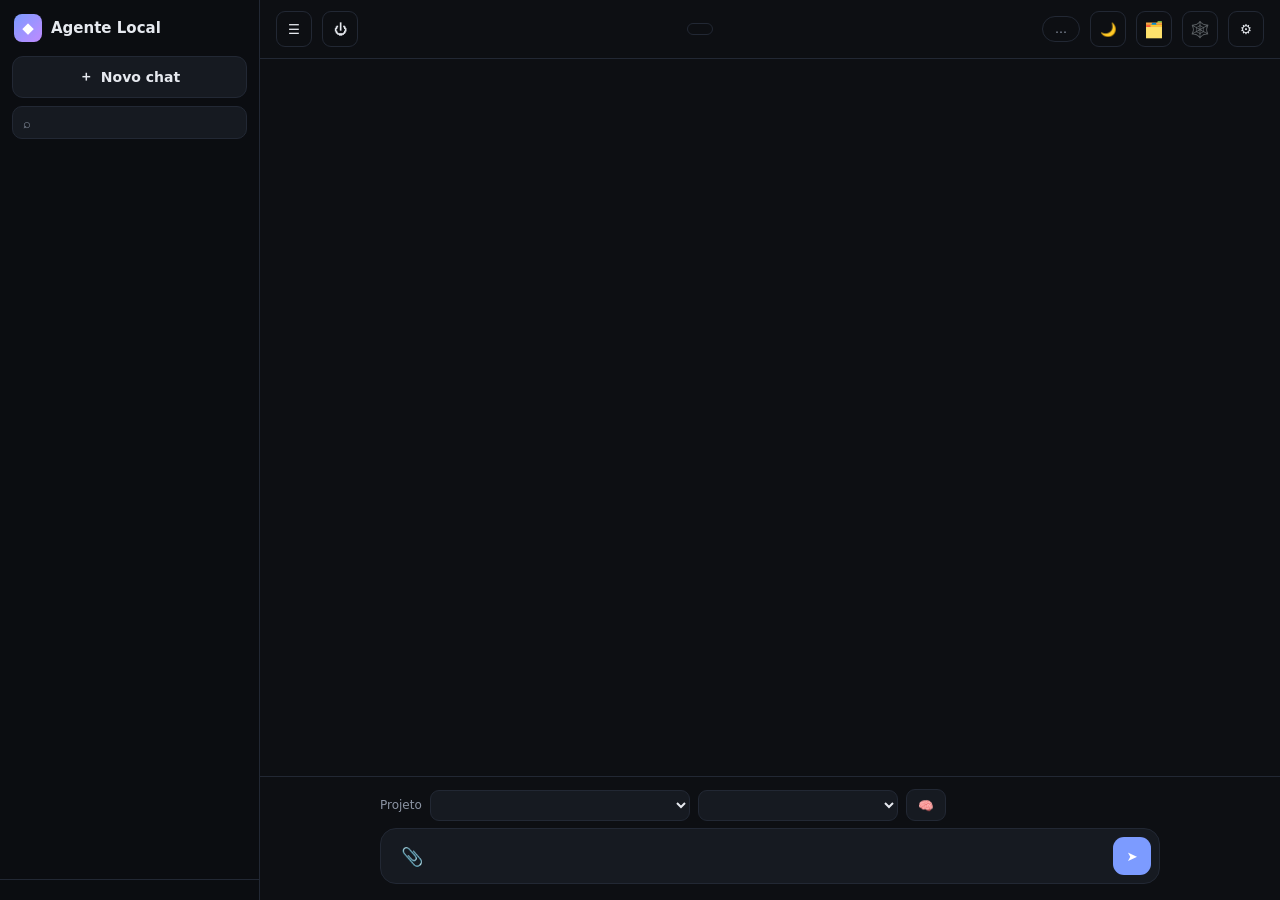
==== web/index.html @ a11f9ffe "Chat UI: safe markdown renderer (tables, lists, code blocks with copy), streaming markdown with smar" ====
<!DOCTYPE html>
<html lang="pt-BR" data-tema="escuro">
<head>
<meta charset="utf-8">
<meta name="viewport" content="width=device-width, initial-scale=1">
<link rel="icon" href="/static/favicon.png">
<link rel="stylesheet" href="/static/ui.css">
<title>Agente Local</title>
<style>
  :root{
    --bg:#0d0f13; --bg2:#0b0d11; --panel:#161a21; --panel2:#1b2029; --line:#222834;
    --txt:#e6e9ef; --dim:#8b94a3; --accent:#7c9bff; --accent2:#c08bff;
    --good:#5ad1c2; --warn:#ffd166; --danger:#ff6b6b; --userbg:#222a3a;
  }
  :root[data-tema="claro"]{
    --bg:#f6f7fb; --bg2:#eef0f6; --panel:#ffffff; --panel2:#f0f2f8; --line:#e2e6ef;
    --txt:#1b2130; --dim:#67708a; --accent:#4f6bf6; --accent2:#9b5cff;
    --good:#1aa896; --warn:#b8860b; --danger:#e5484d; --userbg:#e6ebff;
  }
  *{box-sizing:border-box}
  html,body{margin:0;height:100%;background:var(--bg);color:var(--txt);
    font-family:ui-sans-serif,system-ui,"Segoe UI",Roboto,Arial,sans-serif;
    transition:background .2s,color .2s}
  button{font-family:inherit}
  #wrap{display:flex;height:100%}

  /* ── SIDEBAR ── */
  #side{width:260px;flex-shrink:0;background:var(--bg2);border-right:1px solid var(--line);
    display:flex;flex-direction:column;transition:margin-left .2s}
  #side.hide{margin-left:-260px}
  .sbtop{display:flex;align-items:center;gap:8px;padding:14px}
  .brand{display:flex;align-items:center;gap:9px;font-weight:700;font-size:15px;flex:1}
  .brand .logo{width:28px;height:28px;border-radius:8px;background:linear-gradient(135deg,var(--accent),var(--accent2));
    display:flex;align-items:center;justify-content:center;color:#fff}
  .novo{margin:0 12px 8px;display:flex;align-items:center;justify-content:center;gap:8px;
    background:var(--panel);border:1px solid var(--line);color:var(--txt);border-radius:11px;
    padding:11px;cursor:pointer;font-size:14px;font-weight:600}
  .novo:hover{border-color:var(--accent)}
  .lista{flex:1;overflow-y:auto;padding:6px 8px;display:flex;flex-direction:column;gap:2px}
  .item{display:flex;align-items:center;gap:8px;padding:9px 10px;border-radius:9px;cursor:pointer;color:var(--dim)}
  .item:hover{background:var(--panel);color:var(--txt)}
  .item.sel{background:var(--panel);color:var(--txt)}
  .item .tit{flex:1;font-size:13.5px;white-space:nowrap;overflow:hidden;text-overflow:ellipsis}
  .item .acts{display:none;gap:2px}
  .item:hover .acts{display:flex}
  .ic{background:none;border:none;color:var(--dim);cursor:pointer;padding:3px;border-radius:6px;display:flex}
  .ic:hover{color:var(--txt);background:var(--panel2)}
  .ic.del:hover{color:var(--danger)}
  .item input{flex:1;background:var(--bg);border:1px solid var(--accent);color:var(--txt);
    border-radius:6px;padding:4px 6px;font-size:13px;font-family:inherit;outline:none}
  .sbfoot{padding:10px 12px;border-top:1px solid var(--line);font-size:11px;color:var(--dim)}

  /* ── MAIN ── */
  #main{flex:1;display:flex;flex-direction:column;min-width:0}
  header{display:flex;align-items:center;gap:10px;padding:11px 16px;border-bottom:1px solid var(--line)}
  .hbtn{cursor:pointer;background:transparent;border:1px solid var(--line);color:var(--txt);
    border-radius:9px;width:36px;height:36px;display:flex;align-items:center;justify-content:center;
    text-decoration:none;padding:0}
  .hbtn:hover{border-color:var(--accent);color:var(--accent)}
  #powerBtn.on{color:var(--good);border-color:color-mix(in srgb,var(--good) 50%,transparent)}
  #powerBtn.off{color:var(--danger);border-color:var(--danger);background:color-mix(in srgb,var(--danger) 14%,transparent)}
  header .pill{font-size:12px;color:var(--dim);border:1px solid var(--line);border-radius:20px;padding:5px 12px;margin-left:auto}
  header .pill.on{color:var(--good);border-color:color-mix(in srgb,var(--good) 40%,transparent)}
  header .pill.off{color:var(--danger);border-color:color-mix(in srgb,var(--danger) 40%,transparent)}

  #banner{margin:12px 16px 0;padding:11px 14px;border-radius:12px;
    background:color-mix(in srgb,var(--warn) 14%,var(--bg));border:1px solid color-mix(in srgb,var(--warn) 40%,transparent);
    color:var(--txt);font-size:13.5px;display:none;align-items:center;gap:10px}
  #banner .bbtn{margin-left:auto;background:var(--accent);color:#fff;border:none;border-radius:9px;
    padding:7px 13px;font-size:13px;font-weight:600;cursor:pointer;white-space:nowrap}

  #chat{flex:1;overflow-y:auto;padding:22px 16px;display:flex;flex-direction:column;gap:16px}
  .msg{display:flex;gap:11px;max-width:780px;width:100%;margin:0 auto}
  .msg.user{flex-direction:row-reverse}
  .av{width:30px;height:30px;border-radius:8px;flex-shrink:0;display:flex;align-items:center;justify-content:center;font-size:13px;font-weight:700}
  .av.a{background:linear-gradient(135deg,var(--accent),var(--accent2));color:#fff}
  .av.u{background:var(--panel2);color:var(--dim)}
  .bubble{background:var(--panel);border:1px solid var(--line);border-radius:14px;padding:11px 15px;
    font-size:14.5px;line-height:1.55;white-space:pre-wrap;word-wrap:break-word;max-width:calc(100% - 42px)}
  .msg.user .bubble{background:var(--userbg)}
  .empty{margin:auto;text-align:center;color:var(--dim);font-size:14.5px;line-height:1.7}
  .empty .big{font-size:42px;margin-bottom:6px}

  #bar{padding:12px 16px 16px;border-top:1px solid var(--line)}
  .barin{max-width:780px;margin:0 auto;display:flex;gap:9px;align-items:flex-end;
    background:var(--panel);border:1px solid var(--line);border-radius:16px;padding:8px 8px 8px 14px}
  .barin:focus-within{border-color:var(--accent)}
  #input{flex:1;background:transparent;border:none;color:var(--txt);font-size:14.5px;font-family:inherit;
    outline:none;resize:none;max-height:180px;padding:6px 0;line-height:1.5}
  #send{background:var(--accent);color:#fff;border:none;border-radius:11px;width:38px;height:38px;
    cursor:pointer;display:flex;align-items:center;justify-content:center;flex-shrink:0}
  #send:disabled{opacity:.4;cursor:default}
  #send.stop{background:var(--danger)}
  #attachBtn{background:transparent;border:none;color:var(--dim);font-size:18px;width:34px;height:38px;
    cursor:pointer;flex-shrink:0;display:flex;align-items:center;justify-content:center}
  #attachBtn:hover{color:var(--txt)}
  #anexosBar{max-width:780px;margin:0 auto 7px;display:none;gap:7px;flex-wrap:wrap}
  .anexo{display:flex;align-items:center;gap:6px;background:var(--panel2);border:1px solid var(--line);
    border-radius:9px;padding:4px 8px;font-size:12px;color:var(--txt);max-width:200px}
  .anexo img{width:30px;height:30px;object-fit:cover;border-radius:5px}
  .anexo .nm{overflow:hidden;text-overflow:ellipsis;white-space:nowrap}
  .anexo .x{cursor:pointer;color:var(--dim);font-weight:700}.anexo .x:hover{color:var(--danger)}
  .bubble .imgs{display:flex;gap:6px;flex-wrap:wrap;margin-bottom:6px}
  .bubble .imgs img{max-width:200px;max-height:200px;border-radius:9px;border:1px solid var(--line)}
  #chat.drag{outline:2px dashed var(--accent);outline-offset:-8px}
  #chatActions{max-width:780px;margin:0 auto;text-align:center;padding:2px 16px 10px}
  #regenBtn{background:var(--panel);border:1px solid var(--line);color:var(--dim);border-radius:999px;
    padding:7px 16px;cursor:pointer;font-size:12.5px;font-family:inherit;
    display:inline-flex;align-items:center;gap:6px;transition:color .15s,border-color .15s,background .15s}
  #regenBtn:hover{color:var(--txt);border-color:var(--accent);background:var(--panel2)}
  #regenBtn span{line-height:1}
  /* markdown das respostas (md.js) */
  .bubble.md{white-space:normal}
  .bubble .body>:first-child{margin-top:0} .bubble .body>:last-child{margin-bottom:0}
  .bubble p{margin:0 0 9px}
  .bubble h3,.bubble h4,.bubble h5,.bubble h6{margin:14px 0 6px;line-height:1.3}
  .bubble h3{font-size:16.5px} .bubble h4{font-size:15.5px} .bubble h5,.bubble h6{font-size:14.5px;color:var(--dim)}
  .bubble ul,.bubble ol{margin:6px 0 10px;padding-left:22px} .bubble li{margin:3px 0} .bubble li>ul,.bubble li>ol{margin:3px 0}
  .bubble li input[type=checkbox]{margin:0 5px 0 -2px;vertical-align:-1px}
  .bubble a{color:var(--accent);text-decoration:underline;text-underline-offset:2px;word-break:break-word}
  .bubble blockquote{margin:8px 0;padding:4px 12px;border-left:3px solid var(--accent);color:var(--dim);background:color-mix(in srgb,var(--accent) 6%,transparent);border-radius:0 8px 8px 0}
  .bubble hr{border:none;border-top:1px solid var(--line);margin:12px 0}
  .bubble del{opacity:.7}
  .bubble code{background:var(--panel2);border:1px solid var(--line);border-radius:5px;padding:1px 5px;font-family:ui-monospace,SFMono-Regular,Consolas,monospace;font-size:.88em}
  .md-code{margin:9px 0;border:1px solid var(--line);border-radius:10px;overflow:hidden;background:var(--bg2)}
  .md-codebar{display:flex;align-items:center;justify-content:space-between;gap:8px;padding:4px 6px 4px 12px;
    background:var(--panel2);border-bottom:1px solid var(--line);font-size:11.5px;color:var(--dim);font-family:ui-monospace,Consolas,monospace}
  .md-copy{background:transparent;border:1px solid transparent;color:var(--dim);border-radius:7px;padding:3px 9px;font-size:11.5px;cursor:pointer;min-height:26px}
  .md-copy:hover{color:var(--txt);border-color:var(--line)} .md-copy.ok{color:var(--good)}
  .md-code pre{margin:0;padding:11px 13px;overflow-x:auto;font-family:ui-monospace,SFMono-Regular,Consolas,monospace;font-size:12.8px;line-height:1.5;white-space:pre}
  .md-code pre code{background:none;border:none;padding:0;font-size:inherit}
  .md-table{overflow-x:auto;margin:9px 0;border:1px solid var(--line);border-radius:10px}
  .md-table table{border-collapse:collapse;width:100%;font-size:13.5px}
  .md-table th,.md-table td{padding:7px 11px;border-bottom:1px solid var(--line);text-align:left;vertical-align:top}
  .md-table th{background:var(--panel2);font-weight:600} .md-table tr:last-child td{border-bottom:none}
  .md-table tbody tr:nth-child(even) td{background:color-mix(in srgb,var(--panel2) 45%,transparent)}
  /* coluna da mensagem: balão + ações */
  .mcol{display:flex;flex-direction:column;gap:4px;min-width:0;max-width:calc(100% - 42px)}
  .msg.user .mcol{align-items:flex-end}
  .mcol .bubble{max-width:100%}
  .mact{display:flex;gap:2px;opacity:0;transition:opacity .15s;min-height:26px;align-items:center}
  .msg:hover .mact,.msg:focus-within .mact{opacity:1}
  .mact button{background:none;border:none;color:var(--dim);cursor:pointer;border-radius:7px;padding:3px 8px;font-size:12px;min-height:26px}
  .mact button:hover{color:var(--txt);background:var(--panel2)}
  .mact .tag{margin-left:4px}
  .tag.parcial{color:var(--warn);border-color:color-mix(in srgb,var(--warn) 50%,transparent)}
  .bubble.streaming{border-color:color-mix(in srgb,var(--accent) 45%,var(--line))}
  .dots{display:inline-flex;gap:4px;padding:4px 0} .dots i{width:6px;height:6px;border-radius:50%;background:var(--dim);animation:dot 1.2s infinite ease-in-out}
  .dots i:nth-child(2){animation-delay:.15s} .dots i:nth-child(3){animation-delay:.3s}
  @keyframes dot{0%,80%,100%{opacity:.25;transform:translateY(0)}40%{opacity:1;transform:translateY(-3px)}}
  #chatWrap{flex:1;position:relative;display:flex;flex-direction:column;min-height:0}
  #descer{position:absolute;left:50%;bottom:12px;transform:translateX(-50%);display:none;align-items:center;gap:6px;
    background:var(--panel);border:1px solid var(--line);color:var(--txt);border-radius:999px;padding:7px 14px;font-size:12.5px;
    cursor:pointer;box-shadow:0 6px 20px rgba(0,0,0,.25);z-index:2}
  #descer:hover{border-color:var(--accent)} #descer.on{display:inline-flex}
  /* estado vazio com sugestões */
  .empty .chips{display:grid;grid-template-columns:repeat(2,minmax(0,1fr));gap:9px;margin:22px auto 0;max-width:560px;text-align:left}
  .chip{background:var(--panel);border:1px solid var(--line);color:var(--txt);border-radius:12px;padding:11px 13px;cursor:pointer;
    font-size:13.5px;line-height:1.4;display:flex;gap:9px;align-items:flex-start;transition:border-color .15s,background .15s}
  .chip:hover,.chip:focus-visible{border-color:var(--accent);background:var(--panel2);outline:none}
  .chip .ce{font-size:16px;line-height:1.2}
  .chip small{display:block;color:var(--dim);font-size:12px;margin-top:2px}
  /* barra lateral: busca e grupos por data */
  .busca{margin:0 12px 6px;position:relative}
  .busca input{width:100%;background:var(--panel);border:1px solid var(--line);color:var(--txt);border-radius:10px;
    padding:8px 30px 8px 32px;font-size:13px;outline:none}
  .busca input:focus{border-color:var(--accent)}
  .busca .lupa{position:absolute;left:11px;top:50%;transform:translateY(-50%);color:var(--dim);font-size:13px;pointer-events:none}
  .busca .lim{position:absolute;right:5px;top:50%;transform:translateY(-50%);display:none}
  .busca.tem .lim{display:flex}
  .grp{font-size:11px;text-transform:uppercase;letter-spacing:.5px;color:var(--dim);padding:12px 10px 4px;font-weight:700}
  .grp:first-child{padding-top:4px}
  .item .tx{flex:1;min-width:0;display:flex;flex-direction:column}
  .item .tr{font-size:11.5px;color:var(--dim);white-space:nowrap;overflow:hidden;text-overflow:ellipsis;margin-top:2px}
  .item .tr mark{background:color-mix(in srgb,var(--accent) 30%,transparent);color:var(--txt);border-radius:3px;padding:0 1px}
  .item .mdl{font-size:10px;color:var(--accent);border:1px solid color-mix(in srgb,var(--accent) 40%,transparent);border-radius:5px;padding:0 4px;flex-shrink:0}
  .lista .ui-empty{padding:14px 10px;font-size:12.5px}
  /* banner do Ollama */
  .spin{width:14px;height:14px;border-radius:50%;border:2px solid color-mix(in srgb,var(--txt) 25%,transparent);border-top-color:var(--accent);
    animation:gira .8s linear infinite;flex-shrink:0}
  @keyframes gira{to{transform:rotate(360deg)}}
  #banner.ok{background:color-mix(in srgb,var(--good) 14%,var(--bg));border-color:color-mix(in srgb,var(--good) 40%,transparent)}
  #banner.err{background:color-mix(in srgb,var(--danger) 12%,var(--bg));border-color:color-mix(in srgb,var(--danger) 40%,transparent)}
  #banner .bbtn.sec{background:transparent;border:1px solid var(--line);color:var(--txt);margin-left:0}
  #banner .bbtn:disabled{opacity:.7;cursor:default}
  #bannerSpin{display:none} #banner.busy #bannerSpin{display:block}
  #ctxBar #modelSel{max-width:200px}

  /* ── DRAWER CONFIG ── */
  #scrim{position:fixed;inset:0;background:rgba(0,0,0,.45);display:none;z-index:9}
  #cfg{position:fixed;top:0;right:0;height:100%;width:380px;max-width:92vw;background:var(--bg);
    border-left:1px solid var(--line);z-index:10;transform:translateX(100%);transition:transform .2s;overflow-y:auto;padding:18px}
  #cfg.open{transform:none}
  #cfg h2{font-size:12.5px;text-transform:uppercase;letter-spacing:.5px;color:var(--dim);margin:22px 0 10px}
  #cfg h2:first-of-type{margin-top:4px}
  .close{float:right;cursor:pointer;color:var(--dim);background:none;border:none;font-size:20px}
  .field input[type=text]{width:100%;background:var(--panel);border:1px solid var(--line);color:var(--txt);
    border-radius:10px;padding:9px 12px;font-size:14px;font-family:inherit;outline:none}
  .field input:focus{border-color:var(--accent)}
  .seg{display:flex;gap:6px}
  .seg button{flex:1;background:var(--panel);border:1px solid var(--line);color:var(--dim);border-radius:9px;
    padding:8px;font-size:13px;cursor:pointer}
  .seg button.on{background:color-mix(in srgb,var(--accent) 18%,var(--panel));border-color:var(--accent);color:var(--txt);font-weight:600}
  .modelo{border:1px solid var(--line);border-radius:12px;padding:12px;margin-bottom:9px;cursor:pointer;background:var(--panel)}
  .modelo.sel{border-color:var(--accent);background:color-mix(in srgb,var(--accent) 12%,var(--panel))}
  .modelo .top{display:flex;align-items:center;gap:8px}
  .modelo .rot{font-weight:600;font-size:14.5px}
  .modelo .nm{font-size:12px;color:var(--dim);margin-left:auto;font-family:ui-monospace,monospace}
  .modelo .desc{font-size:12.5px;color:var(--dim);margin-top:3px}
  .modelo .st{font-size:12px;margin-top:7px} .modelo .st.ok{color:var(--good)} .modelo .st.no{color:var(--warn)}
  .baixar{margin-top:7px;background:transparent;border:1px solid var(--accent);color:var(--accent);border-radius:9px;
    padding:6px 11px;font-size:12.5px;cursor:pointer}
  .baixar:hover{background:var(--accent);color:#fff}
  .prog{height:6px;background:var(--panel2);border-radius:4px;margin-top:7px;overflow:hidden;display:none}
  .prog>div{height:100%;width:0;background:var(--accent);transition:width .2s}
  .skill{display:flex;align-items:center;gap:10px;padding:10px 0;border-bottom:1px solid var(--line)}
  .skill .info{flex:1} .skill .nm{font-size:14px} .skill .d{font-size:12px;color:var(--dim)}
  .sw{width:42px;height:24px;border-radius:14px;background:var(--panel2);position:relative;cursor:pointer;flex-shrink:0;transition:background .15s}
  .sw.on{background:var(--good)}
  .sw::after{content:"";position:absolute;top:3px;left:3px;width:18px;height:18px;border-radius:50%;background:#fff;transition:left .15s}
  .sw.on::after{left:21px}
  .tag{font-size:10px;color:var(--dim);border:1px solid var(--line);border-radius:6px;padding:1px 5px;margin-left:6px}
  .foot{font-size:11px;color:var(--dim);margin-top:18px;line-height:1.5}

  /* ── AJUSTES EM SEÇÕES ── */
  details.sec{border:1px solid var(--line);border-radius:12px;margin:0 0 10px;background:var(--panel)}
  details.sec>summary{list-style:none;cursor:pointer;padding:12px 14px;display:flex;flex-direction:column;gap:2px;border-radius:12px}
  details.sec>summary::-webkit-details-marker{display:none}
  details.sec>summary .stt{font-size:14px;font-weight:700;color:var(--txt)}
  details.sec>summary .stt::before{content:"▸";display:inline-block;width:16px;color:var(--dim);transition:transform .15s}
  details.sec[open]>summary .stt::before{transform:rotate(90deg)}
  details.sec>summary .std{font-size:12px;color:var(--dim);padding-left:16px}
  details.sec .sbody{padding:2px 14px 14px;border-top:1px solid var(--line)}
  details.sec .sfoot{margin-top:14px;display:flex;justify-content:flex-end}
  .sub{font-size:12px;text-transform:uppercase;letter-spacing:.5px;color:var(--dim);margin:16px 0 8px;font-weight:700}
  .rest{background:transparent;border:1px dashed var(--line);color:var(--dim);border-radius:9px;padding:7px 12px;font-size:12.5px;cursor:pointer;min-height:34px}
  .rest:hover{color:var(--txt);border-color:var(--accent)}
  .skill.col{flex-direction:column;align-items:stretch;gap:8px}
  .numbox{display:flex;flex-direction:column;align-items:flex-end;gap:2px}
  .num{width:84px;background:var(--bg);border:1px solid var(--line);color:var(--txt);border-radius:8px;padding:6px;font-family:inherit;text-align:center}
  .num:focus,.ta:focus,.sel:focus{border-color:var(--accent)}
  .rg{font-size:10.5px;color:var(--dim)}
  .ta,.sel{width:100%;background:var(--bg);border:1px solid var(--line);color:var(--txt);border-radius:10px;padding:9px 11px;font:inherit;font-size:13.5px;margin:6px 0;resize:vertical}
  .d.warn,.warn{color:var(--warn)} .d.note{margin-top:10px;line-height:1.5}
  .budget{margin-top:10px;padding:8px 10px;background:var(--bg);border-radius:9px}
  .nm.sp{margin-top:16px}
  #mFilter{flex-wrap:wrap;margin-bottom:10px} #mFilter button{flex:0 0 auto;padding:6px 10px;font-size:12.5px}
  .modelo{cursor:default} .modelo .tags{margin-top:5px;display:flex;gap:4px;flex-wrap:wrap} .modelo .tags .tag{margin-left:0}
  .modelo .meta{font-size:12px;color:var(--dim);margin-top:5px}
  .acts2{display:flex;gap:7px;flex-wrap:wrap;margin-top:2px}
  .baixar.danger{border-color:var(--danger);color:var(--danger)} .baixar.danger:hover{background:var(--danger);color:#fff}
  .baixar:disabled{opacity:.6;cursor:default}
  .presets{display:flex;flex-direction:column;gap:7px;margin:8px 0}
  .preset{border:1px solid var(--line);border-radius:11px;padding:10px 12px;background:var(--bg);cursor:pointer}
  .preset.sel{border-color:var(--accent);background:color-mix(in srgb,var(--accent) 12%,var(--bg))}
  .preset .top{display:flex;align-items:center;gap:6px} .preset .rot{font-weight:600;font-size:14px}
  .preset .d{font-size:12px;color:var(--dim);margin-top:3px}
  .preset:focus-visible,.sel:focus-visible{outline:2px solid var(--accent);outline-offset:-2px}
  /* ── CONTEXTO NO CHAT ── */
  #ctxBar{max-width:780px;margin:0 auto 7px;display:flex;gap:8px;align-items:center;font-size:12px;color:var(--dim)}
  #ctxBar select{flex:1;min-width:0;max-width:260px;background:var(--panel);border:1px solid var(--line);color:var(--txt);border-radius:9px;padding:6px 8px;font:inherit;font-size:12.5px}
  #ctxBar button{background:var(--panel);border:1px solid var(--line);color:var(--dim);border-radius:9px;padding:6px 11px;font-size:12.5px;cursor:pointer;min-height:32px;white-space:nowrap}
  #ctxBar button:hover{color:var(--txt);border-color:var(--accent)}
  #fatoBar{max-width:780px;margin:0 auto 8px;padding:9px 12px;border:1px solid color-mix(in srgb,var(--accent) 45%,transparent);background:color-mix(in srgb,var(--accent) 10%,var(--panel));
    border-radius:12px;display:flex;gap:8px;align-items:center;flex-wrap:wrap;font-size:13px}
  #fatoBar[hidden]{display:none} #fatoBar .ft{flex:1;min-width:180px}
  details.usadas{margin-top:9px;border-top:1px dashed var(--line);padding-top:7px;font-size:12.5px;color:var(--dim);white-space:normal}
  details.usadas>summary{cursor:pointer;user-select:none} details.usadas>summary:hover{color:var(--txt)}
  details.usadas ul{list-style:none;margin:7px 0 4px;padding:0;display:flex;flex-direction:column;gap:6px}
  details.usadas li{display:flex;gap:8px;align-items:flex-start;padding:6px 8px;background:var(--bg);border-radius:8px}
  details.usadas .mt{flex:1;color:var(--txt);word-break:break-word} details.usadas .mm .tag{margin-left:0}
  details.usadas .ma{display:flex;gap:2px;flex-shrink:0}
  .tag.pin{color:var(--accent);border-color:var(--accent)}
  .ctxlist h3{font-size:12px;text-transform:uppercase;letter-spacing:.5px;color:var(--dim);margin:12px 0 6px}
  .ctxitem{display:flex;gap:8px;align-items:center;padding:7px 0;border-bottom:1px solid var(--line);font-size:13px}
  .ctxitem .mt{flex:1;word-break:break-word} .ctxitem .tag{margin-left:0;white-space:nowrap}
  @media(max-width:680px){
    #ctxBar{margin-bottom:6px} #ctxBar select{max-width:none}
    details.sec>summary{padding:14px} .rest{min-height:40px}
    .num{width:92px;min-height:38px} details.usadas li{flex-wrap:wrap} details.usadas .ma .ic{padding:8px}
  }
  @media(max-width:680px){#side{position:fixed;z-index:8;height:100%}}
  /* ── refinamentos (consistência, teclado, celular) ── */
  button,input,select,textarea{font-family:inherit}
  .item:focus-visible,.modelo:focus-visible,.sw:focus-visible{outline:2px solid var(--accent);outline-offset:-2px}
  .item:focus-within .acts{display:flex}
  .sw{border:none;padding:0}
  .baixar{min-height:34px}
  #chat .ld{display:flex;flex-direction:column;gap:14px;width:100%;max-width:780px;margin:0 auto}
  #chat .ld .ui-skel:nth-child(odd){width:62%;height:54px;border-radius:14px}
  #chat .ld .ui-skel:nth-child(even){width:78%;height:78px;border-radius:14px;align-self:flex-end}
  #sideScrim{display:none}
  #banner[hidden]{display:none}
  @media (hover:none){.item .acts{display:flex}}
  @media(max-width:680px){
    #side{box-shadow:0 0 40px rgba(0,0,0,.4)}
    #side.hide{visibility:hidden}
    body.side-open #sideScrim{display:block;position:fixed;inset:0;z-index:7;background:rgba(0,0,0,.45)}
    header{padding:8px 10px;gap:8px}
    .hbtn{width:40px;height:40px}
    #memBtn,#grafoBtn,#gear,#sysPill{display:none}
    header .pill{max-width:46vw;overflow:hidden;text-overflow:ellipsis;white-space:nowrap}
    #chat{padding:16px 10px}
    #bar{padding:8px 10px 10px}
    #cfg{width:100%;max-width:100%;padding-bottom:calc(var(--ui-nav-h) + 24px)}
    #banner{margin:8px 10px 0;flex-wrap:wrap}
    .empty .chips{grid-template-columns:1fr}
    #ctxBar{flex-wrap:wrap} #ctxBar label{display:none} #ctxBar select,#ctxBar #modelSel{flex:1 1 40%;max-width:none}
    .mact{opacity:1}
    .msg{gap:8px} .av{width:26px;height:26px;font-size:12px} .mcol{max-width:calc(100% - 34px)}
  }
  @media(max-width:1000px){#sysPill{display:none}}
</style>
</head>
<body>
<div id="wrap">
  <aside id="side">
    <div class="sbtop">
      <div class="brand"><span class="logo">◆</span><span id="brandTxt">Agente Local</span></div>
    </div>
    <button class="novo" id="novoChat">＋ <span id="novoTxt">Novo chat</span></button>
    <div class="busca" id="buscaBox"><span class="lupa" aria-hidden="true">⌕</span><input type="search" id="buscaChat" autocomplete="off"><button type="button" class="ic lim" id="buscaLimpar">✕</button></div>
    <div class="lista" id="lista" aria-label="Conversas"><span class="ui-skel pill"></span><span class="ui-skel pill"></span><span class="ui-skel pill"></span></div>
    <div class="sbfoot" id="sbfoot"></div>
  </aside>

  <main id="main">
    <header>
      <button class="hbtn" id="toggleSide" title="menu">☰</button>
      <button class="hbtn" id="powerBtn" title="ligar/desligar">⏻</button>
      <button class="hbtn" id="lockBtn" title="cofre" style="display:none">🔒</button>
      <span class="pill" id="sysPill" style="font-family:ui-monospace,monospace;font-size:11.5px"></span>
      <span class="pill" id="pill">…</span>
      <button class="hbtn" id="themeBtn" title="tema">🌙</button>
      <a class="hbtn" id="memBtn" href="/memorias" title="Memórias">🗂️</a>
      <a class="hbtn" id="grafoBtn" href="/grafo" title="Grafo">🕸️</a>
      <button class="hbtn" id="gear" title="config">⚙</button>
    </header>
    <div id="banner" role="status"><span class="spin" id="bannerSpin"></span><span id="bannerTxt"></span><button class="bbtn" id="bannerBtn" style="display:none"></button><button class="bbtn sec" id="bannerBtn2" style="display:none"></button></div>
    <div id="chatWrap">
      <div id="chat" aria-live="polite"><div class="ld"><span class="ui-skel"></span><span class="ui-skel"></span><span class="ui-skel"></span></div></div>
      <button type="button" id="descer">↓ <span id="descerTxt"></span></button>
    </div>
    <div id="chatActions" style="display:none"><button id="regenBtn"><span>↻</span><span id="regenTxt"></span></button></div>
    <div id="fatoBar" hidden role="status"></div>
    <div id="bar">
      <div id="ctxBar"><label for="projSel" id="projLabel">Projeto</label><select id="projSel"></select><select id="modelSel"></select><button type="button" id="ctxBtn">🧠</button></div>
      <div id="anexosBar"></div>
      <div class="barin">
        <button id="attachBtn" title="anexar">📎</button>
        <textarea id="input" rows="1"></textarea>
        <button id="send" title="enviar">➤</button>
      </div>
    </div>
    <input type="file" id="anexoFile" accept="image/*,.txt,.md,.pdf,.json,.js,.py,.csv,.log,.html,.css,.ts" multiple style="display:none">
  </main>
</div>

<div id="cofreModal" role="dialog" aria-modal="true" aria-label="Cofre" style="position:fixed;inset:0;z-index:30;background:var(--bg);align-items:center;justify-content:center;display:none">
  <div style="background:var(--panel);border:1px solid var(--line);border-radius:16px;padding:28px;width:min(340px,90%);text-align:center">
    <div style="font-size:38px;margin-bottom:6px">🔒</div>
    <div id="cofreTitle" style="font-size:15px;margin-bottom:14px;color:var(--dim)"></div>
    <input type="password" id="cofreSenha" style="width:100%;box-sizing:border-box;background:var(--panel2);border:1px solid var(--line);color:var(--txt);border-radius:10px;padding:11px;font-family:inherit;font-size:14px">
    <div id="cofreErr" style="color:var(--danger);font-size:12px;min-height:15px;margin:7px 0"></div>
    <button id="cofreOk" class="bbtn" style="width:100%;padding:11px"></button>
  </div>
</div>

<div id="scrim"></div>
<div id="sideScrim"></div>
<div id="cfg" role="dialog" aria-modal="true" aria-label="Configurações">
  <button class="close" id="cfgClose" aria-label="Fechar">✕</button>
  <details class="sec" id="sec-modelo" open>
    <summary></summary>
    <div class="sbody">
      <div class="seg" id="mFilter" role="group"></div>
      <div id="mInfo"></div>
      <div id="modelos"></div>
      <div id="mCtxRow"></div>
      <div id="mProv" class="skill col"></div>
      <div class="sfoot"><button type="button" class="rest" data-rest="modelo"></button></div>
    </div>
  </details>
  <details class="sec" id="sec-memoria">
    <summary></summary>
    <div class="sbody">
      <div id="ctxBox"></div>
      <h3 class="sub" id="h-skills">Habilidades</h3><div id="skills"></div>
      <div class="sfoot"><button type="button" class="rest" data-rest="memoria"></button></div>
    </div>
  </details>
  <details class="sec" id="sec-personalidade">
    <summary></summary>
    <div class="sbody">
      <div id="persBox"></div>
      <div class="sfoot"><button type="button" class="rest" data-rest="personalidade"></button></div>
    </div>
  </details>
  <details class="sec" id="sec-geracao">
    <summary></summary>
    <div class="sbody">
      <div id="genBox"></div>
      <div class="sfoot"><button type="button" class="rest" data-rest="geracao"></button></div>
    </div>
  </details>
  <details class="sec" id="sec-privacidade">
    <summary></summary>
    <div class="sbody">
      <div id="privBox"></div>
      <h3 class="sub" id="h-sec">Segurança</h3><div id="secBox"></div>
      <h3 class="sub" id="h-api">API de memória</h3><div id="apiBox"></div>
      <div class="sfoot"><button type="button" class="rest" data-rest="privacidade"></button></div>
    </div>
  </details>
  <details class="sec" id="sec-geral">
    <summary></summary>
    <div class="sbody">
      <h3 class="sub" id="h-lang">Idioma</h3><div class="seg" id="langSeg"></div>
      <h3 class="sub" id="h-theme">Tema</h3><div class="seg" id="themeSeg"></div>
      <h3 class="sub" id="h-name">Seu nome</h3><div class="field"><input type="text" id="nome"></div>
      <h3 class="sub" id="h-init">Inicialização</h3><div id="initBox"></div>
      <h3 class="sub" id="h-rem">Lembretes</h3><div id="remBox"></div>
      <div class="sfoot"><button type="button" class="rest" data-rest="geral"></button></div>
    </div>
  </details>
  <details class="sec" id="sec-backup">
    <summary></summary>
    <div class="sbody">
      <h3 class="sub" id="h-folder">Arquivos</h3>
      <button id="abrirPasta" style="width:100%;background:var(--panel);border:1px solid var(--line);color:var(--txt);border-radius:11px;padding:11px;cursor:pointer;font-size:14px;display:flex;align-items:center;justify-content:center;gap:8px;margin-bottom:8px"></button>
      <button id="btnExport" style="width:100%;background:var(--panel);border:1px solid var(--line);color:var(--txt);border-radius:11px;padding:11px;cursor:pointer;font-size:14px;margin-bottom:8px"></button>
      <button id="btnImport" style="width:100%;background:var(--panel);border:1px solid var(--line);color:var(--txt);border-radius:11px;padding:11px;cursor:pointer;font-size:14px;"></button>
    </div>
  </details>
  <input type="file" id="importFile" accept=".zip" style="display:none">
  <div class="foot" id="foot"></div>
</div>

<script src="/static/ui.js"></script>
<script src="/static/md.js"></script>
<script src="/static/ajustes.js"></script>
<script>
const $=s=>document.querySelector(s);
let estado=null, ocupado=false, LANG='pt', TEMA='escuro', chatAtual=null, ctrl=null, ultimaPergunta=null, anexos=[];

const I18N={
 pt:{title:"Agente Local",novo:"Novo chat",enviar:"Enviar",stop:"parar",regen:"Regenerar",ph:"Fale com o agente…",
   emptyT:"Comece uma conversa",emptyD:"Seu assistente roda 100% na sua máquina.",
   lang:"Idioma",theme:"Tema",dark:"Escuro",light:"Claro",name:"Seu nome",namePh:"como o agente te chama",
   model:"Modelo",skills:"Habilidades",initHdr:"Inicialização",
   pillOff:"Ollama desligado",ollamaOff:"O Ollama está instalado, mas parado.",
   ollamaNotInst:"O Ollama (motor dos modelos) não está instalado.",
   startOllama:"Iniciar Ollama",installOllama:"Instalar Ollama",starting:"iniciando…",installingOllama:"baixando…",
   bannerModel:"O modelo {m} ainda não foi baixado. Abra ⚙ e clique em Baixar.",
   installed:"✓ instalado",notInstalled:"não baixado",download:"Baixar",downloading:"baixando…",ready:"✓ pronto",soon:"em breve",
   mdesc:{"qwen2.5:1.5b":"leve e melhor em português","llama3.2:3b":"leve, mais capaz",
     "qwen2.5:3b":"ótimo para o tamanho","qwen3:4b":"esperto, ainda econômico","qwen3:8b":"nível cheio, usa a placa","llama3.1:8b":"completo",
     "moondream":"vê imagens, bem leve","llava:7b":"vê imagens, mais capaz"},
   sk_memoria:"Memória",sk_memoria_d:"lembra de fatos e das conversas",
   sk_tela:"Ver a tela",sk_tela_d:"observa a tela por OCR",
   sk_grafo:"Grafo",sk_grafo_d:"monta um grafo do que vê e conversa",
   sk_iniciativa:"Iniciativa",sk_iniciativa_d:"fala sozinho quando faz sentido",
   sk_wikipedia:"Wikipédia",sk_wikipedia_d:"consulta a Wikipédia offline",
   sk_documentos:"Documentos",sk_documentos_d:"responde com base nos seus arquivos",
   docsOpen:"📁 Abrir pasta de documentos",docsReindex:"🔄 Reindexar",docsIndexing:"indexando…",
   docsEmpty:"Coloque .txt, .md ou .pdf na pasta e clique em Reindexar.",
   docsStat:"{n} arquivo(s) · {c} trecho(s) indexado(s)",
   bkExport:"⬇ Exportar tudo (backup)",bkImport:"⬆ Restaurar backup",bkExporting:"gerando…",
   bkImporting:"restaurando…",bkDone:"✓ restaurado",bkConfirm:"Restaurar o backup vai sobrescrever memória, grafo e conversas atuais. Continuar?",
   secHdr:"Segurança",secOff:"Seus dados estão em texto puro no disco. Defina uma senha para cifrá-los.",
   secOn:"Memória, conversas, grafo e lembretes ficam cifrados no disco.",
   secPwPh:"crie uma senha (mín. 4)",secEnable:"🔒 Ativar criptografia",secLock:"🔒 Bloquear agora",
   secDisable:"Desativar criptografia",secDisPh:"senha atual para desativar",secMin:"Use ao menos 4 caracteres.",secBad:"Senha incorreta.",
   unlockTitle:"Cofre bloqueado. Digite sua senha para continuar.",unlock:"Desbloquear",lockNow:"bloquear o cofre",
   apiHdr:"API de memória",apiName:"Deixar outras IAs usarem a memória",apiD:"Claude, ChatGPT, scripts e agentes acessam projetos, memórias e o grafo via API local (com token).",
   apiToken:"Token",apiCopy:"copiar",apiCopied:"✓ copiado",apiShow:"mostrar",apiRotate:"🔄 Gerar novo token",apiRotateConfirm:"Gerar um novo token? As IAs conectadas precisarão do novo.",
   apiMcp:"Configuração MCP (Claude Desktop, Claude Code, Cursor…)",apiDocs:"Especificação OpenAPI",
   remHdr:"Lembretes",remEmpty:'Nenhum lembrete. Diga ao agente: "me lembra disso amanhã".',remDel:"excluir",
   ocrReady:"✓ Tesseract instalado",ocrInstall:"⬇ Instalar Tesseract (OCR)",ocrUninstall:"🗑 Desinstalar Tesseract",
   ocrInstalling:"instalando…",ocrNeed:"Necessário para ler a tela. Instala pelo Windows (winget).",
   ocrConfirm:"Desinstalar o Tesseract? A leitura de tela será desativada.",
   tooBig:"Arquivo grande demais (máx. 16 MB).",attach:"anexar imagem ou arquivo",
   autostart:"Iniciar com o Windows",autostart_d:"abre o agente sozinho ao ligar o PC",
   obsFreq:"Frequência das prints (s)",obsFreq_d:"de quanto em quanto tempo ele olha a tela",
   iniMode:"Iniciativa — quando falar",iniDinamico:"Dinâmico",iniIntervalo:"A cada X min",iniMin:"minutos:",
   delModel:"excluir",confDelModel:"Excluir o modelo {m}?",
   wikiDl:"⬇ Baixar Wikipédia offline",wikiReady:"✓ Wikipédia offline pronta",wikiBaixando:"baixando…",
   paused:"Pausado",pause:"sistema ativo — clique pra pausar",activate:"sistema pausado — clique pra ativar",
   folderHdr:"Arquivos",openFolder:"📂 Abrir pasta do agente",
   btnGrafo:"Grafo de conhecimento",btnMem:"Memórias e projetos",foot:"Tudo roda local. Nada sai da sua máquina.",
   errOllama:"O Ollama não está rodando.",errModel:"Baixe o modelo {m} primeiro (⚙ → Baixar).",
   confDel:"Excluir esta conversa?",
    cancel:"Cancelar",confirmT:"Confirmar",delBtn:"Excluir",ren:"Renomear",restoreBtn:"Restaurar",uninstBtn:"Desinstalar",rotateBtn:"Gerar novo token",
    connErr:"Sem conexão com o Atlas. Tentando novamente…",errStream:"(não foi possível concluir a resposta)",menu:"menu",
    copy:"copiar",copied:"copiado",copyMsg:"Copiar resposta",partial:"interrompida",jump:"Ir para o fim",
    search:"Buscar conversas",searchClear:"Limpar busca",noResults:"Nenhuma conversa encontrada.",
    gHoje:"Hoje",gOntem:"Ontem",g7:"Últimos 7 dias",g30:"Últimos 30 dias",gAntes:"Mais antigas",
    emptyHint:"Experimente:",
    sug:[["💡","Explique um conceito","de forma simples, com exemplo","Explique de forma simples, com um exemplo do dia a dia, como funciona "],
         ["📝","Resuma um texto","em tópicos curtos","Resuma o texto abaixo em tópicos curtos:\n\n"],
         ["🧑‍💻","Ajude com código","revise ou explique","Revise este código, aponte problemas e sugira melhorias:\n\n```\n\n```"],
         ["🗂️","O que você lembra?","sobre mim e meus projetos","O que você lembra sobre mim e sobre os meus projetos?"]],
    startingN:"Iniciando o Ollama… {s}s",ollamaReady:"Ollama pronto.",startFail:"Não consegui iniciar o Ollama. Abra o aplicativo do Ollama ou tente de novo.",
    startNotInst:"O Ollama não foi encontrado neste PC.",retry:"Tentar de novo",
    modelDefault:"Padrão ({m})",modelChatT:"Modelo desta conversa",modelSet:"Esta conversa usará {m}.",modelReset:"Esta conversa voltou ao modelo padrão.",
    noModel:"Nenhum modelo instalado. Abra ⚙ → Modelo e baixe um."},
 en:{title:"Local Agent",novo:"New chat",enviar:"Send",stop:"stop",regen:"Regenerate",ph:"Talk to the agent…",
   emptyT:"Start a conversation",emptyD:"Your assistant runs 100% on your machine.",
   lang:"Language",theme:"Theme",dark:"Dark",light:"Light",name:"Your name",namePh:"what the agent calls you",
   model:"Model",skills:"Skills",initHdr:"Startup",
   pillOff:"Ollama off",ollamaOff:"Ollama is installed but stopped.",
   ollamaNotInst:"Ollama (the model engine) isn't installed.",
   startOllama:"Start Ollama",installOllama:"Install Ollama",starting:"starting…",installingOllama:"downloading…",
   bannerModel:"The model {m} hasn't been downloaded yet. Open ⚙ and click Download.",
   installed:"✓ installed",notInstalled:"not downloaded",download:"Download",downloading:"downloading…",ready:"✓ ready",soon:"soon",
   mdesc:{"qwen2.5:1.5b":"light, better in English","llama3.2:3b":"light, more capable",
     "qwen2.5:3b":"great for its size","qwen3:4b":"smart, still economical","qwen3:8b":"full quality, uses the GPU","llama3.1:8b":"full-size",
     "moondream":"sees images, very light","llava:7b":"sees images, more capable"},
   sk_memoria:"Memory",sk_memoria_d:"remembers facts and conversations",
   sk_tela:"See screen",sk_tela_d:"watches the screen via OCR",
   sk_grafo:"Graph",sk_grafo_d:"builds a graph of what it sees and discusses",
   sk_iniciativa:"Initiative",sk_iniciativa_d:"speaks up when it makes sense",
   sk_wikipedia:"Wikipedia",sk_wikipedia_d:"queries offline Wikipedia",
   sk_documentos:"Documents",sk_documentos_d:"answers based on your files",
   docsOpen:"📁 Open documents folder",docsReindex:"🔄 Reindex",docsIndexing:"indexing…",
   docsEmpty:"Drop .txt, .md or .pdf in the folder and click Reindex.",
   docsStat:"{n} file(s) · {c} chunk(s) indexed",
   bkExport:"⬇ Export everything (backup)",bkImport:"⬆ Restore backup",bkExporting:"building…",
   bkImporting:"restoring…",bkDone:"✓ restored",bkConfirm:"Restoring will overwrite your current memory, graph and conversations. Continue?",
   secHdr:"Security",secOff:"Your data is plain text on disk. Set a password to encrypt it.",
   secOn:"Memory, conversations, graph and reminders are encrypted on disk.",
   secPwPh:"create a password (min. 4)",secEnable:"🔒 Enable encryption",secLock:"🔒 Lock now",
   secDisable:"Disable encryption",secDisPh:"current password to disable",secMin:"Use at least 4 characters.",secBad:"Wrong password.",
   unlockTitle:"Vault locked. Enter your password to continue.",unlock:"Unlock",lockNow:"lock the vault",
   apiHdr:"Memory API",apiName:"Let other AIs use the memory",apiD:"Claude, ChatGPT, scripts and agents reach projects, memories and the graph through a local API (with a token).",
   apiToken:"Token",apiCopy:"copy",apiCopied:"✓ copied",apiShow:"show",apiRotate:"🔄 Generate new token",apiRotateConfirm:"Generate a new token? Connected AIs will need the new one.",
   apiMcp:"MCP configuration (Claude Desktop, Claude Code, Cursor…)",apiDocs:"OpenAPI specification",
   remHdr:"Reminders",remEmpty:'No reminders. Tell the agent: "remind me of this tomorrow".',remDel:"delete",
   ocrReady:"✓ Tesseract installed",ocrInstall:"⬇ Install Tesseract (OCR)",ocrUninstall:"🗑 Uninstall Tesseract",
   ocrInstalling:"installing…",ocrNeed:"Needed to read the screen. Installs via Windows (winget).",
   ocrConfirm:"Uninstall Tesseract? Screen reading will be disabled.",
   tooBig:"File too large (max 16 MB).",attach:"attach image or file",
   autostart:"Start with Windows",autostart_d:"opens the agent on boot",
   obsFreq:"Screen check (s)",obsFreq_d:"how often it looks at the screen",
   iniMode:"Initiative — when to speak",iniDinamico:"Dynamic",iniIntervalo:"Every X min",iniMin:"minutes:",
   delModel:"delete",confDelModel:"Delete model {m}?",
   wikiDl:"⬇ Download offline Wikipedia",wikiReady:"✓ offline Wikipedia ready",wikiBaixando:"downloading…",
   paused:"Paused",pause:"system active — click to pause",activate:"system paused — click to activate",
   folderHdr:"Files",openFolder:"📂 Open agent folder",
   btnGrafo:"Knowledge graph",btnMem:"Memories and projects",foot:"Everything runs locally. Nothing leaves your machine.",
   errOllama:"Ollama isn't running.",errModel:"Download the model {m} first (⚙ → Download).",
   confDel:"Delete this conversation?",
    cancel:"Cancel",confirmT:"Confirm",delBtn:"Delete",ren:"Rename",restoreBtn:"Restore",uninstBtn:"Uninstall",rotateBtn:"Generate new token",
    connErr:"Can't reach Atlas. Retrying…",errStream:"(the reply could not be completed)",menu:"menu",
    copy:"copy",copied:"copied",copyMsg:"Copy answer",partial:"stopped",jump:"Jump to latest",
    search:"Search chats",searchClear:"Clear search",noResults:"No chats found.",
    gHoje:"Today",gOntem:"Yesterday",g7:"Last 7 days",g30:"Last 30 days",gAntes:"Older",
    emptyHint:"Try:",
    sug:[["💡","Explain a concept","simply, with an example","Explain simply, with an everyday example, how this works: "],
         ["📝","Summarize a text","in short bullet points","Summarize the text below in short bullet points:\n\n"],
         ["🧑‍💻","Help with code","review or explain","Review this code, point out problems and suggest improvements:\n\n```\n\n```"],
         ["🗂️","What do you remember?","about me and my projects","What do you remember about me and my projects?"]],
    startingN:"Starting Ollama… {s}s",ollamaReady:"Ollama is ready.",startFail:"Couldn't start Ollama. Open the Ollama app or try again.",
    startNotInst:"Ollama wasn't found on this PC.",retry:"Try again",
    modelDefault:"Default ({m})",modelChatT:"Model for this chat",modelSet:"This chat will use {m}.",modelReset:"This chat is back to the default model.",
    noModel:"No model installed. Open ⚙ → Model and download one."},
 es:{title:"Agente Local",novo:"Nuevo chat",enviar:"Enviar",stop:"detener",regen:"Regenerar",ph:"Habla con el agente…",
   emptyT:"Empieza una conversación",emptyD:"Tu asistente corre 100% en tu máquina.",
   lang:"Idioma",theme:"Tema",dark:"Oscuro",light:"Claro",name:"Tu nombre",namePh:"cómo te llama el agente",
   model:"Modelo",skills:"Habilidades",initHdr:"Inicio",
   pillOff:"Ollama apagado",ollamaOff:"Ollama está instalado pero detenido.",
   ollamaNotInst:"Ollama (el motor de modelos) no está instalado.",
   startOllama:"Iniciar Ollama",installOllama:"Instalar Ollama",starting:"iniciando…",installingOllama:"descargando…",
   bannerModel:"El modelo {m} aún no se descargó. Abre ⚙ y haz clic en Descargar.",
   installed:"✓ instalado",notInstalled:"no descargado",download:"Descargar",downloading:"descargando…",ready:"✓ listo",soon:"pronto",
   mdesc:{"qwen2.5:1.5b":"ligero y mejor en español","llama3.2:3b":"ligero, más capaz",
     "qwen2.5:3b":"óptimo para su tamaño","qwen3:4b":"listo, aún económico","qwen3:8b":"calidad completa, usa la placa","llama3.1:8b":"completo",
     "moondream":"ve imágenes, muy ligero","llava:7b":"ve imágenes, más capaz"},
   sk_memoria:"Memoria",sk_memoria_d:"recuerda hechos y conversaciones",
   sk_tela:"Ver pantalla",sk_tela_d:"observa la pantalla por OCR",
   sk_grafo:"Grafo",sk_grafo_d:"arma un grafo de lo que ve y conversa",
   sk_iniciativa:"Iniciativa",sk_iniciativa_d:"habla solo cuando tiene sentido",
   sk_wikipedia:"Wikipedia",sk_wikipedia_d:"consulta la Wikipedia offline",
   sk_documentos:"Documentos",sk_documentos_d:"responde según tus archivos",
   docsOpen:"📁 Abrir carpeta de documentos",docsReindex:"🔄 Reindexar",docsIndexing:"indexando…",
   docsEmpty:"Pon .txt, .md o .pdf en la carpeta y haz clic en Reindexar.",
   docsStat:"{n} archivo(s) · {c} fragmento(s) indexado(s)",
   bkExport:"⬇ Exportar todo (copia)",bkImport:"⬆ Restaurar copia",bkExporting:"generando…",
   bkImporting:"restaurando…",bkDone:"✓ restaurado",bkConfirm:"Restaurar sobrescribirá tu memoria, grafo y conversaciones actuales. ¿Continuar?",
   secHdr:"Seguridad",secOff:"Tus datos están en texto plano en el disco. Define una contraseña para cifrarlos.",
   secOn:"Memoria, conversaciones, grafo y recordatorios quedan cifrados en el disco.",
   secPwPh:"crea una contraseña (mín. 4)",secEnable:"🔒 Activar cifrado",secLock:"🔒 Bloquear ahora",
   secDisable:"Desactivar cifrado",secDisPh:"contraseña actual para desactivar",secMin:"Usa al menos 4 caracteres.",secBad:"Contraseña incorrecta.",
   unlockTitle:"Caja fuerte bloqueada. Escribe tu contraseña para continuar.",unlock:"Desbloquear",lockNow:"bloquear la caja",
   apiHdr:"API de memoria",apiName:"Dejar que otras IAs usen la memoria",apiD:"Claude, ChatGPT, scripts y agentes acceden a proyectos, memorias y al grafo por una API local (con token).",
   apiToken:"Token",apiCopy:"copiar",apiCopied:"✓ copiado",apiShow:"mostrar",apiRotate:"🔄 Generar nuevo token",apiRotateConfirm:"¿Generar un nuevo token? Las IAs conectadas necesitarán el nuevo.",
   apiMcp:"Configuración MCP (Claude Desktop, Claude Code, Cursor…)",apiDocs:"Especificación OpenAPI",
   remHdr:"Recordatorios",remEmpty:'Sin recordatorios. Dile al agente: "recuérdame esto mañana".',remDel:"eliminar",
   ocrReady:"✓ Tesseract instalado",ocrInstall:"⬇ Instalar Tesseract (OCR)",ocrUninstall:"🗑 Desinstalar Tesseract",
   ocrInstalling:"instalando…",ocrNeed:"Necesario para leer la pantalla. Se instala por Windows (winget).",
   ocrConfirm:"¿Desinstalar Tesseract? Se desactivará la lectura de pantalla.",
   tooBig:"Archivo demasiado grande (máx. 16 MB).",attach:"adjuntar imagen o archivo",
   autostart:"Iniciar con Windows",autostart_d:"abre el agente al encender el PC",
   obsFreq:"Frecuencia de pantalla (s)",obsFreq_d:"cada cuánto mira la pantalla",
   iniMode:"Iniciativa — cuándo hablar",iniDinamico:"Dinámico",iniIntervalo:"Cada X min",iniMin:"minutos:",
   delModel:"eliminar",confDelModel:"¿Eliminar el modelo {m}?",
   wikiDl:"⬇ Descargar Wikipedia offline",wikiReady:"✓ Wikipedia offline lista",wikiBaixando:"descargando…",
   paused:"Pausado",pause:"sistema activo — clic para pausar",activate:"sistema pausado — clic para activar",
   folderHdr:"Archivos",openFolder:"📂 Abrir carpeta del agente",
   btnGrafo:"Grafo de conocimiento",btnMem:"Memorias y proyectos",foot:"Todo corre local. Nada sale de tu máquina.",
   errOllama:"Ollama no está corriendo.",errModel:"Descarga el modelo {m} primero (⚙ → Descargar).",
   confDel:"¿Eliminar esta conversación?",
    cancel:"Cancelar",confirmT:"Confirmar",delBtn:"Eliminar",ren:"Renombrar",restoreBtn:"Restaurar",uninstBtn:"Desinstalar",rotateBtn:"Generar nuevo token",
    connErr:"Sin conexión con Atlas. Reintentando…",errStream:"(no se pudo completar la respuesta)",menu:"menú",
    copy:"copiar",copied:"copiado",copyMsg:"Copiar respuesta",partial:"interrumpida",jump:"Ir al final",
    search:"Buscar conversaciones",searchClear:"Limpiar búsqueda",noResults:"No se encontraron conversaciones.",
    gHoje:"Hoy",gOntem:"Ayer",g7:"Últimos 7 días",g30:"Últimos 30 días",gAntes:"Anteriores",
    emptyHint:"Prueba:",
    sug:[["💡","Explica un concepto","de forma simple, con ejemplo","Explica de forma simple, con un ejemplo cotidiano, cómo funciona "],
         ["📝","Resume un texto","en puntos cortos","Resume el texto de abajo en puntos cortos:\n\n"],
         ["🧑‍💻","Ayuda con código","revisa o explica","Revisa este código, señala problemas y sugiere mejoras:\n\n```\n\n```"],
         ["🗂️","¿Qué recuerdas?","sobre mí y mis proyectos","¿Qué recuerdas sobre mí y mis proyectos?"]],
    startingN:"Iniciando Ollama… {s}s",ollamaReady:"Ollama listo.",startFail:"No pude iniciar Ollama. Abre la aplicación de Ollama o inténtalo de nuevo.",
    startNotInst:"No se encontró Ollama en este PC.",retry:"Reintentar",
    modelDefault:"Predeterminado ({m})",modelChatT:"Modelo de esta conversación",modelSet:"Esta conversación usará {m}.",modelReset:"Esta conversación volvió al modelo predeterminado.",
    noModel:"No hay modelos instalados. Abre ⚙ → Modelo y descarga uno."},
};
const t=(k,v)=>{let s=(I18N[LANG]&&I18N[LANG][k])||I18N.pt[k]||k; if(v)for(const x in v)s=s.split('{'+x+'}').join(v[x]); return s;};
const mdesc=n=>((I18N[LANG]||{}).mdesc||{})[n]||(I18N.pt.mdesc||{})[n]||'';
window.mdesc=mdesc;
const SKILLS={memoria:true,tela:true,grafo:true,iniciativa:true,wikipedia:true,documentos:true};

function aplicarTema(){ document.documentElement.setAttribute('data-tema',TEMA);
  $('#themeBtn').textContent = TEMA==='escuro'?'☀️':'🌙'; }

// confirmação padrão (modal do Atlas) no lugar do confirm() do navegador
const conf=(msg,o)=>AtlasUI.confirm({title:(o&&o.title)||t('confirmT'),message:msg,okText:(o&&o.ok)||t('confirmT'),cancelText:t('cancel'),danger:!!(o&&o.danger)});
function semConexao(){bannerUI(t('connErr'),{kind:'err'});}
async function carregarEstado(){
  try{
    const r=await fetch('/api/estado');if(!r.ok)throw new Error('HTTP '+r.status);
    estado=await r.json();
  }catch(e){semConexao();return false;}
  LANG=estado.config.idioma||'pt'; TEMA=estado.config.tema||'escuro';
  aplicarTema(); render();
  return true;
}

function fixos(){
  document.documentElement.lang=LANG;
  $('#brandTxt').textContent=t('title'); $('#novoTxt').textContent=t('novo');
  $('#input').placeholder=t('ph'); $('#sbfoot').textContent=t('foot');
  $('#h-lang').textContent=t('lang'); $('#h-theme').textContent=t('theme');
  $('#h-name').textContent=t('name'); $('#nome').placeholder=t('namePh');
  $('#h-skills').textContent=t('skills');
  $('#h-init').textContent=t('initHdr'); $('#grafoBtn').title=t('btnGrafo'); $('#memBtn').title=t('btnMem'); $('#foot').textContent=t('foot');
  $('#h-folder').textContent=t('folderHdr'); $('#abrirPasta').textContent=t('openFolder');
  $('#btnExport').textContent=t('bkExport'); $('#btnImport').textContent=t('bkImport');
  $('#h-sec').textContent=t('secHdr'); $('#h-rem').textContent=t('remHdr'); $('#h-api').textContent=t('apiHdr');
  $('#regenTxt').textContent=t('regen'); $('#attachBtn').title=t('attach');
  $('#buscaChat').placeholder=t('search');$('#buscaChat').setAttribute('aria-label',t('search'));
  $('#buscaLimpar').title=t('searchClear');$('#buscaLimpar').setAttribute('aria-label',t('searchClear'));
  $('#descerTxt').textContent=t('jump');$('#modelSel').title=t('modelChatT');$('#modelSel').setAttribute('aria-label',t('modelChatT'));
  AtlasMD.labels({copy:t('copy'),copied:t('copied')});
  AjustesUI.setLang(LANG);AjustesUI.titulos();
  if(_navLang!==LANG){_navLang=LANG;AtlasUI.labels({ok:t('confirmT'),cancel:t('cancel')});AtlasUI.nav('chat',{idioma:LANG,onConfig:abrirCfg});}
}
let _navLang=null;

// markdown seguro (md.js): escapa todo o HTML antes de formatar
const md=s=>AtlasMD.render(s);
AtlasMD.ligarCopiar(document);

function render(){
  const cfg=estado.config; fixos();
  const pill=$('#pill');
  if(!estado.ollama_online){pill.className='pill off';pill.textContent=t('pillOff');}
  else{pill.className='pill on';pill.textContent=modeloEfetivo();}
  // interruptor mestre
  const ativo=cfg.ativo!==false;
  $('#powerBtn').className='hbtn '+(ativo?'on':'off');
  $('#powerBtn').title=ativo?t('pause'):t('activate');
  if(!ativo){pill.className='pill off';pill.textContent='⏸ '+t('paused');}
  // cofre (cadeado no header + modal de desbloqueio)
  const co=estado.cofre||{ligada:false,desbloqueado:true};
  const lb=$('#lockBtn');
  lb.style.display=co.ligada?'inline-flex':'none';
  lb.textContent=co.desbloqueado?'🔓':'🔒';
  lb.title=co.desbloqueado?t('lockNow'):t('unlock');
  if(co.ligada&&!co.desbloqueado){if($('#cofreModal').style.display!=='flex')abrirCofreModal();}else{$('#cofreModal').style.display='none';}
  renderBanner();
  renderModelSel();
  // seg idioma/tema
  seg('#langSeg',['pt','en','es'],LANG,l=>l.toUpperCase(),l=>salvarConfig({idioma:l}));
  seg('#themeSeg',['escuro','claro'],TEMA,l=>t(l==='escuro'?'dark':'light'),l=>{TEMA=l;aplicarTema();salvarConfig({tema:l});});
  $('#nome').value=['você','you','tú'].includes(cfg.nome)?'':cfg.nome;
  // skills
  $('#skills').innerHTML='';
  for(const k of Object.keys(SKILLS)){const on=!!cfg.habilidades[k];
    const r=document.createElement('div');r.className='skill';
    r.innerHTML=`<div class="info"><div class="nm">${t('sk_'+k)}</div><div class="d">${t('sk_'+k+'_d')}</div></div><div class="sw ${on?'on':''}"></div>`;
    r.querySelector('.sw').onclick=()=>salvarConfig({habilidades:{[k]:!on}});$('#skills').appendChild(r);
    if(k==='wikipedia'){
      const wb=document.createElement('div');wb.style.cssText='padding:2px 0 10px;border-bottom:1px solid var(--line)';
      if(estado.wiki_pronto){wb.innerHTML=`<div class="d" style="color:var(--good)">${t('wikiReady')}</div>`;}
      else{const b=document.createElement('button');b.className='baixar';b.textContent=t('wikiDl');
        const pr=document.createElement('div');pr.className='prog';pr.innerHTML='<div></div>';
        b.onclick=()=>baixarWiki(b,pr);wb.appendChild(b);wb.appendChild(pr);}
      $('#skills').appendChild(wb);}
    if(k==='documentos'&&on){
      const db=document.createElement('div');db.style.cssText='padding:2px 0 10px;border-bottom:1px solid var(--line);display:flex;flex-direction:column;gap:7px';
      db.innerHTML=`<div class="d" id="docsStat">${t('docsEmpty')}</div>`;
      const row=document.createElement('div');row.style.cssText='display:flex;gap:7px';
      const ob=document.createElement('button');ob.className='baixar';ob.style.flex='1';ob.textContent=t('docsOpen');ob.onclick=abrirDocs;
      const rb=document.createElement('button');rb.className='baixar';rb.style.flex='1';rb.textContent=t('docsReindex');rb.onclick=()=>reindexDocs(rb);
      row.appendChild(ob);row.appendChild(rb);db.appendChild(row);$('#skills').appendChild(db);
      atualizarDocsStatus();}
    if(k==='tela'){
      const tb=document.createElement('div');tb.style.cssText='padding:2px 0 10px;border-bottom:1px solid var(--line)';
      if(estado.tesseract_instalado){
        tb.innerHTML=`<div class="d" style="color:var(--good)">${t('ocrReady')}</div>`;
        const ub=document.createElement('button');ub.className='baixar';ub.style.borderColor='var(--danger)';ub.style.color='var(--danger)';ub.textContent=t('ocrUninstall');
        ub.onclick=()=>desinstalarOCR(ub);tb.appendChild(ub);
      }else{
        const b=document.createElement('button');b.className='baixar';b.textContent=t('ocrInstall');b.onclick=()=>instalarOCR(b);
        const nt=document.createElement('div');nt.className='d';nt.style.marginTop='5px';nt.textContent=t('ocrNeed');
        tb.appendChild(b);tb.appendChild(nt);}
      $('#skills').appendChild(tb);}
  }
  // frequência das prints (intervalo de observação da tela)
  const iv=cfg.obs_intervalo||60;
  const ivr=document.createElement('div');ivr.className='skill';
  ivr.innerHTML=`<div class="info"><div class="nm">${t('obsFreq')}</div><div class="d">${t('obsFreq_d')}</div></div>`;
  const ii=document.createElement('input');ii.type='number';ii.min=15;ii.max=900;ii.value=iv;
  ii.style.cssText='width:64px;background:var(--panel);border:1px solid var(--line);color:var(--txt);border-radius:8px;padding:6px;font-family:inherit;text-align:center';
  ii.onchange=()=>salvarConfig({obs_intervalo:parseInt(ii.value)||60});
  ivr.appendChild(ii);$('#skills').appendChild(ivr);
  // modo da iniciativa (dinâmico ou a cada X min)
  const imodo=cfg.iniciativa_modo||'dinamico';
  const ib=document.createElement('div');ib.style.cssText='padding:10px 0;border-bottom:1px solid var(--line)';
  ib.innerHTML=`<div class="nm" style="margin-bottom:7px">${t('iniMode')}</div><div class="seg" id="iniSeg"></div>
    <div id="iniIv" style="margin-top:9px;align-items:center;gap:8px;display:${imodo==='intervalo'?'flex':'none'}"><span class="d">${t('iniMin')}</span></div>`;
  $('#skills').appendChild(ib);
  seg('#iniSeg',['dinamico','intervalo'],imodo,v=>t(v==='dinamico'?'iniDinamico':'iniIntervalo'),v=>salvarConfig({iniciativa_modo:v}));
  const im=document.createElement('input');im.type='number';im.min=1;im.max=180;im.value=cfg.iniciativa_intervalo||10;
  im.style.cssText='width:64px;background:var(--panel);border:1px solid var(--line);color:var(--txt);border-radius:8px;padding:6px;font-family:inherit;text-align:center';
  im.onchange=()=>salvarConfig({iniciativa_intervalo:parseInt(im.value)||10});
  ib.querySelector('#iniIv').appendChild(im);
  // autostart
  const aon=!!cfg.iniciar_com_windows;$('#initBox').innerHTML='';
  const ir=document.createElement('div');ir.className='skill';ir.style.borderBottom='none';
  ir.innerHTML=`<div class="info"><div class="nm">${t('autostart')}</div><div class="d">${t('autostart_d')}</div></div><div class="sw ${aon?'on':''}"></div>`;
  ir.querySelector('.sw').onclick=()=>salvarConfig({iniciar_com_windows:!aon});$('#initBox').appendChild(ir);
  renderSeguranca(); renderApi(); renderLembretes(); AjustesUI.render(); acessivel();
}

// teclado/leitor de tela: interruptores viram role=switch e botões de ícone ganham nome
function acessivel(){
  document.querySelectorAll('.sw').forEach(sw=>{
    if(sw.dataset.a11y)return;sw.dataset.a11y='1';sw.tabIndex=0;sw.setAttribute('role','switch');
    sw.setAttribute('aria-checked',String(sw.classList.contains('on')));
    const nm=sw.parentElement&&sw.parentElement.querySelector('.nm');if(nm)sw.setAttribute('aria-label',nm.textContent);
    sw.onkeydown=e=>{if(e.key==='Enter'||e.key===' '){e.preventDefault();sw.click();}};});
  document.querySelectorAll('.hbtn').forEach(b=>b.setAttribute('aria-label',b.title||b.textContent.trim()));
}

// ── segurança (criptografia em repouso) ──
function renderSeguranca(){
  const co=estado.cofre||{ligada:false};const box=$('#secBox');box.innerHTML='';
  const info=document.createElement('div');info.className='d';info.style.marginBottom='9px';
  info.textContent=co.ligada?t('secOn'):t('secOff');box.appendChild(info);
  if(!co.ligada){
    const inp=document.createElement('input');inp.type='password';inp.placeholder=t('secPwPh');
    inp.style.cssText='width:100%;box-sizing:border-box;background:var(--panel2);border:1px solid var(--line);color:var(--txt);border-radius:10px;padding:10px;font-family:inherit;margin-bottom:8px';
    const b=document.createElement('button');b.className='baixar';b.style.width='100%';b.textContent=t('secEnable');
    b.onclick=()=>ativarCripto(inp.value,b);box.appendChild(inp);box.appendChild(b);
  }else{
    const lk=document.createElement('button');lk.className='baixar';lk.style.width='100%';lk.style.marginBottom='8px';lk.textContent=t('secLock');
    lk.onclick=bloquearCofre;box.appendChild(lk);
    const inp=document.createElement('input');inp.type='password';inp.placeholder=t('secDisPh');
    inp.style.cssText='width:100%;box-sizing:border-box;background:var(--panel2);border:1px solid var(--line);color:var(--txt);border-radius:10px;padding:10px;font-family:inherit;margin-bottom:8px';
    const b=document.createElement('button');b.className='baixar';b.style.width='100%';b.style.borderColor='var(--danger)';b.style.color='var(--danger)';b.textContent=t('secDisable');
    b.onclick=()=>desativarCripto(inp.value,b);box.appendChild(inp);box.appendChild(b);
  }
}
async function ativarCripto(senha,btn){
  if(!senha||senha.length<4){btn.textContent=t('secMin');return;}
  btn.disabled=true;const r=await(await fetch('/api/cofre/ativar',{method:'POST',headers:{'Content-Type':'application/json'},body:JSON.stringify({senha})})).json();
  if(r.ok){await carregarEstado();}else{btn.disabled=false;btn.textContent=t('secEnable');}
}
async function desativarCripto(senha,btn){
  btn.disabled=true;const r=await(await fetch('/api/cofre/desativar',{method:'POST',headers:{'Content-Type':'application/json'},body:JSON.stringify({senha})})).json();
  if(r.ok){await carregarEstado();}else{btn.disabled=false;btn.textContent=t('secBad');}
}
async function bloquearCofre(){await fetch('/api/cofre/bloquear',{method:'POST'});await carregarEstado();}
function abrirCofreModal(){
  const m=$('#cofreModal');m.style.display='flex';$('#cofreTitle').textContent=t('unlockTitle');
  $('#cofreOk').textContent=t('unlock');$('#cofreErr').textContent='';$('#cofreSenha').value='';
  setTimeout(()=>$('#cofreSenha').focus(),50);
}
async function desbloquearCofre(){
  const s=$('#cofreSenha').value;if(!s)return;
  const r=await(await fetch('/api/cofre/desbloquear',{method:'POST',headers:{'Content-Type':'application/json'},body:JSON.stringify({senha:s})})).json();
  if(r.ok){$('#cofreModal').style.display='none';await carregarEstado();await carregarChats();}
  else{$('#cofreErr').textContent=t('secBad');$('#cofreSenha').value='';$('#cofreSenha').focus();}
}

// ── API de memória (outras IAs) ──
async function renderApi(){
  let info=null;try{info=await(await fetch('/api/memapi')).json();}catch(e){}
  const box=$('#apiBox');box.innerHTML='';           // limpa só depois do fetch (evita duplicar)
  if(!info||!info.token)return;
  const on=!!info.ativa;
  const r=document.createElement('div');r.className='skill';r.style.borderBottom='none';
  r.innerHTML=`<div class="info"><div class="nm">${t('apiName')}</div><div class="d">${t('apiD')}</div></div><div class="sw ${on?'on':''}"></div>`;
  r.querySelector('.sw').onclick=()=>salvarConfig({api_ativa:!on});box.appendChild(r);acessivel();
  if(!on)return;
  const campo='width:100%;box-sizing:border-box;background:var(--panel2);border:1px solid var(--line);color:var(--txt);border-radius:10px;padding:9px;font-family:ui-monospace,monospace;font-size:12px';
  const copiar=(txt,btn)=>{navigator.clipboard.writeText(txt).then(()=>{const o=btn.textContent;btn.textContent=t('apiCopied');setTimeout(()=>btn.textContent=o,1400);});};
  const lb=document.createElement('div');lb.style.cssText='font-size:12px;color:var(--dim);margin:4px 0 6px';lb.textContent=t('apiToken')+' · '+info.url;box.appendChild(lb);
  const linha=document.createElement('div');linha.style.cssText='display:flex;gap:6px;margin-bottom:8px';
  const tk=document.createElement('input');tk.type='password';tk.readOnly=true;tk.value=info.token;tk.style.cssText=campo;
  const ver=document.createElement('button');ver.className='baixar';ver.textContent=t('apiShow');ver.onclick=()=>{tk.type=tk.type==='password'?'text':'password';};
  const cp=document.createElement('button');cp.className='baixar';cp.textContent=t('apiCopy');cp.onclick=()=>copiar(info.token,cp);
  linha.appendChild(tk);linha.appendChild(ver);linha.appendChild(cp);box.appendChild(linha);
  const gi=document.createElement('button');gi.className='baixar';gi.style.width='100%';gi.style.marginBottom='10px';gi.textContent=t('apiRotate');
  gi.onclick=async()=>{if(!await conf(t('apiRotateConfirm'),{ok:t('rotateBtn')}))return;await fetch('/api/memapi/girar',{method:'POST'});renderApi();};box.appendChild(gi);
  const mcp=JSON.stringify({mcpServers:{atlas:{command:"python",args:[info.mcp.replace(/\\/g,'/')]}}},null,2);
  const ml=document.createElement('div');ml.style.cssText='font-size:12px;color:var(--dim);margin-bottom:6px';ml.textContent=t('apiMcp');box.appendChild(ml);
  const ta=document.createElement('textarea');ta.readOnly=true;ta.rows=7;ta.value=mcp;ta.style.cssText=campo+';resize:vertical';box.appendChild(ta);
  const rod=document.createElement('div');rod.style.cssText='display:flex;gap:6px;margin-top:6px';
  const cm=document.createElement('button');cm.className='baixar';cm.textContent=t('apiCopy');cm.onclick=()=>copiar(mcp,cm);
  const dc=document.createElement('a');dc.className='baixar';dc.href='/v1/openapi.json';dc.target='_blank';dc.style.textDecoration='none';dc.textContent=t('apiDocs');
  rod.appendChild(cm);rod.appendChild(dc);box.appendChild(rod);
}

// ── lembretes ──
async function renderLembretes(){
  const box=$('#remBox');box.innerHTML='';
  let itens=[];try{itens=await(await fetch('/api/lembretes')).json();}catch(e){}
  const pend=itens.filter(x=>!x.feito);
  if(!pend.length){box.innerHTML=`<div class="d">${t('remEmpty')}</div>`;return;}
  for(const it of pend){
    const dt=new Date(it.quando*1000);
    const q=dt.toLocaleString(LANG,{day:'2-digit',month:'2-digit',hour:'2-digit',minute:'2-digit'});
    const r=document.createElement('div');r.className='skill';
    r.innerHTML=`<div class="info"><div class="nm">${it.texto.replace(/</g,'&lt;')}</div><div class="d">${q}</div></div>`;
    const del=document.createElement('button');del.className='baixar';del.style.borderColor='var(--danger)';del.style.color='var(--danger)';del.textContent='🗑';
    del.onclick=async()=>{await fetch('/api/lembretes/'+it.id,{method:'DELETE'});renderLembretes();};
    r.appendChild(del);box.appendChild(r);
  }
}

function seg(sel,vals,cur,lab,cb){const e=$(sel);e.innerHTML='';for(const v of vals){const b=document.createElement('button');
  b.textContent=lab(v);if(v===cur)b.className='on';b.onclick=()=>cb(v);e.appendChild(b);}}

function aplicarEstado(o){estado=o;LANG=estado.config.idioma||'pt';TEMA=estado.config.tema||'escuro';aplicarTema();render();}
async function salvarConfig(patch){
  try{
    const r=await fetch('/api/config',{method:'POST',headers:{'Content-Type':'application/json'},body:JSON.stringify(patch)});
    if(!r.ok)throw new Error('HTTP '+r.status);
    const o=await r.json();
    if(o.avisos&&o.avisos.length)AtlasUI.toast(o.avisos.join('\n'),{kind:'err'});   // valor recusado/ajustado pelo servidor
    aplicarEstado(o);
  }catch(e){AtlasUI.toast(t('connErr'),{kind:'err'});}
}
let nomeT;document.addEventListener('input',e=>{if(e.target.id==='nome'){clearTimeout(nomeT);nomeT=setTimeout(()=>salvarConfig({nome:e.target.value||'você'}),500);}});

// ── Ollama: banner de status e "Iniciar" com progresso ──
let ollamaIniciando=false, modeloDoChat=null;
const semLatest=n=>(n||'').replace(/:latest$/,'');
const instaladoNome=n=>!!n&&(estado.instalados||[]).some(i=>semLatest(i)===semLatest(n));
function modelosChatInstalados(){return (estado.instalados_info||[]).filter(m=>m.tipo!=='embed').map(m=>m.nome);}
function modeloEfetivo(){return (modeloDoChat&&instaladoNome(modeloDoChat))?modeloDoChat:estado.modelo_atual;}
function bannerUI(txt,o){
  o=o||{};const b=$('#banner');b.hidden=false;b.style.display='flex';
  b.className=(o.busy?'busy ':'')+(o.kind||'');$('#bannerTxt').textContent=txt;
  [['#bannerBtn',o.btn],['#bannerBtn2',o.btn2]].forEach(([sel,cfg])=>{const el=$(sel);
    if(!cfg){el.style.display='none';el.onclick=null;return;}
    el.style.display='inline-block';el.textContent=cfg.txt;el.disabled=!!cfg.disabled;el.onclick=cfg.fn||null;});
}
function bannerFechar(){const b=$('#banner');b.style.display='none';b.className='';}
function renderBanner(){
  if(ollamaIniciando)return;
  if(!estado.ollama_online){
    if(estado.ollama_instalado)bannerUI(t('ollamaOff'),{btn:{txt:t('startOllama'),fn:iniciarOllama}});
    else bannerUI(t('ollamaNotInst'),{btn:{txt:t('installOllama'),fn:()=>instalarOllama($('#bannerBtn'))}});
    return;
  }
  if(!modelosChatInstalados().length){bannerUI(t('noModel'),{btn:{txt:'⚙ '+t('model'),fn:abrirCfgModelo}});return;}
  if(!instaladoNome(modeloEfetivo())){bannerUI(t('bannerModel',{m:modeloEfetivo()}),{btn:{txt:'⚙ '+t('model'),fn:abrirCfgModelo}});return;}
  bannerFechar();
}
function abrirCfgModelo(){abrirCfg();const s=$('#sec-modelo');if(s)s.open=true;}
async function iniciarOllama(){
  if(ollamaIniciando)return;ollamaIniciando=true;
  const t0=Date.now(),seg=()=>Math.round((Date.now()-t0)/1000);
  bannerUI(t('startingN',{s:0}),{busy:true,btn:{txt:t('starting'),disabled:true}});
  const tick=setInterval(()=>{$('#bannerTxt').textContent=t('startingN',{s:seg()});},1000);
  let r=null;
  try{r=await(await fetch('/api/ollama/start',{method:'POST'})).json();}catch(e){r=null;}
  let online=!!(r&&r.online);
  if(r&&r.erro==='nao_instalado'){clearInterval(tick);ollamaIniciando=false;
    bannerUI(t('startNotInst'),{kind:'err',btn:{txt:t('installOllama'),fn:()=>instalarOllama($('#bannerBtn'))}});return;}
  // o servidor espera ~12 s; alguns PCs demoram mais para subir: continua acompanhando até ~40 s
  while(!online&&seg()<40){
    await new Promise(ok=>setTimeout(ok,1500));
    try{online=!!(await(await fetch('/api/ollama/status')).json()).online;}catch(e){}
  }
  clearInterval(tick);ollamaIniciando=false;
  if(!online){bannerUI(t('startFail'),{kind:'err',btn:{txt:t('retry'),fn:iniciarOllama}});return;}
  await carregarEstado();
  AtlasUI.toast(t('ollamaReady'),{kind:'ok'});
}

// ── modelo por conversa (seletor na barra do chat) ──
function renderModelSel(){
  const sel=$('#modelSel');if(!sel||!estado)return;
  const inst=modelosChatInstalados();
  sel.textContent='';
  const pad=document.createElement('option');pad.value='';pad.textContent=t('modelDefault',{m:estado.modelo_atual});sel.appendChild(pad);
  const nomes=inst.slice();if(modeloDoChat&&!nomes.some(n=>semLatest(n)===semLatest(modeloDoChat)))nomes.push(modeloDoChat);
  for(const n of nomes){const o=document.createElement('option');o.value=n;o.textContent=n+(instaladoNome(n)?'':' ⚠');sel.appendChild(o);}
  const atual=modeloDoChat?nomes.find(n=>semLatest(n)===semLatest(modeloDoChat)):'';
  sel.value=atual||'';
  sel.style.display=(estado.ollama_online&&inst.length>1)||modeloDoChat?'':'none';
}
$('#modelSel').onchange=async()=>{
  if(!chatAtual)return;const v=$('#modelSel').value||null;
  try{const r=await fetch('/api/chats/'+chatAtual+'/ctx',{method:'POST',headers:{'Content-Type':'application/json'},body:JSON.stringify({modelo:v})});
    if(!r.ok)throw new Error('HTTP '+r.status);
    modeloDoChat=v;AtlasUI.toast(v?t('modelSet',{m:v}):t('modelReset'),{kind:'ok'});render();
  }catch(e){AtlasUI.toast(t('connErr'),{kind:'err'});renderModelSel();}
};
async function instalarOllama(btn){btn.disabled=true;btn.textContent=t('installingOllama');
  try{const r=await fetch('/api/ollama/install',{method:'POST'});const rd=r.body.getReader();const dc=new TextDecoder();let bf='';
    while(true){const{done,value}=await rd.read();if(done)break;bf+=dc.decode(value,{stream:true});const ls=bf.split('\n');bf=ls.pop();
      for(const l of ls){if(!l.trim())continue;let o;try{o=JSON.parse(l)}catch(_){continue}
        if(o.total)btn.textContent=t('installingOllama')+' '+Math.round((o.baixando||0)/o.total*100)+'%';if(o.status)btn.textContent=o.status;}}
  }catch(e){btn.textContent='erro';}
  let n=0;const iv=setInterval(async()=>{await carregarEstado();if(estado.ollama_online||++n>80)clearInterval(iv);},3000);}
async function baixarWiki(btn,pr){
  btn.disabled=true;btn.textContent=t('wikiBaixando');pr.style.display='block';const bar=pr.firstChild;
  try{
    const r=await fetch('/api/wiki/baixar',{method:'POST'});const rd=r.body.getReader();const dc=new TextDecoder();let bf='';
    while(true){const{done,value}=await rd.read();if(done)break;bf+=dc.decode(value,{stream:true});const ls=bf.split('\n');bf=ls.pop();
      for(const l of ls){if(!l.trim())continue;let o;try{o=JSON.parse(l)}catch(_){continue}
        if(o.total)bar.style.width=Math.round((o.baixando||0)/o.total*100)+'%';
        if(o.status)btn.textContent=o.status;if(o.error){btn.textContent='erro: '+o.error;}}}
    await carregarEstado();
  }catch(e){btn.textContent='erro';btn.disabled=false;}
}
async function excluirModelo(nome){
  if(!await conf(t('confDelModel',{m:nome}),{ok:t('delBtn'),danger:true}))return;
  try{const r=await fetch('/api/ollama/delete',{method:'POST',headers:{'Content-Type':'application/json'},body:JSON.stringify({modelo:nome})});
    if(!r.ok){const o=await r.json().catch(()=>({}));AtlasUI.toast(o.erro||('HTTP '+r.status),{kind:'err'});}
  }catch(e){AtlasUI.toast(t('connErr'),{kind:'err'});}
  await carregarEstado();
}

// ── documentos (RAG local) ──
function abrirDocs(){fetch('/api/docs/abrir',{method:'POST'});}
async function atualizarDocsStatus(){
  try{const s=await(await fetch('/api/docs/status')).json();const el=$('#docsStat');if(!el)return;
    el.textContent = s.indexando ? t('docsIndexing')
      : (s.arquivos&&s.arquivos.length) ? t('docsStat',{n:s.arquivos.length,c:s.total}) : t('docsEmpty');
    if(s.indexando)setTimeout(atualizarDocsStatus,1500);
  }catch(e){}
}
async function reindexDocs(btn){btn.disabled=true;const o=btn.textContent;btn.textContent=t('docsIndexing');
  try{await fetch('/api/docs/reindexar',{method:'POST'});}catch(e){}
  setTimeout(()=>{btn.disabled=false;btn.textContent=o;atualizarDocsStatus();},800);atualizarDocsStatus();}

// ── backup (exportar / restaurar) ──
function exportarBackup(){window.location.href='/api/backup/exportar';}
async function importarBackup(file){
  if(!file)return;if(!await conf(t('bkConfirm'),{ok:t('restoreBtn'),danger:true}))return;
  const b=$('#btnImport');b.disabled=true;b.textContent=t('bkImporting');
  try{const fd=new FormData();fd.append('arquivo',file);
    const r=await(await fetch('/api/backup/importar',{method:'POST',body:fd})).json();
    b.textContent=r.ok?t('bkDone'):('erro: '+(r.erro||''));
    if(r.ok){await carregarEstado();await carregarChats();}
  }catch(e){b.textContent='erro';}
  setTimeout(()=>{b.disabled=false;b.textContent=t('bkImport');},1500);
}
async function baixar(nome,btn,pr){
  const A=AjustesUI.t;btn.disabled=true;btn.textContent=A('dling');pr.style.display='block';const bar=pr.firstChild;bar.style.width='0';
  let erro=null;
  try{const r=await fetch('/api/pull',{method:'POST',headers:{'Content-Type':'application/json'},body:JSON.stringify({modelo:nome})});
    if(!r.ok||!r.body)throw new Error('HTTP '+r.status);
    const rd=r.body.getReader();const dc=new TextDecoder();let bf='';
    while(true){const{done,value}=await rd.read();if(done)break;bf+=dc.decode(value,{stream:true});const ls=bf.split('\n');bf=ls.pop();
      for(const l of ls){if(!l.trim())continue;let o;try{o=JSON.parse(l)}catch(_){continue}
        if(o.error){erro=String(o.error);continue;}
        if(o.total){const pc=Math.round((o.completed||0)/o.total*100);bar.style.width=pc+'%';btn.textContent=(o.status||A('dling'))+' '+pc+'%';}
        else if(o.status)btn.textContent=o.status;}}
  }catch(e){erro=erro||A('dlNoOllama');}
  if(erro){
    const low=erro.toLowerCase();
    const msg=/no space|disk|espa/.test(low)?A('dlDisk'):/dial|lookup|timeout|no such host|network|connection|ECONN/i.test(erro)?A('dlOffline'):/refused|10061|failed to fetch|HTTP 5/i.test(erro)?A('dlNoOllama'):erro;
    AtlasUI.toast(A('dlErr',{m:nome,e:msg}),{kind:'err'});
    btn.textContent=A('retry');btn.disabled=false;pr.style.display='none';return;
  }
  btn.textContent=t('ready');AtlasUI.toast(A('dlDone',{m:nome}),{kind:'ok'});await carregarEstado();
}

// ── chats ──
let buscaQ='', buscaT=null;
function grupoData(ts){
  const d=new Date((ts||0)*1000),hoje=new Date();hoje.setHours(0,0,0,0);
  const dias=Math.floor((hoje-new Date(d.getFullYear(),d.getMonth(),d.getDate()))/86400000);
  return dias<=0?'gHoje':dias===1?'gOntem':dias<7?'g7':dias<30?'g30':'gAntes';
}
// trecho da busca com o termo destacado (montado com nós de texto, sem HTML vindo de dados)
function trechoMarcado(txt,q){
  const box=document.createElement('span');box.className='tr';
  const norm=s=>s.normalize('NFD').replace(/[\u0300-\u036f]/g,'').toLowerCase();
  const i=q?norm(txt).indexOf(norm(q)):-1;
  if(i<0){box.textContent=txt;return box;}
  const mk=document.createElement('mark');mk.textContent=txt.slice(i,i+q.length);
  box.append(txt.slice(0,i),mk,txt.slice(i+q.length));return box;
}
async function carregarChats(){
  let d;
  try{const r=await fetch('/api/chats'+(buscaQ?'?q='+encodeURIComponent(buscaQ):''));if(!r.ok)throw new Error('HTTP '+r.status);d=await r.json();}
  catch(e){$('#lista').innerHTML='';$('#chat').innerHTML='';vazio();semConexao();return;}
  chatAtual=d.atual;
  const cur=(d.chats||[]).find(c=>c.id===chatAtual);
  if(cur||!buscaQ){AjustesUI.chat.definirProjetoDoChat(cur&&cur.projeto);modeloDoChat=(cur&&cur.modelo)||null;}
  if(estado){renderModelSel();renderBanner();const p=$('#pill');if(estado.ollama_online&&estado.config.ativo!==false)p.textContent=modeloEfetivo();}
  desenharLista(d.chats||[]);
  await abrirMensagens(chatAtual);
}
function desenharLista(lista){
  const L=$('#lista');L.innerHTML='';
  if(!lista.length&&buscaQ){const v=document.createElement('div');v.className='ui-empty';v.textContent=t('noResults');L.appendChild(v);return;}
  let grupo=null;
  for(const c of lista){
    if(!buscaQ){const g=grupoData(c.atualizado);
      if(g!==grupo){grupo=g;const gh=document.createElement('div');gh.className='grp';gh.textContent=t(g);L.appendChild(gh);}}
    const it=document.createElement('div');it.className='item'+(c.id===chatAtual?' sel':'');
    it.innerHTML=`<span class="tx"><span class="tit"></span></span><span class="acts">
      <button class="ic ren" title="${t('ren')}" aria-label="${t('ren')}">✎</button><button class="ic del" title="${t('delBtn')}" aria-label="${t('delBtn')}">🗑</button></span>`;
    it.tabIndex=0;it.setAttribute('role','button');
    if(c.id===chatAtual)it.setAttribute('aria-current','true');
    it.onkeydown=e=>{if(e.target===it&&(e.key==='Enter'||e.key===' ')){e.preventDefault();abrirChat(c.id);}
      if(e.target===it&&e.key==='F2'){e.preventDefault();renomearChat(it,c);}
      if(e.target===it&&e.key==='Delete'){e.preventDefault();excluirChat(c.id);}};
    it.querySelector('.tit').textContent=c.titulo;it.title=c.titulo;
    if(buscaQ&&c.trecho)it.querySelector('.tx').appendChild(trechoMarcado(c.trecho,buscaQ));
    if(c.modelo){const mb=document.createElement('span');mb.className='mdl';mb.textContent=semLatest(c.modelo).split(':')[0].slice(0,14);mb.title=c.modelo;it.insertBefore(mb,it.querySelector('.acts'));}
    it.onclick=e=>{if(e.target.closest('.acts')||e.target.tagName==='INPUT')return;abrirChat(c.id);};
    it.querySelector('.ren').onclick=e=>{e.stopPropagation();renomearChat(it,c);};
    it.querySelector('.del').onclick=e=>{e.stopPropagation();excluirChat(c.id);};
    L.appendChild(it);
  }
}
$('#buscaChat').addEventListener('input',e=>{
  clearTimeout(buscaT);const v=e.target.value.trim();$('#buscaBox').classList.toggle('tem',!!e.target.value);
  buscaT=setTimeout(async()=>{if(v===buscaQ)return;buscaQ=v;
    try{const r=await fetch('/api/chats'+(v?'?q='+encodeURIComponent(v):''));const d=await r.json();desenharLista(d.chats||[]);}catch(_){}
  },220);
});
$('#buscaChat').addEventListener('keydown',e=>{if(e.key==='Escape'){limparBusca();}
  if(e.key==='Enter'){const p=$('#lista .item');if(p)p.click();}});
function limparBusca(){$('#buscaChat').value='';$('#buscaBox').classList.remove('tem');if(buscaQ){buscaQ='';carregarChats();}}
$('#buscaLimpar').onclick=()=>{limparBusca();$('#buscaChat').focus();};
async function abrirChat(id){fecharSideMobile();chatAtual=id;await fetch('/api/chats/'+id+'/atual',{method:'POST'});await carregarChats();}
async function abrirMensagens(id){
  $('#chat').innerHTML='';$('#chatActions').style.display='none';if(!id){vazio();return;}
  let c;try{c=await(await fetch('/api/chats/'+id)).json();}catch(e){vazio();return;}
  if(!c.mensagens||!c.mensagens.length){vazio();return;}
  for(const m of c.mensagens){addMsg('user',m.u);const r=addMsg('a',m.a,true);
    if(m.ctx&&m.ctx.length)AjustesUI.chat.usadas(r.body,m.ctx,null);
    acoesResposta(r,m.a,!!m.parcial);}
  ultimaPergunta=c.mensagens[c.mensagens.length-1].u;
  if(!ocupado)$('#chatActions').style.display='block';
  rolarFim(true);
}
const ehMobile=()=>matchMedia('(max-width:680px)').matches;
function fecharSideMobile(){if(ehMobile()){$('#side').classList.add('hide');document.body.classList.remove('side-open');}}
function vazio(){
  const ch=$('#chat');ch.innerHTML='';
  const box=document.createElement('div');box.className='empty';
  box.innerHTML='<div class="big">◆</div><div style="font-weight:600;font-size:17px;color:var(--txt)"></div><div class="ed"></div>';
  box.children[1].textContent=t('emptyT');box.querySelector('.ed').textContent=t('emptyD');
  const sug=t('sug');
  if(Array.isArray(sug)){
    const grid=document.createElement('div');grid.className='chips';grid.setAttribute('aria-label',t('emptyHint'));
    for(const [em,tit,sub,prompt] of sug){
      const b=document.createElement('button');b.type='button';b.className='chip';
      const e=document.createElement('span');e.className='ce';e.textContent=em;
      const tx=document.createElement('span');tx.textContent=tit;const sm=document.createElement('small');sm.textContent=sub;tx.appendChild(sm);
      b.append(e,tx);
      b.onclick=()=>{const inp=$('#input');inp.value=prompt;inp.focus();
        const pos=prompt.indexOf('```\n\n```');const at=pos>=0?pos+4:prompt.length;inp.setSelectionRange(at,at);
        inp.dispatchEvent(new Event('input'));
        if(!/[\s:]$/.test(prompt)&&pos<0)enviar();};
      grid.appendChild(b);
    }
    box.appendChild(grid);
  }
  ch.appendChild(box);
}
async function novoChat(){limparBuscaSilenciosa();await fetch('/api/chats/novo',{method:'POST'});await carregarChats();fecharSideMobile();$('#input').focus();}
function limparBuscaSilenciosa(){$('#buscaChat').value='';$('#buscaBox').classList.remove('tem');buscaQ='';}
async function excluirChat(id){if(!await conf(t('confDel'),{ok:t('delBtn'),danger:true}))return;await fetch('/api/chats/'+id,{method:'DELETE'});await carregarChats();}
function renomearChat(it,c){
  const tit=it.querySelector('.tit');const inp=document.createElement('input');inp.value=c.titulo;inp.maxLength=80;
  tit.replaceWith(inp);inp.focus();inp.select();let feito=false;
  const salvar=async()=>{if(feito)return;feito=true;
    const v=inp.value.trim();
    if(v&&v!==c.titulo)await fetch('/api/chats/'+c.id+'/renomear',{method:'POST',headers:{'Content-Type':'application/json'},body:JSON.stringify({titulo:v})});
    await carregarChats();};
  inp.onkeydown=e=>{e.stopPropagation();if(e.key==='Enter')salvar();if(e.key==='Escape'){feito=true;carregarChats();}};inp.onblur=salvar;
  inp.onclick=e=>e.stopPropagation();
}

// ── mensagens ──
// rolagem automática: segue o fim só enquanto o usuário não sobe a conversa
let grudado=true;
const chatEl=$('#chat');
function pertoDoFim(){return chatEl.scrollHeight-chatEl.scrollTop-chatEl.clientHeight<80;}
function rolarFim(forcar){if(forcar||grudado){chatEl.scrollTop=chatEl.scrollHeight;grudado=true;}$('#descer').classList.toggle('on',!grudado);}
chatEl.addEventListener('scroll',()=>{grudado=pertoDoFim();$('#descer').classList.toggle('on',!grudado&&chatEl.scrollHeight>chatEl.clientHeight+40);},{passive:true});
$('#descer').onclick=()=>{chatEl.scrollTo({top:chatEl.scrollHeight,behavior:'smooth'});grudado=true;$('#descer').classList.remove('on');};

// devolve {msg, bubble, body}; o corpo é onde o texto/markdown vai
function addMsg(role,texto,comMd,imgs){
  const e=$('#chat .empty');if(e)e.remove();
  const m=document.createElement('div');m.className='msg '+role;
  m.innerHTML=`<div class="av ${role==='user'?'u':'a'}">${role==='user'?'eu':'◆'}</div><div class="mcol"><div class="bubble"></div></div>`;
  const bub=m.querySelector('.bubble');
  if(imgs&&imgs.length){const box=document.createElement('div');box.className='imgs';
    for(const u of imgs){const im=document.createElement('img');im.src=u;im.alt='';box.appendChild(im);}bub.appendChild(box);}
  const body=document.createElement('div');body.className='body';
  if(comMd){bub.classList.add('md');body.innerHTML=md(texto||'');}
  else body.textContent=texto||'';
  bub.appendChild(body);
  chatEl.appendChild(m);rolarFim();
  return {msg:m,bubble:bub,body:body};
}
// ações sob a resposta: copiar + aviso de resposta interrompida
function acoesResposta(r,texto,parcial){
  const col=r.msg.querySelector('.mcol');let a=col.querySelector('.mact');if(a)a.remove();
  a=document.createElement('div');a.className='mact';
  if(texto){const cp=document.createElement('button');cp.type='button';cp.textContent='⧉ '+t('copy');cp.title=t('copyMsg');cp.setAttribute('aria-label',t('copyMsg'));
    cp.onclick=()=>AtlasMD.copiar(texto).then(()=>{cp.textContent='✓ '+t('copied');setTimeout(()=>cp.textContent='⧉ '+t('copy'),1400);});
    a.appendChild(cp);}
  if(parcial){const tg=document.createElement('span');tg.className='tag parcial';tg.textContent='⏹ '+t('partial');a.appendChild(tg);}
  if(a.children.length)col.appendChild(a);
}
function modoStop(on){const b=$('#send');b.disabled=false;
  if(on){b.textContent='■';b.classList.add('stop');b.title=t('stop');b.setAttribute('aria-label',t('stop'));b.onclick=pararGeracao;}
  else{b.textContent='➤';b.classList.remove('stop');b.title=t('enviar');b.setAttribute('aria-label',t('enviar'));b.onclick=enviar;}}
function pararGeracao(){if(ctrl)ctrl.abort();}
async function enviar(){
  const inp=$('#input'),texto=inp.value.trim();if((!texto&&!anexos.length)||ocupado)return;
  const envs=anexos.slice();inp.value='';inp.style.height='auto';clearAnexos();
  await enviarTexto(texto,envs);
}
async function enviarTexto(texto,envs){
  envs=envs||[];
  if(!estado.ollama_online){const r=addMsg('a',t('errOllama'),true);renderBanner();return r;}
  if(!instaladoNome(modeloEfetivo())){addMsg('a',modelosChatInstalados().length?t('errModel',{m:modeloEfetivo()}):t('noModel'),true);return;}
  ultimaPergunta=texto;ocupado=true;modoStop(true);$('#chatActions').style.display='none';
  const imgsURL=envs.filter(a=>a.tipo==='img').map(a=>a.dataURL);
  const arqNomes=envs.filter(a=>a.tipo==='arq').map(a=>a.nome);
  let disp=texto; if(arqNomes.length)disp=(disp?disp+'\n':'')+arqNomes.map(n=>'📄 '+n).join('\n');
  addMsg('user',disp,false,imgsURL);rolarFim(true);
  const corpo={texto,chat_id:chatAtual,
    imagens:envs.filter(a=>a.tipo==='img').map(a=>a.dataURL),
    anexos:envs.filter(a=>a.tipo==='arq').map(a=>({nome:a.nome,b64:a.dataURL}))};
  const r=addMsg('a','',true);const body=r.body;
  body.innerHTML='<span class="dots" aria-hidden="true"><i></i><i></i><i></i></span>';
  let acc='',infoCtx=null,abortado=false,pend=false;ctrl=new AbortController();
  // markdown durante o streaming, no máximo uma vez por quadro
  const pintar=()=>{pend=false;body.innerHTML=md(acc);rolarFim();};
  try{const resp=await fetch('/chat',{method:'POST',headers:{'Content-Type':'application/json'},body:JSON.stringify(corpo),signal:ctrl.signal});
    infoCtx=AjustesUI.chat.parseHeader(resp.headers.get('X-Atlas-Contexto'));
    const rd=resp.body.getReader(),dc=new TextDecoder();
    r.bubble.classList.add('streaming');
    while(true){const{done,value}=await rd.read();if(done)break;acc+=dc.decode(value,{stream:true});
      if(!pend){pend=true;requestAnimationFrame(pintar);}}
  }catch(e){if(e.name==='AbortError')abortado=true;else acc+='\n\n'+t('errStream');}
  r.bubble.classList.remove('streaming');
  body.innerHTML=md(acc);
  if(infoCtx&&infoCtx.mems&&infoCtx.mems.length)AjustesUI.chat.usadas(body,infoCtx.mems,infoCtx);
  acoesResposta(r,acc,abortado&&!!acc.trim());
  rolarFim();
  ocupado=false;ctrl=null;modoStop(false);$('#input').focus();$('#chatActions').style.display='block';
  if(!buscaQ)fetch('/api/chats').then(x=>x.json()).then(d=>desenharLista(d.chats||[])).catch(()=>{});
}
async function regenerar(){
  if(ocupado||!chatAtual)return;
  const r=await(await fetch('/api/chats/'+chatAtual+'/regenerar',{method:'POST'})).json();
  const texto=r.texto||ultimaPergunta;if(!texto)return;
  const msgs=[...$('#chat').querySelectorAll('.msg')];
  if(msgs.length)msgs[msgs.length-1].remove();
  if(msgs.length>=2)msgs[msgs.length-2].remove();
  await enviarTexto(texto);
}
$('#send').onclick=enviar;
$('#regenBtn').onclick=regenerar;

// ── anexos (imagens e arquivos) ──
function clearAnexos(){anexos=[];renderAnexos();}
function renderAnexos(){
  const bar=$('#anexosBar');bar.innerHTML='';bar.style.display=anexos.length?'flex':'none';
  anexos.forEach((a,i)=>{const c=document.createElement('div');c.className='anexo';
    if(a.tipo==='img'){const im=document.createElement('img');im.src=a.dataURL;c.appendChild(im);}
    else{const e=document.createElement('span');e.textContent='📄';c.appendChild(e);}
    const nm=document.createElement('span');nm.className='nm';nm.textContent=a.nome;c.appendChild(nm);
    const x=document.createElement('span');x.className='x';x.textContent='✕';x.onclick=()=>{anexos.splice(i,1);renderAnexos();};c.appendChild(x);
    bar.appendChild(c);});
}
function addArquivo(file){
  if(!file)return; if(file.size>16*1024*1024){AtlasUI.toast(t('tooBig'),{kind:'err'});return;}
  const tipo=file.type&&file.type.startsWith('image/')?'img':'arq';
  const fr=new FileReader();
  fr.onload=()=>{anexos.push({tipo,nome:file.name||('imagem.'+((file.type||'image/png').split('/')[1]||'png')),dataURL:fr.result});renderAnexos();};
  fr.readAsDataURL(file);
}
$('#attachBtn').onclick=()=>$('#anexoFile').click();
$('#anexoFile').onchange=e=>{[...e.target.files].forEach(addArquivo);e.target.value='';};
$('#input').addEventListener('paste',e=>{const its=e.clipboardData&&e.clipboardData.items;if(!its)return;
  for(const it of its){if(it.kind==='file'){const f=it.getAsFile();if(f){addArquivo(f);e.preventDefault();}}}});
['dragover','dragenter'].forEach(ev=>$('#chat').addEventListener(ev,e=>{e.preventDefault();$('#chat').classList.add('drag');}));
['dragleave','drop'].forEach(ev=>$('#chat').addEventListener(ev,e=>{e.preventDefault();$('#chat').classList.remove('drag');}));
$('#chat').addEventListener('drop',e=>{if(e.dataTransfer&&e.dataTransfer.files)[...e.dataTransfer.files].forEach(addArquivo);});

// ── Tesseract OCR (instalar/desinstalar pelo menu) ──
async function instalarOCR(btn){btn.disabled=true;btn.textContent=t('ocrInstalling');
  try{const r=await fetch('/api/tesseract/install',{method:'POST'});const rd=r.body.getReader();const dc=new TextDecoder();let bf='';
    while(true){const{done,value}=await rd.read();if(done)break;bf+=dc.decode(value,{stream:true});const ls=bf.split('\n');bf=ls.pop();
      for(const l of ls){if(!l.trim())continue;let o;try{o=JSON.parse(l)}catch(_){continue}
        if(o.status)btn.textContent=o.status;if(o.error)btn.textContent='erro: '+o.error;}}
    await carregarEstado();
  }catch(e){btn.textContent='erro';btn.disabled=false;}
}
async function desinstalarOCR(btn){if(!await conf(t('ocrConfirm'),{ok:t('uninstBtn'),danger:true}))return;btn.disabled=true;btn.textContent=t('ocrInstalling');
  try{await fetch('/api/tesseract/uninstall',{method:'POST'});}catch(e){}await carregarEstado();
}
$('#input').addEventListener('keydown',e=>{if(e.key==='Enter'&&!e.shiftKey){e.preventDefault();enviar();}});
$('#input').addEventListener('input',e=>{e.target.style.height='auto';e.target.style.height=e.target.scrollHeight+'px';});
$('#novoChat').onclick=novoChat;
$('#toggleSide').onclick=()=>{const h=$('#side').classList.toggle('hide');document.body.classList.toggle('side-open',!h&&ehMobile());};
$('#sideScrim').onclick=fecharSideMobile;
if(ehMobile())$('#side').classList.add('hide');
$('#themeBtn').onclick=()=>{TEMA=TEMA==='escuro'?'claro':'escuro';aplicarTema();salvarConfig({tema:TEMA});};
$('#powerBtn').onclick=()=>{const a=estado.config.ativo!==false;salvarConfig({ativo:!a});};
$('#lockBtn').onclick=()=>{const co=estado.cofre||{};if(co.desbloqueado)bloquearCofre();else abrirCofreModal();};
$('#cofreOk').onclick=desbloquearCofre;
$('#cofreSenha').addEventListener('keydown',e=>{if(e.key==='Enter')desbloquearCofre();});
$('#abrirPasta').onclick=()=>fetch('/api/abrir_pasta',{method:'POST'});
$('#btnExport').onclick=exportarBackup;
$('#btnImport').onclick=()=>$('#importFile').click();
$('#importFile').onchange=e=>{importarBackup(e.target.files[0]);e.target.value='';};
let _focoAntes=null;
function abrirCfg(){_focoAntes=document.activeElement;$('#cfg').classList.add('open');$('#scrim').style.display='block';setTimeout(()=>$('#cfgClose').focus(),30);}
$('#gear').onclick=abrirCfg;
function fechar(){$('#cfg').classList.remove('open');$('#scrim').style.display='none';if(_focoAntes&&_focoAntes.focus)_focoAntes.focus();}
document.addEventListener('keydown',e=>{if(e.key==='Escape'&&$('#cfg').classList.contains('open')&&!document.querySelector('.ui-back'))fechar();});
$('#cfgClose').onclick=fechar;$('#scrim').onclick=fechar;

try{const es=new EventSource('/eventos');es.onmessage=ev=>{let m;try{m=JSON.parse(ev.data)}catch(_){return}
  if(m.tipo==='iniciativa'&&m.payload)addMsg('a',m.payload,true);
  if(m.tipo==='sugestao_fato')AjustesUI.chat.sugestao(m.payload);};}catch(e){}

async function atualizarSistema(){
  try{const s=await(await fetch('/api/sistema')).json();const p=[];
    if(s.vram_total)p.push('🎮 '+(s.vram_usada/1024).toFixed(1)+'/'+(s.vram_total/1024).toFixed(1)+'GB');
    if(s.cpu!=null)p.push('CPU '+s.cpu+'%');
    if(s.ram_total){p.push('RAM '+s.ram_pct+'%');const gb=s.ram_total/1073741824;if(Math.abs((hostAj.ramTotalGB||0)-gb)>0.05){hostAj.ramTotalGB=gb;if(estado)AjustesUI.render();}}
    $('#sysPill').textContent=p.join('  ');
  }catch(e){$('#sysPill').textContent='';}
}
const hostAj={estado:()=>estado,salvar:salvarConfig,conf:conf,baixar:baixar,excluir:excluirModelo,chat:()=>chatAtual,seg:seg,setEstado:aplicarEstado,ramTotalGB:0};
AjustesUI.init(hostAj);
(async()=>{await carregarEstado();await carregarChats();AjustesUI.chat.carregarProjetos();})();
// não recarrega o estado com o painel de ajustes aberto (isso apagava a senha digitada)
setInterval(()=>{if(!ocupado&&!$('#cfg').classList.contains('open'))carregarEstado();},10000);
atualizarSistema();setInterval(atualizarSistema,3000);
</script>
</body>
</html>
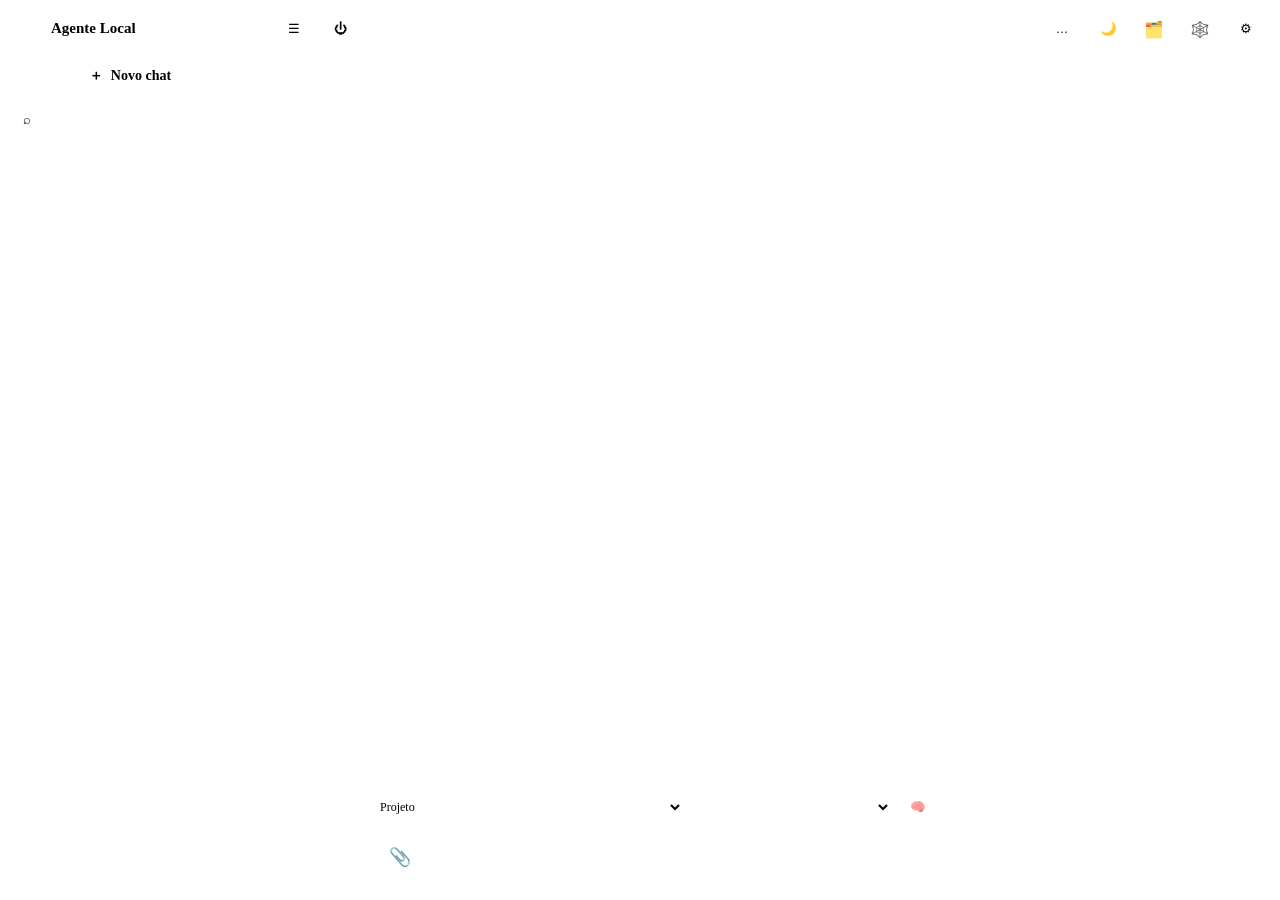
==== commit d1207944: "UI tokens: shared design system in ui.css (dark/light palette, spacing, radius, type scale, shadows," ====
--- a/web/index.html
+++ b/web/index.html
@@ -7,20 +7,7 @@
 <link rel="stylesheet" href="/static/ui.css">
 <title>Agente Local</title>
 <style>
-  :root{
-    --bg:#0d0f13; --bg2:#0b0d11; --panel:#161a21; --panel2:#1b2029; --line:#222834;
-    --txt:#e6e9ef; --dim:#8b94a3; --accent:#7c9bff; --accent2:#c08bff;
-    --good:#5ad1c2; --warn:#ffd166; --danger:#ff6b6b; --userbg:#222a3a;
-  }
-  :root[data-tema="claro"]{
-    --bg:#f6f7fb; --bg2:#eef0f6; --panel:#ffffff; --panel2:#f0f2f8; --line:#e2e6ef;
-    --txt:#1b2130; --dim:#67708a; --accent:#4f6bf6; --accent2:#9b5cff;
-    --good:#1aa896; --warn:#b8860b; --danger:#e5484d; --userbg:#e6ebff;
-  }
-  *{box-sizing:border-box}
-  html,body{margin:0;height:100%;background:var(--bg);color:var(--txt);
-    font-family:ui-sans-serif,system-ui,"Segoe UI",Roboto,Arial,sans-serif;
-    transition:background .2s,color .2s}
+  html,body{margin:0;height:100%;background:var(--bg);color:var(--txt);transition:background .2s,color .2s}
   button{font-family:inherit}
   #wrap{display:flex;height:100%}
 
@@ -244,7 +231,25 @@
   .d.warn,.warn{color:var(--warn)} .d.note{margin-top:10px;line-height:1.5}
   .budget{margin-top:10px;padding:8px 10px;background:var(--bg);border-radius:9px}
   .nm.sp{margin-top:16px}
-  #mFilter{flex-wrap:wrap;margin-bottom:10px} #mFilter button{flex:0 0 auto;padding:6px 10px;font-size:12.5px}
+  #mFilter2{flex-wrap:wrap;margin-bottom:10px} #mFilter2 button{flex:0 0 auto;padding:6px 10px;font-size:12.5px}
+  .hw{font-size:12.5px;color:var(--dim);margin:10px 0 4px;line-height:1.5} .hw strong{color:var(--txt);font-weight:600}
+  .mwarn{display:flex;gap:10px;align-items:center;flex-wrap:wrap;margin:8px 0;padding:9px 11px;border-radius:10px;font-size:12.5px;
+    background:color-mix(in srgb,var(--warn) 12%,var(--bg));border:1px solid color-mix(in srgb,var(--warn) 40%,transparent)}
+  .mwarn .baixar{margin-top:0}
+  .fit{display:inline-block;margin-top:7px;font-size:11.5px;border-radius:7px;padding:2px 8px;border:1px solid}
+  .fit.vram{color:var(--good);border-color:color-mix(in srgb,var(--good) 45%,transparent);background:color-mix(in srgb,var(--good) 10%,transparent)}
+  .fit.parcial{color:var(--warn);border-color:color-mix(in srgb,var(--warn) 45%,transparent);background:color-mix(in srgb,var(--warn) 10%,transparent)}
+  .fit.grande{color:var(--danger);border-color:color-mix(in srgb,var(--danger) 45%,transparent);background:color-mix(in srgb,var(--danger) 8%,transparent)}
+  .modelo.inst .top .tag{margin-left:0}
+  .pullrow{display:flex;gap:7px;align-items:center} .pullrow .sel{margin:0;flex:1;min-width:0} .pullrow .baixar{margin-top:0}
+  #modelos>.d{font-size:12px;color:var(--dim);margin-top:5px}
+  #modelos>h3.sub:first-child{margin-top:8px}
+  details.usadas .uhint{font-size:11.5px;margin-top:5px}
+  details.usadas .mt{display:flex;flex-direction:column;gap:4px}
+  details.usadas .mm{display:flex;gap:4px;flex-wrap:wrap}
+  details.usadas .ufoot{display:flex;justify-content:space-between;gap:10px;flex-wrap:wrap;font-size:11.5px;margin-top:4px}
+  details.usadas .ufoot a{color:var(--accent);text-decoration:none} details.usadas .ufoot a:hover{text-decoration:underline}
+  .tag.why{color:var(--good);border-color:color-mix(in srgb,var(--good) 40%,transparent)}
   .modelo{cursor:default} .modelo .tags{margin-top:5px;display:flex;gap:4px;flex-wrap:wrap} .modelo .tags .tag{margin-left:0}
   .modelo .meta{font-size:12px;color:var(--dim);margin-top:5px}
   .acts2{display:flex;gap:7px;flex-wrap:wrap;margin-top:2px}
@@ -373,7 +378,6 @@
   <details class="sec" id="sec-modelo" open>
     <summary></summary>
     <div class="sbody">
-      <div class="seg" id="mFilter" role="group"></div>
       <div id="mInfo"></div>
       <div id="modelos"></div>
       <div id="mCtxRow"></div>
@@ -436,6 +440,7 @@
   <div class="foot" id="foot"></div>
 </div>
 
+<script src="/static/icons.js"></script>
 <script src="/static/ui.js"></script>
 <script src="/static/md.js"></script>
 <script src="/static/ajustes.js"></script>
@@ -987,6 +992,7 @@
   const A=AjustesUI.t;btn.disabled=true;btn.textContent=A('dling');pr.style.display='block';const bar=pr.firstChild;bar.style.width='0';
   let erro=null;
   try{const r=await fetch('/api/pull',{method:'POST',headers:{'Content-Type':'application/json'},body:JSON.stringify({modelo:nome})});
+    if(r.status===400)erro='manifest';
     if(!r.ok||!r.body)throw new Error('HTTP '+r.status);
     const rd=r.body.getReader();const dc=new TextDecoder();let bf='';
     while(true){const{done,value}=await rd.read();if(done)break;bf+=dc.decode(value,{stream:true});const ls=bf.split('\n');bf=ls.pop();
@@ -997,7 +1003,7 @@
   }catch(e){erro=erro||A('dlNoOllama');}
   if(erro){
     const low=erro.toLowerCase();
-    const msg=/no space|disk|espa/.test(low)?A('dlDisk'):/dial|lookup|timeout|no such host|network|connection|ECONN/i.test(erro)?A('dlOffline'):/refused|10061|failed to fetch|HTTP 5/i.test(erro)?A('dlNoOllama'):erro;
+    const msg=/ollama_offline/.test(low)?A('dlNoOllama'):/file does not exist|not found|manifest/.test(low)?A('pullBad'):/no space|disk|espa/.test(low)?A('dlDisk'):/dial|lookup|timeout|no such host|network|connection|ECONN/i.test(erro)?A('dlOffline'):/refused|10061|failed to fetch|HTTP 5/i.test(erro)?A('dlNoOllama'):erro;
     AtlasUI.toast(A('dlErr',{m:nome,e:msg}),{kind:'err'});
     btn.textContent=A('retry');btn.disabled=false;pr.style.display='none';return;
   }
@@ -1275,7 +1281,8 @@
     $('#sysPill').textContent=p.join('  ');
   }catch(e){$('#sysPill').textContent='';}
 }
-const hostAj={estado:()=>estado,salvar:salvarConfig,conf:conf,baixar:baixar,excluir:excluirModelo,chat:()=>chatAtual,seg:seg,setEstado:aplicarEstado,ramTotalGB:0};
+const hostAj={estado:()=>estado,salvar:salvarConfig,conf:conf,baixar:baixar,excluir:excluirModelo,chat:()=>chatAtual,seg:seg,setEstado:aplicarEstado,ramTotalGB:0,
+  iniciarOllama:()=>{fechar();iniciarOllama();}};
 AjustesUI.init(hostAj);
 (async()=>{await carregarEstado();await carregarChats();AjustesUI.chat.carregarProjetos();})();
 // não recarrega o estado com o painel de ajustes aberto (isso apagava a senha digitada)
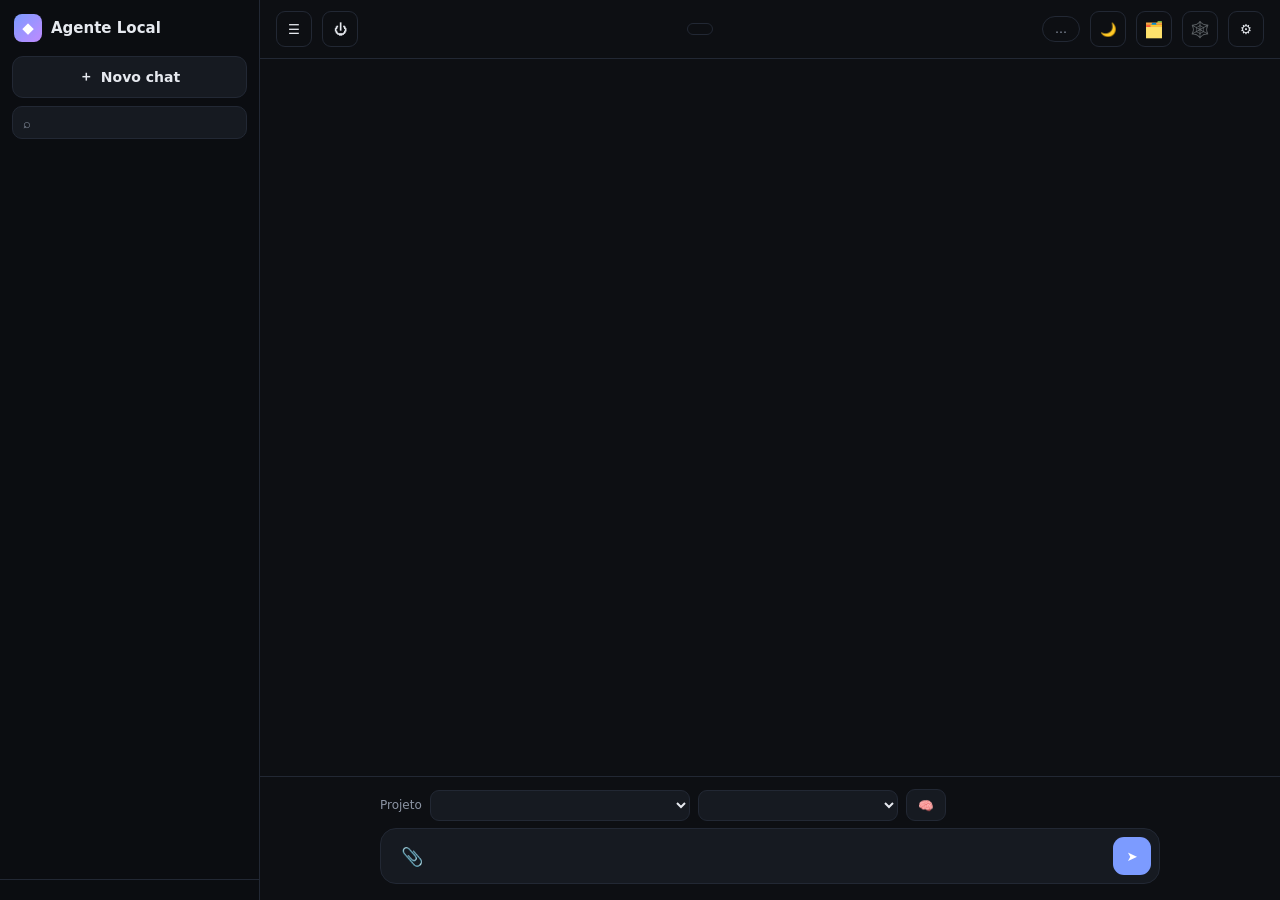
==== commit cdbed546: "UI: live collapsible 'tools used' block in chat with undo" ====
--- a/web/index.html
+++ b/web/index.html
@@ -7,7 +7,20 @@
 <link rel="stylesheet" href="/static/ui.css">
 <title>Agente Local</title>
 <style>
-  html,body{margin:0;height:100%;background:var(--bg);color:var(--txt);transition:background .2s,color .2s}
+  :root{
+    --bg:#0d0f13; --bg2:#0b0d11; --panel:#161a21; --panel2:#1b2029; --line:#222834;
+    --txt:#e6e9ef; --dim:#8b94a3; --accent:#7c9bff; --accent2:#c08bff;
+    --good:#5ad1c2; --warn:#ffd166; --danger:#ff6b6b; --userbg:#222a3a;
+  }
+  :root[data-tema="claro"]{
+    --bg:#f6f7fb; --bg2:#eef0f6; --panel:#ffffff; --panel2:#f0f2f8; --line:#e2e6ef;
+    --txt:#1b2130; --dim:#67708a; --accent:#4f6bf6; --accent2:#9b5cff;
+    --good:#1aa896; --warn:#b8860b; --danger:#e5484d; --userbg:#e6ebff;
+  }
+  *{box-sizing:border-box}
+  html,body{margin:0;height:100%;background:var(--bg);color:var(--txt);
+    font-family:ui-sans-serif,system-ui,"Segoe UI",Roboto,Arial,sans-serif;
+    transition:background .2s,color .2s}
   button{font-family:inherit}
   #wrap{display:flex;height:100%}
 
@@ -440,10 +453,11 @@
   <div class="foot" id="foot"></div>
 </div>
 
-<script src="/static/icons.js"></script>
 <script src="/static/ui.js"></script>
 <script src="/static/md.js"></script>
 <script src="/static/ajustes.js"></script>
+<script src="/static/ferramentas.js"></script>
+<script src="/static/modelos.js"></script>
 <script>
 const $=s=>document.querySelector(s);
 let estado=null, ocupado=false, LANG='pt', TEMA='escuro', chatAtual=null, ctrl=null, ultimaPergunta=null, anexos=[];
@@ -1077,6 +1091,7 @@
   let c;try{c=await(await fetch('/api/chats/'+id)).json();}catch(e){vazio();return;}
   if(!c.mensagens||!c.mensagens.length){vazio();return;}
   for(const m of c.mensagens){addMsg('user',m.u);const r=addMsg('a',m.a,true);
+    if(m.ferramentas&&m.ferramentas.length)AtlasTools.bloco(r,m.ferramentas);
     if(m.ctx&&m.ctx.length)AjustesUI.chat.usadas(r.body,m.ctx,null);
     acoesResposta(r,m.a,!!m.parcial);}
   ultimaPergunta=c.mensagens[c.mensagens.length-1].u;
@@ -1181,7 +1196,7 @@
   body.innerHTML='<span class="dots" aria-hidden="true"><i></i><i></i><i></i></span>';
   let acc='',infoCtx=null,abortado=false,pend=false;ctrl=new AbortController();
   // markdown durante o streaming, no máximo uma vez por quadro
-  const pintar=()=>{pend=false;body.innerHTML=md(acc);rolarFim();};
+  const pintar=()=>{pend=false;AtlasTools.pintar(r,acc,md);rolarFim();};
   try{const resp=await fetch('/chat',{method:'POST',headers:{'Content-Type':'application/json'},body:JSON.stringify(corpo),signal:ctrl.signal});
     infoCtx=AjustesUI.chat.parseHeader(resp.headers.get('X-Atlas-Contexto'));
     const rd=resp.body.getReader(),dc=new TextDecoder();
@@ -1190,7 +1205,7 @@
       if(!pend){pend=true;requestAnimationFrame(pintar);}}
   }catch(e){if(e.name==='AbortError')abortado=true;else acc+='\n\n'+t('errStream');}
   r.bubble.classList.remove('streaming');
-  body.innerHTML=md(acc);
+  acc=AtlasTools.pintar(r,acc,md);   // tira os eventos de ferramenta do texto e mostra o bloco
   if(infoCtx&&infoCtx.mems&&infoCtx.mems.length)AjustesUI.chat.usadas(body,infoCtx.mems,infoCtx);
   acoesResposta(r,acc,abortado&&!!acc.trim());
   rolarFim();
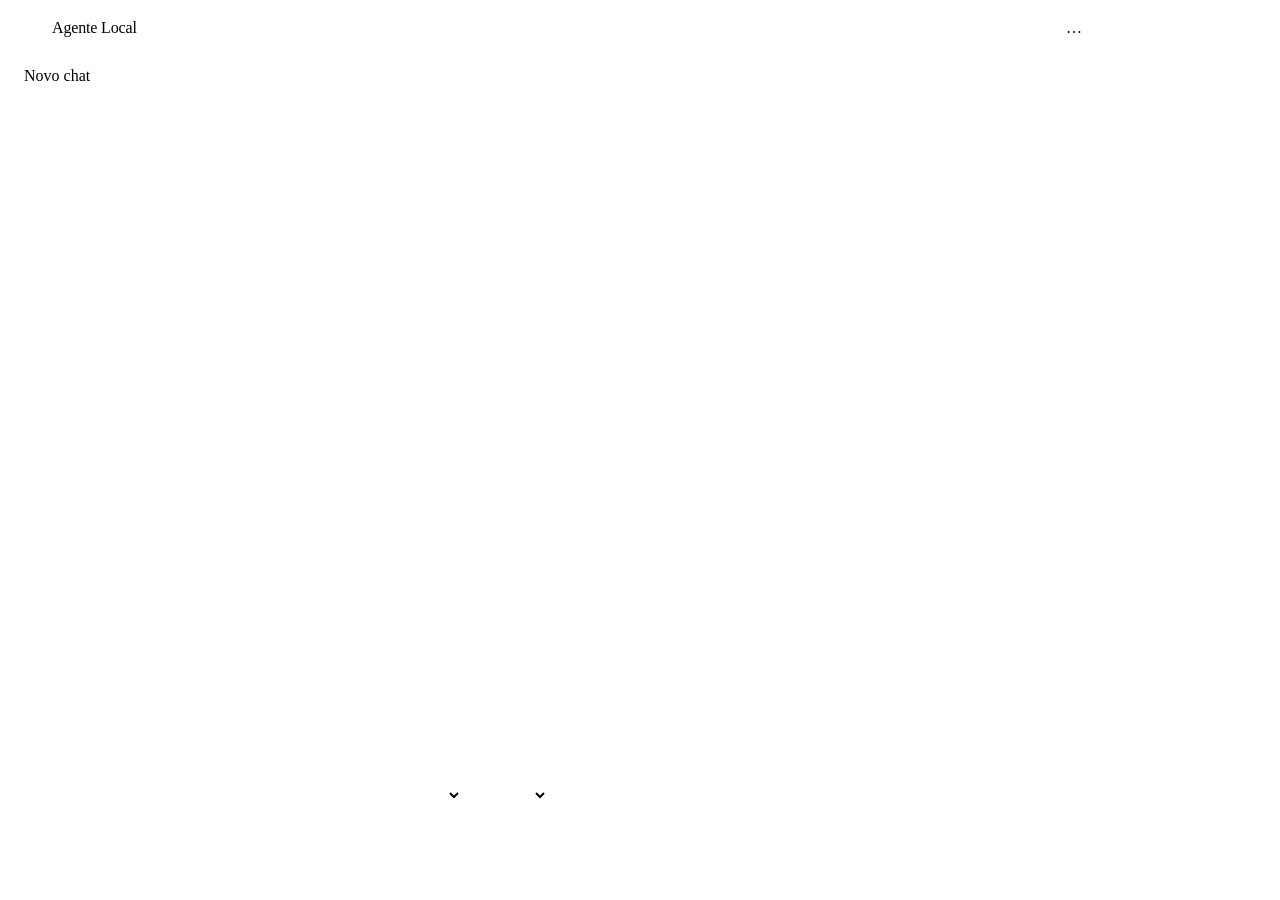
==== commit 8d5f8b86: "UI chat: SVG icons and refined header, status pills, banner, sidebar, empty state, suggestion chips," ====
--- a/web/index.html
+++ b/web/index.html
@@ -7,184 +7,223 @@
 <link rel="stylesheet" href="/static/ui.css">
 <title>Agente Local</title>
 <style>
+  html,body{margin:0;height:100%;background:var(--bg);color:var(--txt);font-size:var(--fs-base);transition:background var(--dur-slow),color var(--dur-slow)}
+  button{font-family:inherit}
+  #wrap{display:flex;height:100%}
   :root{
-    --bg:#0d0f13; --bg2:#0b0d11; --panel:#161a21; --panel2:#1b2029; --line:#222834;
-    --txt:#e6e9ef; --dim:#8b94a3; --accent:#7c9bff; --accent2:#c08bff;
-    --good:#5ad1c2; --warn:#ffd166; --danger:#ff6b6b; --userbg:#222a3a;
+    --ico-folder:url("data:image/svg+xml,%3Csvg xmlns='http://www.w3.org/2000/svg' width='16' height='16' viewBox='0 0 24 24' fill='none' stroke='%238b92a1' stroke-width='1.7' stroke-linecap='round' stroke-linejoin='round'%3E%3Cpath d='M20 20a2 2 0 0 0 2-2V8a2 2 0 0 0-2-2h-7.9a2 2 0 0 1-1.69-.9L9.6 3.9A2 2 0 0 0 7.93 3H4a2 2 0 0 0-2 2v13a2 2 0 0 0 2 2Z'/%3E%3C/svg%3E");
+    --ico-cpu:url("data:image/svg+xml,%3Csvg xmlns='http://www.w3.org/2000/svg' width='16' height='16' viewBox='0 0 24 24' fill='none' stroke='%238b92a1' stroke-width='1.7' stroke-linecap='round' stroke-linejoin='round'%3E%3Crect x='4' y='4' width='16' height='16' rx='2'/%3E%3Crect x='9' y='9' width='6' height='6' rx='1'/%3E%3Cpath d='M15 2v2M15 20v2M2 15h2M2 9h2M20 15h2M20 9h2M9 2v2M9 20v2'/%3E%3C/svg%3E");
   }
   :root[data-tema="claro"]{
-    --bg:#f6f7fb; --bg2:#eef0f6; --panel:#ffffff; --panel2:#f0f2f8; --line:#e2e6ef;
-    --txt:#1b2130; --dim:#67708a; --accent:#4f6bf6; --accent2:#9b5cff;
-    --good:#1aa896; --warn:#b8860b; --danger:#e5484d; --userbg:#e6ebff;
+    --ico-folder:url("data:image/svg+xml,%3Csvg xmlns='http://www.w3.org/2000/svg' width='16' height='16' viewBox='0 0 24 24' fill='none' stroke='%235d6676' stroke-width='1.7' stroke-linecap='round' stroke-linejoin='round'%3E%3Cpath d='M20 20a2 2 0 0 0 2-2V8a2 2 0 0 0-2-2h-7.9a2 2 0 0 1-1.69-.9L9.6 3.9A2 2 0 0 0 7.93 3H4a2 2 0 0 0-2 2v13a2 2 0 0 0 2 2Z'/%3E%3C/svg%3E");
+    --ico-cpu:url("data:image/svg+xml,%3Csvg xmlns='http://www.w3.org/2000/svg' width='16' height='16' viewBox='0 0 24 24' fill='none' stroke='%235d6676' stroke-width='1.7' stroke-linecap='round' stroke-linejoin='round'%3E%3Crect x='4' y='4' width='16' height='16' rx='2'/%3E%3Crect x='9' y='9' width='6' height='6' rx='1'/%3E%3Cpath d='M15 2v2M15 20v2M2 15h2M2 9h2M20 15h2M20 9h2M9 2v2M9 20v2'/%3E%3C/svg%3E");
   }
-  *{box-sizing:border-box}
-  html,body{margin:0;height:100%;background:var(--bg);color:var(--txt);
-    font-family:ui-sans-serif,system-ui,"Segoe UI",Roboto,Arial,sans-serif;
-    transition:background .2s,color .2s}
-  button{font-family:inherit}
-  #wrap{display:flex;height:100%}
+  .mark{display:inline-flex;align-items:center;justify-content:center;color:#fff;
+    background:linear-gradient(140deg,var(--accent-solid),var(--accent2));
+    box-shadow:inset 0 1px 0 rgba(255,255,255,.2),0 2px 10px color-mix(in srgb,var(--accent-solid) 30%,transparent)}
 
   /* ── SIDEBAR ── */
-  #side{width:260px;flex-shrink:0;background:var(--bg2);border-right:1px solid var(--line);
-    display:flex;flex-direction:column;transition:margin-left .2s}
-  #side.hide{margin-left:-260px}
-  .sbtop{display:flex;align-items:center;gap:8px;padding:14px}
-  .brand{display:flex;align-items:center;gap:9px;font-weight:700;font-size:15px;flex:1}
-  .brand .logo{width:28px;height:28px;border-radius:8px;background:linear-gradient(135deg,var(--accent),var(--accent2));
-    display:flex;align-items:center;justify-content:center;color:#fff}
-  .novo{margin:0 12px 8px;display:flex;align-items:center;justify-content:center;gap:8px;
-    background:var(--panel);border:1px solid var(--line);color:var(--txt);border-radius:11px;
-    padding:11px;cursor:pointer;font-size:14px;font-weight:600}
-  .novo:hover{border-color:var(--accent)}
-  .lista{flex:1;overflow-y:auto;padding:6px 8px;display:flex;flex-direction:column;gap:2px}
-  .item{display:flex;align-items:center;gap:8px;padding:9px 10px;border-radius:9px;cursor:pointer;color:var(--dim)}
-  .item:hover{background:var(--panel);color:var(--txt)}
-  .item.sel{background:var(--panel);color:var(--txt)}
-  .item .tit{flex:1;font-size:13.5px;white-space:nowrap;overflow:hidden;text-overflow:ellipsis}
-  .item .acts{display:none;gap:2px}
+  #side{width:264px;flex-shrink:0;background:var(--bg2);border-right:1px solid var(--line);
+    display:flex;flex-direction:column;transition:margin-left var(--dur-slow) var(--ease)}
+  #side.hide{margin-left:-264px}
+  .sbtop{display:flex;align-items:center;gap:var(--sp-2);height:56px;padding:0 14px 0 16px;flex-shrink:0}
+  .brand{display:flex;align-items:center;gap:10px;font-weight:var(--fw-semi);font-size:var(--fs-base);letter-spacing:-.01em;flex:1;min-width:0}
+  .brand .logo{width:26px;height:26px;border-radius:var(--r-sm)}
+  .novo{margin:2px 12px 10px;display:flex;align-items:center;gap:var(--sp-2);height:36px;padding:0 12px;
+    background:var(--panel);border:1px solid var(--line2);color:var(--txt);border-radius:var(--r-sm);box-shadow:var(--shadow-1);
+    cursor:pointer;font-size:var(--fs-md);font-weight:var(--fw-medium);transition:background var(--dur) var(--ease),border-color var(--dur) var(--ease)}
+  .novo:hover{background:var(--panel2)}
+  .novo .ico{color:var(--dim)}
+  .lista{flex:1;overflow-y:auto;padding:4px 8px 10px;display:flex;flex-direction:column;gap:1px}
+  .item{display:flex;align-items:center;gap:var(--sp-2);min-height:34px;padding:5px 5px 5px 10px;border-radius:var(--r-sm);cursor:pointer;
+    color:var(--dim);transition:background var(--dur) var(--ease),color var(--dur) var(--ease)}
+  .item:hover{background:var(--hover);color:var(--txt)}
+  .item.sel{background:var(--panel2);color:var(--txt)}
+  :root[data-tema="claro"] .item.sel{background:var(--panel);box-shadow:var(--shadow-1),0 0 0 1px var(--line)}
+  .item .tit{flex:1;font-size:var(--fs-md);white-space:nowrap;overflow:hidden;text-overflow:ellipsis}
+  .item .acts{display:none;gap:0}
   .item:hover .acts{display:flex}
-  .ic{background:none;border:none;color:var(--dim);cursor:pointer;padding:3px;border-radius:6px;display:flex}
-  .ic:hover{color:var(--txt);background:var(--panel2)}
+  .ic{background:none;border:none;color:var(--dim);cursor:pointer;width:26px;height:26px;padding:0;border-radius:var(--r-xs);
+    display:inline-flex;align-items:center;justify-content:center;flex-shrink:0;transition:background var(--dur) var(--ease),color var(--dur) var(--ease)}
+  .ic:hover{color:var(--txt);background:var(--press)}
   .ic.del:hover{color:var(--danger)}
-  .item input{flex:1;background:var(--bg);border:1px solid var(--accent);color:var(--txt);
-    border-radius:6px;padding:4px 6px;font-size:13px;font-family:inherit;outline:none}
-  .sbfoot{padding:10px 12px;border-top:1px solid var(--line);font-size:11px;color:var(--dim)}
+  .item input{flex:1;min-width:0;background:var(--bg);border:1px solid var(--accent);color:var(--txt);
+    border-radius:var(--r-xs);padding:4px 7px;font-size:var(--fs-md);font-family:inherit;outline:none}
+  .sbfoot{display:flex;align-items:center;gap:var(--sp-2);padding:12px 16px 14px 18px;border-top:1px solid var(--line);
+    font-size:var(--fs-xs);color:var(--faint);line-height:1.4;flex-shrink:0}
+  .sbfoot>[data-icon]{color:var(--good);opacity:.8}
 
   /* ── MAIN ── */
   #main{flex:1;display:flex;flex-direction:column;min-width:0}
-  header{display:flex;align-items:center;gap:10px;padding:11px 16px;border-bottom:1px solid var(--line)}
-  .hbtn{cursor:pointer;background:transparent;border:1px solid var(--line);color:var(--txt);
-    border-radius:9px;width:36px;height:36px;display:flex;align-items:center;justify-content:center;
-    text-decoration:none;padding:0}
-  .hbtn:hover{border-color:var(--accent);color:var(--accent)}
-  #powerBtn.on{color:var(--good);border-color:color-mix(in srgb,var(--good) 50%,transparent)}
-  #powerBtn.off{color:var(--danger);border-color:var(--danger);background:color-mix(in srgb,var(--danger) 14%,transparent)}
-  header .pill{font-size:12px;color:var(--dim);border:1px solid var(--line);border-radius:20px;padding:5px 12px;margin-left:auto}
-  header .pill.on{color:var(--good);border-color:color-mix(in srgb,var(--good) 40%,transparent)}
-  header .pill.off{color:var(--danger);border-color:color-mix(in srgb,var(--danger) 40%,transparent)}
-
-  #banner{margin:12px 16px 0;padding:11px 14px;border-radius:12px;
-    background:color-mix(in srgb,var(--warn) 14%,var(--bg));border:1px solid color-mix(in srgb,var(--warn) 40%,transparent);
-    color:var(--txt);font-size:13.5px;display:none;align-items:center;gap:10px}
-  #banner .bbtn{margin-left:auto;background:var(--accent);color:#fff;border:none;border-radius:9px;
-    padding:7px 13px;font-size:13px;font-weight:600;cursor:pointer;white-space:nowrap}
-
-  #chat{flex:1;overflow-y:auto;padding:22px 16px;display:flex;flex-direction:column;gap:16px}
-  .msg{display:flex;gap:11px;max-width:780px;width:100%;margin:0 auto}
+  header{display:flex;align-items:center;gap:4px;height:56px;flex-shrink:0;padding:0 12px;border-bottom:1px solid var(--line)}
+  .hsp{flex:1;min-width:8px}
+  .hsep{width:1px;height:20px;background:var(--line2);margin:0 6px;flex-shrink:0}
+  .hbtn{cursor:pointer;background:transparent;border:1px solid transparent;color:var(--dim);
+    border-radius:var(--r-sm);width:34px;height:34px;display:inline-flex;align-items:center;justify-content:center;flex-shrink:0;
+    text-decoration:none;padding:0;transition:background var(--dur) var(--ease),color var(--dur) var(--ease)}
+  .hbtn:hover{background:var(--hover);color:var(--txt)}
+  .hbtn:active{background:var(--press)}
+  #powerBtn.on{color:var(--good)}
+  #powerBtn.off{color:var(--danger);background:color-mix(in srgb,var(--danger) 12%,transparent)}
+  header .pill{display:inline-flex;align-items:center;gap:7px;height:28px;padding:0 11px;margin:0 2px;font-size:var(--fs-sm);font-weight:var(--fw-medium);
+    color:var(--dim);background:var(--panel);border:1px solid var(--line);border-radius:var(--r-pill);white-space:nowrap;flex-shrink:0;
+    transition:background var(--dur),color var(--dur),border-color var(--dur)}
+  #pill::before{content:"";width:7px;height:7px;border-radius:50%;background:var(--faint);flex-shrink:0}
+  header .pill.on{color:var(--txt)}
+  #pill.on::before{background:var(--good);box-shadow:0 0 0 3px color-mix(in srgb,var(--good) 18%,transparent)}
+  header .pill.off{color:var(--danger);background:color-mix(in srgb,var(--danger) 9%,transparent);border-color:color-mix(in srgb,var(--danger) 22%,transparent)}
+  #pill.off::before{background:var(--danger);box-shadow:0 0 0 3px color-mix(in srgb,var(--danger) 18%,transparent)}
+  #sysPill{gap:12px;font-family:var(--mono);font-size:11.5px;font-weight:400;font-variant-numeric:tabular-nums;color:var(--dim)}
+  #sysPill:empty{display:none}
+  #sysPill b{font-weight:500;color:var(--faint);margin-right:5px}
+
+  #banner{max-width:780px;width:calc(100% - 32px);margin:12px auto 0;padding:9px 9px 9px 14px;border-radius:var(--r-md);
+    background:color-mix(in srgb,var(--warn) 7%,var(--panel));border:1px solid color-mix(in srgb,var(--warn) 22%,var(--line));
+    color:var(--txt);font-size:var(--fs-md);display:none;align-items:center;gap:10px;box-shadow:var(--shadow-1)}
+  #banner .bico{display:none;color:var(--warn)}
+  #banner:not(.busy):not(.ok):not(.err) .bico-warn{display:inline-flex}
+  #banner.ok:not(.busy) .bico-ok{display:inline-flex;color:var(--good)}
+  #banner.err:not(.busy) .bico-err{display:inline-flex;color:var(--danger)}
+  #bannerTxt{flex:1;min-width:0;line-height:1.45}
+  .bbtn{background:var(--accent-solid);color:var(--accent-fg);border:none;border-radius:var(--r-sm);height:32px;padding:0 14px;
+    font-size:var(--fs-sm);font-weight:var(--fw-semi);cursor:pointer;white-space:nowrap;flex-shrink:0;transition:filter var(--dur) var(--ease)}
+  .bbtn:hover{filter:brightness(1.1)}
+
+  #chat{flex:1;overflow-y:auto;padding:28px 16px;display:flex;flex-direction:column;gap:22px}
+  .msg{display:flex;gap:12px;max-width:780px;width:100%;margin:0 auto}
   .msg.user{flex-direction:row-reverse}
-  .av{width:30px;height:30px;border-radius:8px;flex-shrink:0;display:flex;align-items:center;justify-content:center;font-size:13px;font-weight:700}
-  .av.a{background:linear-gradient(135deg,var(--accent),var(--accent2));color:#fff}
-  .av.u{background:var(--panel2);color:var(--dim)}
-  .bubble{background:var(--panel);border:1px solid var(--line);border-radius:14px;padding:11px 15px;
-    font-size:14.5px;line-height:1.55;white-space:pre-wrap;word-wrap:break-word;max-width:calc(100% - 42px)}
-  .msg.user .bubble{background:var(--userbg)}
-  .empty{margin:auto;text-align:center;color:var(--dim);font-size:14.5px;line-height:1.7}
-  .empty .big{font-size:42px;margin-bottom:6px}
-
-  #bar{padding:12px 16px 16px;border-top:1px solid var(--line)}
-  .barin{max-width:780px;margin:0 auto;display:flex;gap:9px;align-items:flex-end;
-    background:var(--panel);border:1px solid var(--line);border-radius:16px;padding:8px 8px 8px 14px}
-  .barin:focus-within{border-color:var(--accent)}
-  #input{flex:1;background:transparent;border:none;color:var(--txt);font-size:14.5px;font-family:inherit;
-    outline:none;resize:none;max-height:180px;padding:6px 0;line-height:1.5}
-  #send{background:var(--accent);color:#fff;border:none;border-radius:11px;width:38px;height:38px;
-    cursor:pointer;display:flex;align-items:center;justify-content:center;flex-shrink:0}
+  .av{width:28px;height:28px;border-radius:var(--r-sm);flex-shrink:0;display:flex;align-items:center;justify-content:center;margin-top:2px}
+  .av.a{background:linear-gradient(140deg,var(--accent-solid),var(--accent2));color:#fff;box-shadow:inset 0 1px 0 rgba(255,255,255,.18)}
+  .av.u{background:var(--panel2);color:var(--dim);border:1px solid var(--line)}
+  .bubble{background:transparent;border:1px solid transparent;border-radius:var(--r-lg);padding:4px 2px;
+    font-size:var(--fs-base);line-height:1.6;white-space:pre-wrap;word-wrap:break-word;max-width:calc(100% - 40px)}
+  .msg.user .bubble{background:var(--userbg);border-color:var(--line);padding:9px 14px;border-radius:var(--r-lg) var(--r-lg) 6px var(--r-lg)}
+  .empty{margin:auto;text-align:center;color:var(--dim);font-size:var(--fs-base);line-height:1.6;width:100%;max-width:600px;padding:0 4px}
+  .empty .big{width:52px;height:52px;border-radius:var(--r-lg);margin:0 auto 18px}
+  .empty .et{font-size:24px;font-weight:var(--fw-semi);color:var(--txt);letter-spacing:-.02em;line-height:1.25}
+  .empty .ed{margin-top:6px;font-size:var(--fs-md);color:var(--dim)}
+
+  #bar{padding:6px 16px 18px}
+  .barin{max-width:780px;margin:0 auto;display:flex;gap:4px;align-items:flex-end;
+    background:var(--panel);border:1px solid var(--line2);border-radius:var(--r-lg);padding:7px;box-shadow:var(--shadow-2);
+    transition:border-color var(--dur) var(--ease),box-shadow var(--dur) var(--ease)}
+  .barin:focus-within{border-color:color-mix(in srgb,var(--accent) 50%,var(--line2));box-shadow:var(--shadow-2),var(--ring)}
+  #input{flex:1;background:transparent;border:none;color:var(--txt);font-size:var(--fs-base);font-family:inherit;
+    outline:none;resize:none;max-height:180px;min-height:36px;padding:7px 4px;line-height:1.5}
+  #input:focus-visible{box-shadow:none}
+  #input::placeholder{color:var(--faint)}
+  #send{background:var(--accent-solid);color:var(--accent-fg);border:none;border-radius:50%;width:36px;height:36px;
+    cursor:pointer;display:flex;align-items:center;justify-content:center;flex-shrink:0;transition:filter var(--dur) var(--ease),background var(--dur) var(--ease),transform var(--dur) var(--ease)}
+  #send:hover:not(:disabled){filter:brightness(1.12)}
+  #send:active:not(:disabled){transform:scale(.95)}
   #send:disabled{opacity:.4;cursor:default}
-  #send.stop{background:var(--danger)}
-  #attachBtn{background:transparent;border:none;color:var(--dim);font-size:18px;width:34px;height:38px;
-    cursor:pointer;flex-shrink:0;display:flex;align-items:center;justify-content:center}
-  #attachBtn:hover{color:var(--txt)}
-  #anexosBar{max-width:780px;margin:0 auto 7px;display:none;gap:7px;flex-wrap:wrap}
-  .anexo{display:flex;align-items:center;gap:6px;background:var(--panel2);border:1px solid var(--line);
-    border-radius:9px;padding:4px 8px;font-size:12px;color:var(--txt);max-width:200px}
-  .anexo img{width:30px;height:30px;object-fit:cover;border-radius:5px}
+  #send.stop{background:var(--txt);color:var(--bg)}
+  #attachBtn{background:transparent;border:none;color:var(--dim);width:36px;height:36px;border-radius:50%;
+    cursor:pointer;flex-shrink:0;display:flex;align-items:center;justify-content:center;transition:background var(--dur) var(--ease),color var(--dur) var(--ease)}
+  #attachBtn:hover{color:var(--txt);background:var(--hover)}
+  #anexosBar{max-width:780px;margin:0 auto 8px;display:none;gap:6px;flex-wrap:wrap}
+  .anexo{display:flex;align-items:center;gap:7px;background:var(--panel);border:1px solid var(--line2);
+    border-radius:10px;padding:4px 4px 4px 8px;font-size:var(--fs-sm);color:var(--txt);max-width:220px}
+  .anexo img{width:28px;height:28px;object-fit:cover;border-radius:6px;margin-left:-4px}
+  .anexo>[data-icon]{color:var(--dim)}
   .anexo .nm{overflow:hidden;text-overflow:ellipsis;white-space:nowrap}
-  .anexo .x{cursor:pointer;color:var(--dim);font-weight:700}.anexo .x:hover{color:var(--danger)}
+  .anexo .x{cursor:pointer;color:var(--dim);width:22px;height:22px;border-radius:6px;display:inline-flex;align-items:center;justify-content:center;flex-shrink:0}
+  .anexo .x:hover{color:var(--danger);background:var(--hover)}
   .bubble .imgs{display:flex;gap:6px;flex-wrap:wrap;margin-bottom:6px}
-  .bubble .imgs img{max-width:200px;max-height:200px;border-radius:9px;border:1px solid var(--line)}
+  .bubble .imgs img{max-width:200px;max-height:200px;border-radius:10px;border:1px solid var(--line)}
   #chat.drag{outline:2px dashed var(--accent);outline-offset:-8px}
-  #chatActions{max-width:780px;margin:0 auto;text-align:center;padding:2px 16px 10px}
-  #regenBtn{background:var(--panel);border:1px solid var(--line);color:var(--dim);border-radius:999px;
-    padding:7px 16px;cursor:pointer;font-size:12.5px;font-family:inherit;
-    display:inline-flex;align-items:center;gap:6px;transition:color .15s,border-color .15s,background .15s}
-  #regenBtn:hover{color:var(--txt);border-color:var(--accent);background:var(--panel2)}
+  #chatActions{max-width:780px;margin:0 auto;text-align:center;padding:2px 16px 8px}
+  #regenBtn{background:var(--panel);border:1px solid var(--line);color:var(--dim);border-radius:var(--r-pill);
+    height:30px;padding:0 14px 0 11px;cursor:pointer;font-size:var(--fs-sm);font-family:inherit;
+    display:inline-flex;align-items:center;gap:6px;transition:color var(--dur),border-color var(--dur),background var(--dur)}
+  #regenBtn:hover{color:var(--txt);border-color:var(--line2);background:var(--panel2)}
   #regenBtn span{line-height:1}
   /* markdown das respostas (md.js) */
   .bubble.md{white-space:normal}
   .bubble .body>:first-child{margin-top:0} .bubble .body>:last-child{margin-bottom:0}
-  .bubble p{margin:0 0 9px}
-  .bubble h3,.bubble h4,.bubble h5,.bubble h6{margin:14px 0 6px;line-height:1.3}
+  .bubble p{margin:0 0 10px}
+  .bubble h3,.bubble h4,.bubble h5,.bubble h6{margin:16px 0 6px;line-height:1.3;font-weight:var(--fw-semi);letter-spacing:-.01em}
   .bubble h3{font-size:16.5px} .bubble h4{font-size:15.5px} .bubble h5,.bubble h6{font-size:14.5px;color:var(--dim)}
   .bubble ul,.bubble ol{margin:6px 0 10px;padding-left:22px} .bubble li{margin:3px 0} .bubble li>ul,.bubble li>ol{margin:3px 0}
   .bubble li input[type=checkbox]{margin:0 5px 0 -2px;vertical-align:-1px}
-  .bubble a{color:var(--accent);text-decoration:underline;text-underline-offset:2px;word-break:break-word}
-  .bubble blockquote{margin:8px 0;padding:4px 12px;border-left:3px solid var(--accent);color:var(--dim);background:color-mix(in srgb,var(--accent) 6%,transparent);border-radius:0 8px 8px 0}
-  .bubble hr{border:none;border-top:1px solid var(--line);margin:12px 0}
+  .bubble a{color:var(--accent);text-decoration:underline;text-decoration-color:color-mix(in srgb,var(--accent) 45%,transparent);text-underline-offset:2px;word-break:break-word}
+  .bubble blockquote{margin:8px 0;padding:4px 12px;border-left:3px solid var(--accent);color:var(--dim);background:var(--accent-soft);border-radius:0 8px 8px 0}
+  .bubble hr{border:none;border-top:1px solid var(--line);margin:14px 0}
   .bubble del{opacity:.7}
-  .bubble code{background:var(--panel2);border:1px solid var(--line);border-radius:5px;padding:1px 5px;font-family:ui-monospace,SFMono-Regular,Consolas,monospace;font-size:.88em}
-  .md-code{margin:9px 0;border:1px solid var(--line);border-radius:10px;overflow:hidden;background:var(--bg2)}
+  .bubble code{background:var(--panel2);border:1px solid var(--line);border-radius:5px;padding:1px 5px;font-family:var(--mono);font-size:.88em}
+  .md-code{margin:10px 0;border:1px solid var(--line);border-radius:var(--r-md);overflow:hidden;background:var(--bg2)}
   .md-codebar{display:flex;align-items:center;justify-content:space-between;gap:8px;padding:4px 6px 4px 12px;
-    background:var(--panel2);border-bottom:1px solid var(--line);font-size:11.5px;color:var(--dim);font-family:ui-monospace,Consolas,monospace}
-  .md-copy{background:transparent;border:1px solid transparent;color:var(--dim);border-radius:7px;padding:3px 9px;font-size:11.5px;cursor:pointer;min-height:26px}
-  .md-copy:hover{color:var(--txt);border-color:var(--line)} .md-copy.ok{color:var(--good)}
-  .md-code pre{margin:0;padding:11px 13px;overflow-x:auto;font-family:ui-monospace,SFMono-Regular,Consolas,monospace;font-size:12.8px;line-height:1.5;white-space:pre}
+    background:var(--panel);border-bottom:1px solid var(--line);font-size:var(--fs-xs);color:var(--dim);font-family:var(--mono)}
+  .md-copy{background:transparent;border:1px solid transparent;color:var(--dim);border-radius:7px;padding:3px 9px;font-size:var(--fs-xs);cursor:pointer;min-height:26px;transition:color var(--dur),background var(--dur)}
+  .md-copy:hover{color:var(--txt);background:var(--hover)} .md-copy.ok{color:var(--good)}
+  .md-code pre{margin:0;padding:12px 14px;overflow-x:auto;font-family:var(--mono);font-size:12.8px;line-height:1.55;white-space:pre}
   .md-code pre code{background:none;border:none;padding:0;font-size:inherit}
-  .md-table{overflow-x:auto;margin:9px 0;border:1px solid var(--line);border-radius:10px}
-  .md-table table{border-collapse:collapse;width:100%;font-size:13.5px}
-  .md-table th,.md-table td{padding:7px 11px;border-bottom:1px solid var(--line);text-align:left;vertical-align:top}
-  .md-table th{background:var(--panel2);font-weight:600} .md-table tr:last-child td{border-bottom:none}
+  .md-table{overflow-x:auto;margin:10px 0;border:1px solid var(--line);border-radius:var(--r-md)}
+  .md-table table{border-collapse:collapse;width:100%;font-size:var(--fs-md)}
+  .md-table th,.md-table td{padding:8px 12px;border-bottom:1px solid var(--line);text-align:left;vertical-align:top}
+  .md-table th{background:var(--panel2);font-weight:var(--fw-semi)} .md-table tr:last-child td{border-bottom:none}
   .md-table tbody tr:nth-child(even) td{background:color-mix(in srgb,var(--panel2) 45%,transparent)}
   /* coluna da mensagem: balão + ações */
-  .mcol{display:flex;flex-direction:column;gap:4px;min-width:0;max-width:calc(100% - 42px)}
+  .mcol{display:flex;flex-direction:column;gap:4px;min-width:0;max-width:calc(100% - 40px)}
   .msg.user .mcol{align-items:flex-end}
   .mcol .bubble{max-width:100%}
-  .mact{display:flex;gap:2px;opacity:0;transition:opacity .15s;min-height:26px;align-items:center}
+  .mact{display:flex;gap:2px;opacity:0;transition:opacity var(--dur);min-height:26px;align-items:center}
   .msg:hover .mact,.msg:focus-within .mact{opacity:1}
-  .mact button{background:none;border:none;color:var(--dim);cursor:pointer;border-radius:7px;padding:3px 8px;font-size:12px;min-height:26px}
-  .mact button:hover{color:var(--txt);background:var(--panel2)}
+  .mact button{display:inline-flex;align-items:center;gap:5px;background:none;border:none;color:var(--dim);cursor:pointer;border-radius:7px;padding:3px 8px;font-size:var(--fs-xs);min-height:26px;transition:color var(--dur),background var(--dur)}
+  .mact button:hover{color:var(--txt);background:var(--hover)}
   .mact .tag{margin-left:4px}
-  .tag.parcial{color:var(--warn);border-color:color-mix(in srgb,var(--warn) 50%,transparent)}
-  .bubble.streaming{border-color:color-mix(in srgb,var(--accent) 45%,var(--line))}
-  .dots{display:inline-flex;gap:4px;padding:4px 0} .dots i{width:6px;height:6px;border-radius:50%;background:var(--dim);animation:dot 1.2s infinite ease-in-out}
+  .tag.parcial{display:inline-flex;align-items:center;gap:4px;color:var(--warn);background:color-mix(in srgb,var(--warn) 10%,transparent);border-color:transparent}
+  .bubble.streaming{border-color:transparent}
+  .dots{display:inline-flex;gap:4px;padding:6px 0} .dots i{width:6px;height:6px;border-radius:50%;background:var(--dim);animation:dot 1.2s infinite ease-in-out}
   .dots i:nth-child(2){animation-delay:.15s} .dots i:nth-child(3){animation-delay:.3s}
   @keyframes dot{0%,80%,100%{opacity:.25;transform:translateY(0)}40%{opacity:1;transform:translateY(-3px)}}
   #chatWrap{flex:1;position:relative;display:flex;flex-direction:column;min-height:0}
   #descer{position:absolute;left:50%;bottom:12px;transform:translateX(-50%);display:none;align-items:center;gap:6px;
-    background:var(--panel);border:1px solid var(--line);color:var(--txt);border-radius:999px;padding:7px 14px;font-size:12.5px;
-    cursor:pointer;box-shadow:0 6px 20px rgba(0,0,0,.25);z-index:2}
-  #descer:hover{border-color:var(--accent)} #descer.on{display:inline-flex}
+    background:var(--panel2);border:1px solid var(--line2);color:var(--txt);border-radius:var(--r-pill);height:32px;padding:0 14px 0 11px;font-size:var(--fs-sm);
+    cursor:pointer;box-shadow:var(--shadow-2);z-index:2;transition:background var(--dur)}
+  #descer:hover{background:var(--panel3)} #descer.on{display:inline-flex}
   /* estado vazio com sugestões */
-  .empty .chips{display:grid;grid-template-columns:repeat(2,minmax(0,1fr));gap:9px;margin:22px auto 0;max-width:560px;text-align:left}
-  .chip{background:var(--panel);border:1px solid var(--line);color:var(--txt);border-radius:12px;padding:11px 13px;cursor:pointer;
-    font-size:13.5px;line-height:1.4;display:flex;gap:9px;align-items:flex-start;transition:border-color .15s,background .15s}
-  .chip:hover,.chip:focus-visible{border-color:var(--accent);background:var(--panel2);outline:none}
-  .chip .ce{font-size:16px;line-height:1.2}
-  .chip small{display:block;color:var(--dim);font-size:12px;margin-top:2px}
+  .empty .chips{display:grid;grid-template-columns:repeat(2,minmax(0,1fr));gap:10px;margin:30px auto 0;text-align:left}
+  .chip{background:var(--panel);border:1px solid var(--line);color:var(--txt);border-radius:var(--r-md);padding:12px;cursor:pointer;text-align:left;
+    font-size:var(--fs-md);font-weight:var(--fw-medium);line-height:1.35;display:flex;gap:12px;align-items:center;
+    transition:border-color var(--dur) var(--ease),background var(--dur) var(--ease),transform var(--dur) var(--ease)}
+  .chip:hover{border-color:var(--line2);background:var(--panel2);transform:translateY(-1px)}
+  .chip:active{transform:none}
+  .chip .ce{width:34px;height:34px;border-radius:10px;background:var(--accent-soft);color:var(--accent);
+    display:inline-flex;align-items:center;justify-content:center;flex-shrink:0}
+  .chip .ctx{min-width:0}
+  .chip small{display:block;color:var(--dim);font-size:var(--fs-sm);font-weight:400;margin-top:2px}
   /* barra lateral: busca e grupos por data */
-  .busca{margin:0 12px 6px;position:relative}
-  .busca input{width:100%;background:var(--panel);border:1px solid var(--line);color:var(--txt);border-radius:10px;
-    padding:8px 30px 8px 32px;font-size:13px;outline:none}
-  .busca input:focus{border-color:var(--accent)}
-  .busca .lupa{position:absolute;left:11px;top:50%;transform:translateY(-50%);color:var(--dim);font-size:13px;pointer-events:none}
-  .busca .lim{position:absolute;right:5px;top:50%;transform:translateY(-50%);display:none}
+  .busca{margin:0 12px 8px;position:relative}
+  .busca input{width:100%;height:34px;background:var(--panel);border:1px solid var(--line);color:var(--txt);border-radius:var(--r-sm);
+    padding:0 32px 0 32px;font-size:var(--fs-md);outline:none;transition:border-color var(--dur),box-shadow var(--dur),background var(--dur)}
+  .busca input::placeholder{color:var(--faint)}
+  .busca input::-webkit-search-cancel-button{-webkit-appearance:none;appearance:none}
+  .busca input:hover{border-color:var(--line2)}
+  .busca input:focus{border-color:color-mix(in srgb,var(--accent) 55%,var(--line2))}
+  .busca .lupa{position:absolute;left:10px;top:50%;transform:translateY(-50%);color:var(--faint);pointer-events:none;display:flex}
+  .busca .lim{position:absolute;right:4px;top:50%;transform:translateY(-50%);display:none}
   .busca.tem .lim{display:flex}
-  .grp{font-size:11px;text-transform:uppercase;letter-spacing:.5px;color:var(--dim);padding:12px 10px 4px;font-weight:700}
+  .grp{font-size:var(--fs-xs);color:var(--faint);padding:14px 10px 4px;font-weight:var(--fw-medium)}
   .grp:first-child{padding-top:4px}
   .item .tx{flex:1;min-width:0;display:flex;flex-direction:column}
-  .item .tr{font-size:11.5px;color:var(--dim);white-space:nowrap;overflow:hidden;text-overflow:ellipsis;margin-top:2px}
+  .item .tr{font-size:var(--fs-xs);color:var(--dim);white-space:nowrap;overflow:hidden;text-overflow:ellipsis;margin-top:2px}
   .item .tr mark{background:color-mix(in srgb,var(--accent) 30%,transparent);color:var(--txt);border-radius:3px;padding:0 1px}
-  .item .mdl{font-size:10px;color:var(--accent);border:1px solid color-mix(in srgb,var(--accent) 40%,transparent);border-radius:5px;padding:0 4px;flex-shrink:0}
-  .lista .ui-empty{padding:14px 10px;font-size:12.5px}
+  .item .mdl{font-size:10.5px;color:var(--accent);background:var(--accent-soft);border-radius:var(--r-pill);padding:1px 7px;flex-shrink:0}
+  .lista .ui-empty{padding:14px 10px;font-size:var(--fs-sm)}
   /* banner do Ollama */
-  .spin{width:14px;height:14px;border-radius:50%;border:2px solid color-mix(in srgb,var(--txt) 25%,transparent);border-top-color:var(--accent);
+  .spin{width:14px;height:14px;border-radius:50%;border:2px solid color-mix(in srgb,var(--txt) 20%,transparent);border-top-color:var(--accent);
     animation:gira .8s linear infinite;flex-shrink:0}
   @keyframes gira{to{transform:rotate(360deg)}}
-  #banner.ok{background:color-mix(in srgb,var(--good) 14%,var(--bg));border-color:color-mix(in srgb,var(--good) 40%,transparent)}
-  #banner.err{background:color-mix(in srgb,var(--danger) 12%,var(--bg));border-color:color-mix(in srgb,var(--danger) 40%,transparent)}
-  #banner .bbtn.sec{background:transparent;border:1px solid var(--line);color:var(--txt);margin-left:0}
-  #banner .bbtn:disabled{opacity:.7;cursor:default}
+  #banner.ok{background:color-mix(in srgb,var(--good) 7%,var(--panel));border-color:color-mix(in srgb,var(--good) 22%,var(--line))}
+  #banner.err{background:color-mix(in srgb,var(--danger) 7%,var(--panel));border-color:color-mix(in srgb,var(--danger) 22%,var(--line))}
+  #banner .bbtn.sec{background:transparent;border:1px solid var(--line2);color:var(--txt)}
+  #banner .bbtn.sec:hover{background:var(--hover);filter:none}
+  #banner .bbtn:disabled{opacity:.7;cursor:default;filter:none}
   #bannerSpin{display:none} #banner.busy #bannerSpin{display:block}
-  #ctxBar #modelSel{max-width:200px}
+  #ctxBar #modelSel{max-width:220px}
+  /* cofre */
+  .cofre-ico{width:48px;height:48px;border-radius:var(--r-md);margin:0 auto 12px;background:var(--accent-soft);color:var(--accent);display:flex;align-items:center;justify-content:center}
 
   /* ── DRAWER CONFIG ── */
   #scrim{position:fixed;inset:0;background:rgba(0,0,0,.45);display:none;z-index:9}
@@ -238,9 +277,9 @@
   .skill.col{flex-direction:column;align-items:stretch;gap:8px}
   .numbox{display:flex;flex-direction:column;align-items:flex-end;gap:2px}
   .num{width:84px;background:var(--bg);border:1px solid var(--line);color:var(--txt);border-radius:8px;padding:6px;font-family:inherit;text-align:center}
-  .num:focus,.ta:focus,.sel:focus{border-color:var(--accent)}
+  .num:focus,textarea.ta:focus,select.sel:focus{border-color:var(--accent)}
   .rg{font-size:10.5px;color:var(--dim)}
-  .ta,.sel{width:100%;background:var(--bg);border:1px solid var(--line);color:var(--txt);border-radius:10px;padding:9px 11px;font:inherit;font-size:13.5px;margin:6px 0;resize:vertical}
+  textarea.ta,select.sel,input.sel{width:100%;background:var(--bg);border:1px solid var(--line);color:var(--txt);border-radius:10px;padding:9px 11px;font:inherit;font-size:13.5px;margin:6px 0;resize:vertical}
   .d.warn,.warn{color:var(--warn)} .d.note{margin-top:10px;line-height:1.5}
   .budget{margin-top:10px;padding:8px 10px;background:var(--bg);border-radius:9px}
   .nm.sp{margin-top:16px}
@@ -273,14 +312,21 @@
   .preset.sel{border-color:var(--accent);background:color-mix(in srgb,var(--accent) 12%,var(--bg))}
   .preset .top{display:flex;align-items:center;gap:6px} .preset .rot{font-weight:600;font-size:14px}
   .preset .d{font-size:12px;color:var(--dim);margin-top:3px}
-  .preset:focus-visible,.sel:focus-visible{outline:2px solid var(--accent);outline-offset:-2px}
+  .preset:focus-visible{outline:2px solid var(--accent);outline-offset:-2px}
   /* ── CONTEXTO NO CHAT ── */
-  #ctxBar{max-width:780px;margin:0 auto 7px;display:flex;gap:8px;align-items:center;font-size:12px;color:var(--dim)}
-  #ctxBar select{flex:1;min-width:0;max-width:260px;background:var(--panel);border:1px solid var(--line);color:var(--txt);border-radius:9px;padding:6px 8px;font:inherit;font-size:12.5px}
-  #ctxBar button{background:var(--panel);border:1px solid var(--line);color:var(--dim);border-radius:9px;padding:6px 11px;font-size:12.5px;cursor:pointer;min-height:32px;white-space:nowrap}
-  #ctxBar button:hover{color:var(--txt);border-color:var(--accent)}
-  #fatoBar{max-width:780px;margin:0 auto 8px;padding:9px 12px;border:1px solid color-mix(in srgb,var(--accent) 45%,transparent);background:color-mix(in srgb,var(--accent) 10%,var(--panel));
-    border-radius:12px;display:flex;gap:8px;align-items:center;flex-wrap:wrap;font-size:13px}
+  #ctxBar{max-width:780px;margin:0 auto 8px;display:flex;gap:6px;align-items:center;font-size:var(--fs-sm);color:var(--dim)}
+  #projLabel{position:absolute;width:1px;height:1px;overflow:hidden;clip:rect(0 0 0 0);white-space:nowrap}
+  #ctxBar select{flex:0 1 auto;min-width:0;max-width:240px;height:30px;margin:0;background-color:var(--panel);
+    background-image:var(--ico-folder),var(--chev);background-repeat:no-repeat;background-position:left 10px center,right 9px center;background-size:14px,13px;
+    border:1px solid var(--line);color:var(--txt);border-radius:var(--r-pill);padding:0 30px 0 30px;font:inherit;font-size:var(--fs-sm);
+    transition:background-color var(--dur),border-color var(--dur)}
+  #ctxBar #modelSel{background-image:var(--ico-cpu),var(--chev)}
+  #ctxBar button{display:inline-flex;align-items:center;gap:6px;height:30px;background:var(--panel);border:1px solid var(--line);color:var(--dim);
+    border-radius:var(--r-pill);padding:0 12px 0 10px;font-size:var(--fs-sm);cursor:pointer;white-space:nowrap;
+    transition:background var(--dur),border-color var(--dur),color var(--dur)}
+  #ctxBar select:hover,#ctxBar button:hover{background-color:var(--panel2);border-color:var(--line2);color:var(--txt)}
+  #fatoBar{max-width:780px;margin:0 auto 8px;padding:8px 8px 8px 12px;border:1px solid color-mix(in srgb,var(--accent) 24%,var(--line));background:color-mix(in srgb,var(--accent) 7%,var(--panel));
+    border-radius:var(--r-md);display:flex;gap:8px;align-items:center;flex-wrap:wrap;font-size:var(--fs-md);box-shadow:var(--shadow-1)}
   #fatoBar[hidden]{display:none} #fatoBar .ft{flex:1;min-width:180px}
   details.usadas{margin-top:9px;border-top:1px dashed var(--line);padding-top:7px;font-size:12.5px;color:var(--dim);white-space:normal}
   details.usadas>summary{cursor:pointer;user-select:none} details.usadas>summary:hover{color:var(--txt)}
@@ -305,8 +351,8 @@
   .sw{border:none;padding:0}
   .baixar{min-height:34px}
   #chat .ld{display:flex;flex-direction:column;gap:14px;width:100%;max-width:780px;margin:0 auto}
-  #chat .ld .ui-skel:nth-child(odd){width:62%;height:54px;border-radius:14px}
-  #chat .ld .ui-skel:nth-child(even){width:78%;height:78px;border-radius:14px;align-self:flex-end}
+  #chat .ld .ui-skel:nth-child(odd){width:62%;height:54px;border-radius:var(--r-lg)}
+  #chat .ld .ui-skel:nth-child(even){width:78%;height:78px;border-radius:var(--r-lg);align-self:flex-end}
   #sideScrim{display:none}
   #banner[hidden]{display:none}
   @media (hover:none){.item .acts{display:flex}}
@@ -314,18 +360,19 @@
     #side{box-shadow:0 0 40px rgba(0,0,0,.4)}
     #side.hide{visibility:hidden}
     body.side-open #sideScrim{display:block;position:fixed;inset:0;z-index:7;background:rgba(0,0,0,.45)}
-    header{padding:8px 10px;gap:8px}
+    header{padding:0 8px;gap:2px}
     .hbtn{width:40px;height:40px}
-    #memBtn,#grafoBtn,#gear,#sysPill{display:none}
+    #memBtn,#grafoBtn,#gear,#sysPill,.hsep{display:none}
     header .pill{max-width:46vw;overflow:hidden;text-overflow:ellipsis;white-space:nowrap}
-    #chat{padding:16px 10px}
-    #bar{padding:8px 10px 10px}
+    #chat{padding:18px 12px}
+    #bar{padding:6px 10px 10px}
     #cfg{width:100%;max-width:100%;padding-bottom:calc(var(--ui-nav-h) + 24px)}
-    #banner{margin:8px 10px 0;flex-wrap:wrap}
+    #banner{width:calc(100% - 20px);margin:8px auto 0;flex-wrap:wrap}
     .empty .chips{grid-template-columns:1fr}
-    #ctxBar{flex-wrap:wrap} #ctxBar label{display:none} #ctxBar select,#ctxBar #modelSel{flex:1 1 40%;max-width:none}
+    .empty .et{font-size:21px}
+    #ctxBar{flex-wrap:wrap} #ctxBar select,#ctxBar #modelSel{flex:1 1 40%;max-width:none}
     .mact{opacity:1}
-    .msg{gap:8px} .av{width:26px;height:26px;font-size:12px} .mcol{max-width:calc(100% - 34px)}
+    .msg{gap:8px} .av{width:26px;height:26px} .mcol{max-width:calc(100% - 34px)}
   }
   @media(max-width:1000px){#sysPill{display:none}}
 </style>
@@ -334,40 +381,42 @@
 <div id="wrap">
   <aside id="side">
     <div class="sbtop">
-      <div class="brand"><span class="logo">◆</span><span id="brandTxt">Agente Local</span></div>
+      <div class="brand"><span class="mark logo" data-icon="spark" data-size="15"></span><span id="brandTxt">Agente Local</span></div>
     </div>
-    <button class="novo" id="novoChat">＋ <span id="novoTxt">Novo chat</span></button>
-    <div class="busca" id="buscaBox"><span class="lupa" aria-hidden="true">⌕</span><input type="search" id="buscaChat" autocomplete="off"><button type="button" class="ic lim" id="buscaLimpar">✕</button></div>
+    <button class="novo" id="novoChat"><span data-icon="plus"></span><span id="novoTxt">Novo chat</span></button>
+    <div class="busca" id="buscaBox"><span class="lupa" data-icon="search" data-size="15"></span><input type="search" id="buscaChat" autocomplete="off"><button type="button" class="ic lim" id="buscaLimpar"><span data-icon="x" data-size="14"></span></button></div>
     <div class="lista" id="lista" aria-label="Conversas"><span class="ui-skel pill"></span><span class="ui-skel pill"></span><span class="ui-skel pill"></span></div>
-    <div class="sbfoot" id="sbfoot"></div>
+    <div class="sbfoot"><span data-icon="shield-check" data-size="14"></span><span id="sbfoot"></span></div>
   </aside>
 
   <main id="main">
     <header>
-      <button class="hbtn" id="toggleSide" title="menu">☰</button>
-      <button class="hbtn" id="powerBtn" title="ligar/desligar">⏻</button>
-      <button class="hbtn" id="lockBtn" title="cofre" style="display:none">🔒</button>
-      <span class="pill" id="sysPill" style="font-family:ui-monospace,monospace;font-size:11.5px"></span>
+      <button class="hbtn" id="toggleSide" title="menu"><span data-icon="panel-left" data-size="18"></span></button>
+      <button class="hbtn" id="powerBtn" title="ligar/desligar"><span data-icon="power" data-size="18"></span></button>
+      <button class="hbtn" id="lockBtn" title="cofre" style="display:none"><span data-icon="lock" data-size="18"></span></button>
+      <div class="hsp"></div>
+      <span class="pill" id="sysPill"></span>
       <span class="pill" id="pill">…</span>
-      <button class="hbtn" id="themeBtn" title="tema">🌙</button>
-      <a class="hbtn" id="memBtn" href="/memorias" title="Memórias">🗂️</a>
-      <a class="hbtn" id="grafoBtn" href="/grafo" title="Grafo">🕸️</a>
-      <button class="hbtn" id="gear" title="config">⚙</button>
+      <div class="hsep"></div>
+      <button class="hbtn" id="themeBtn" title="tema"><span data-icon="moon" data-size="18"></span></button>
+      <a class="hbtn" id="memBtn" href="/memorias" title="Memórias"><span data-icon="folder" data-size="18"></span></a>
+      <a class="hbtn" id="grafoBtn" href="/grafo" title="Grafo"><span data-icon="graph" data-size="18"></span></a>
+      <button class="hbtn" id="gear" title="config"><span data-icon="settings" data-size="18"></span></button>
     </header>
-    <div id="banner" role="status"><span class="spin" id="bannerSpin"></span><span id="bannerTxt"></span><button class="bbtn" id="bannerBtn" style="display:none"></button><button class="bbtn sec" id="bannerBtn2" style="display:none"></button></div>
+    <div id="banner" role="status"><span class="spin" id="bannerSpin"></span><span class="bico bico-warn" data-icon="alert-circle" data-size="18"></span><span class="bico bico-ok" data-icon="check-circle" data-size="18"></span><span class="bico bico-err" data-icon="alert-triangle" data-size="18"></span><span id="bannerTxt"></span><button class="bbtn" id="bannerBtn" style="display:none"></button><button class="bbtn sec" id="bannerBtn2" style="display:none"></button></div>
     <div id="chatWrap">
       <div id="chat" aria-live="polite"><div class="ld"><span class="ui-skel"></span><span class="ui-skel"></span><span class="ui-skel"></span></div></div>
-      <button type="button" id="descer">↓ <span id="descerTxt"></span></button>
+      <button type="button" id="descer"><span data-icon="arrow-down" data-size="15"></span><span id="descerTxt"></span></button>
     </div>
-    <div id="chatActions" style="display:none"><button id="regenBtn"><span>↻</span><span id="regenTxt"></span></button></div>
+    <div id="chatActions" style="display:none"><button id="regenBtn"><span data-icon="refresh" data-size="14"></span><span id="regenTxt"></span></button></div>
     <div id="fatoBar" hidden role="status"></div>
     <div id="bar">
-      <div id="ctxBar"><label for="projSel" id="projLabel">Projeto</label><select id="projSel"></select><select id="modelSel"></select><button type="button" id="ctxBtn">🧠</button></div>
+      <div id="ctxBar"><label for="projSel" id="projLabel">Projeto</label><select id="projSel"></select><select id="modelSel"></select><button type="button" id="ctxBtn"><span data-icon="brain" data-size="15"></span></button></div>
       <div id="anexosBar"></div>
       <div class="barin">
-        <button id="attachBtn" title="anexar">📎</button>
+        <button id="attachBtn" title="anexar"><span data-icon="paperclip" data-size="19"></span></button>
         <textarea id="input" rows="1"></textarea>
-        <button id="send" title="enviar">➤</button>
+        <button id="send" title="enviar"><span data-icon="arrow-up" data-size="19"></span></button>
       </div>
     </div>
     <input type="file" id="anexoFile" accept="image/*,.txt,.md,.pdf,.json,.js,.py,.csv,.log,.html,.css,.ts" multiple style="display:none">
@@ -376,11 +425,11 @@
 
 <div id="cofreModal" role="dialog" aria-modal="true" aria-label="Cofre" style="position:fixed;inset:0;z-index:30;background:var(--bg);align-items:center;justify-content:center;display:none">
   <div style="background:var(--panel);border:1px solid var(--line);border-radius:16px;padding:28px;width:min(340px,90%);text-align:center">
-    <div style="font-size:38px;margin-bottom:6px">🔒</div>
+    <div class="cofre-ico" data-icon="lock" data-size="22"></div>
     <div id="cofreTitle" style="font-size:15px;margin-bottom:14px;color:var(--dim)"></div>
     <input type="password" id="cofreSenha" style="width:100%;box-sizing:border-box;background:var(--panel2);border:1px solid var(--line);color:var(--txt);border-radius:10px;padding:11px;font-family:inherit;font-size:14px">
     <div id="cofreErr" style="color:var(--danger);font-size:12px;min-height:15px;margin:7px 0"></div>
-    <button id="cofreOk" class="bbtn" style="width:100%;padding:11px"></button>
+    <button id="cofreOk" class="bbtn" style="width:100%;height:40px"></button>
   </div>
 </div>
 
@@ -453,11 +502,10 @@
   <div class="foot" id="foot"></div>
 </div>
 
+<script src="/static/icons.js"></script>
 <script src="/static/ui.js"></script>
 <script src="/static/md.js"></script>
 <script src="/static/ajustes.js"></script>
-<script src="/static/ferramentas.js"></script>
-<script src="/static/modelos.js"></script>
 <script>
 const $=s=>document.querySelector(s);
 let estado=null, ocupado=false, LANG='pt', TEMA='escuro', chatAtual=null, ctrl=null, ultimaPergunta=null, anexos=[];
@@ -470,8 +518,8 @@
    pillOff:"Ollama desligado",ollamaOff:"O Ollama está instalado, mas parado.",
    ollamaNotInst:"O Ollama (motor dos modelos) não está instalado.",
    startOllama:"Iniciar Ollama",installOllama:"Instalar Ollama",starting:"iniciando…",installingOllama:"baixando…",
-   bannerModel:"O modelo {m} ainda não foi baixado. Abra ⚙ e clique em Baixar.",
-   installed:"✓ instalado",notInstalled:"não baixado",download:"Baixar",downloading:"baixando…",ready:"✓ pronto",soon:"em breve",
+   bannerModel:"O modelo {m} ainda não foi baixado. Abra os Ajustes e clique em Baixar.",
+   installed:"instalado",notInstalled:"não baixado",download:"Baixar",downloading:"baixando…",ready:"pronto",soon:"em breve",
    mdesc:{"qwen2.5:1.5b":"leve e melhor em português","llama3.2:3b":"leve, mais capaz",
      "qwen2.5:3b":"ótimo para o tamanho","qwen3:4b":"esperto, ainda econômico","qwen3:8b":"nível cheio, usa a placa","llama3.1:8b":"completo",
      "moondream":"vê imagens, bem leve","llava:7b":"vê imagens, mais capaz"},
@@ -481,21 +529,21 @@
    sk_iniciativa:"Iniciativa",sk_iniciativa_d:"fala sozinho quando faz sentido",
    sk_wikipedia:"Wikipédia",sk_wikipedia_d:"consulta a Wikipédia offline",
    sk_documentos:"Documentos",sk_documentos_d:"responde com base nos seus arquivos",
-   docsOpen:"📁 Abrir pasta de documentos",docsReindex:"🔄 Reindexar",docsIndexing:"indexando…",
+   docsOpen:"Abrir pasta de documentos",docsReindex:"Reindexar",docsIndexing:"indexando…",
    docsEmpty:"Coloque .txt, .md ou .pdf na pasta e clique em Reindexar.",
    docsStat:"{n} arquivo(s) · {c} trecho(s) indexado(s)",
-   bkExport:"⬇ Exportar tudo (backup)",bkImport:"⬆ Restaurar backup",bkExporting:"gerando…",
-   bkImporting:"restaurando…",bkDone:"✓ restaurado",bkConfirm:"Restaurar o backup vai sobrescrever memória, grafo e conversas atuais. Continuar?",
+   bkExport:"Exportar tudo (backup)",bkImport:"Restaurar backup",bkExporting:"gerando…",
+   bkImporting:"restaurando…",bkDone:"restaurado",bkConfirm:"Restaurar o backup vai sobrescrever memória, grafo e conversas atuais. Continuar?",
    secHdr:"Segurança",secOff:"Seus dados estão em texto puro no disco. Defina uma senha para cifrá-los.",
    secOn:"Memória, conversas, grafo e lembretes ficam cifrados no disco.",
-   secPwPh:"crie uma senha (mín. 4)",secEnable:"🔒 Ativar criptografia",secLock:"🔒 Bloquear agora",
+   secPwPh:"crie uma senha (mín. 4)",secEnable:"Ativar criptografia",secLock:"Bloquear agora",
    secDisable:"Desativar criptografia",secDisPh:"senha atual para desativar",secMin:"Use ao menos 4 caracteres.",secBad:"Senha incorreta.",
    unlockTitle:"Cofre bloqueado. Digite sua senha para continuar.",unlock:"Desbloquear",lockNow:"bloquear o cofre",
    apiHdr:"API de memória",apiName:"Deixar outras IAs usarem a memória",apiD:"Claude, ChatGPT, scripts e agentes acessam projetos, memórias e o grafo via API local (com token).",
-   apiToken:"Token",apiCopy:"copiar",apiCopied:"✓ copiado",apiShow:"mostrar",apiRotate:"🔄 Gerar novo token",apiRotateConfirm:"Gerar um novo token? As IAs conectadas precisarão do novo.",
+   apiToken:"Token",apiCopy:"copiar",apiCopied:"copiado",apiShow:"mostrar",apiRotate:"Gerar novo token",apiRotateConfirm:"Gerar um novo token? As IAs conectadas precisarão do novo.",
    apiMcp:"Configuração MCP (Claude Desktop, Claude Code, Cursor…)",apiDocs:"Especificação OpenAPI",
    remHdr:"Lembretes",remEmpty:'Nenhum lembrete. Diga ao agente: "me lembra disso amanhã".',remDel:"excluir",
-   ocrReady:"✓ Tesseract instalado",ocrInstall:"⬇ Instalar Tesseract (OCR)",ocrUninstall:"🗑 Desinstalar Tesseract",
+   ocrReady:"Tesseract instalado",ocrInstall:"Instalar Tesseract (OCR)",ocrUninstall:"Desinstalar Tesseract",
    ocrInstalling:"instalando…",ocrNeed:"Necessário para ler a tela. Instala pelo Windows (winget).",
    ocrConfirm:"Desinstalar o Tesseract? A leitura de tela será desativada.",
    tooBig:"Arquivo grande demais (máx. 16 MB).",attach:"anexar imagem ou arquivo",
@@ -503,11 +551,11 @@
    obsFreq:"Frequência das prints (s)",obsFreq_d:"de quanto em quanto tempo ele olha a tela",
    iniMode:"Iniciativa — quando falar",iniDinamico:"Dinâmico",iniIntervalo:"A cada X min",iniMin:"minutos:",
    delModel:"excluir",confDelModel:"Excluir o modelo {m}?",
-   wikiDl:"⬇ Baixar Wikipédia offline",wikiReady:"✓ Wikipédia offline pronta",wikiBaixando:"baixando…",
+   wikiDl:"Baixar Wikipédia offline",wikiReady:"Wikipédia offline pronta",wikiBaixando:"baixando…",
    paused:"Pausado",pause:"sistema ativo — clique pra pausar",activate:"sistema pausado — clique pra ativar",
-   folderHdr:"Arquivos",openFolder:"📂 Abrir pasta do agente",
+   folderHdr:"Arquivos",openFolder:"Abrir pasta do agente",
    btnGrafo:"Grafo de conhecimento",btnMem:"Memórias e projetos",foot:"Tudo roda local. Nada sai da sua máquina.",
-   errOllama:"O Ollama não está rodando.",errModel:"Baixe o modelo {m} primeiro (⚙ → Baixar).",
+   errOllama:"O Ollama não está rodando.",errModel:"Baixe o modelo {m} primeiro (Ajustes › Baixar).",
    confDel:"Excluir esta conversa?",
     cancel:"Cancelar",confirmT:"Confirmar",delBtn:"Excluir",ren:"Renomear",restoreBtn:"Restaurar",uninstBtn:"Desinstalar",rotateBtn:"Gerar novo token",
     connErr:"Sem conexão com o Atlas. Tentando novamente…",errStream:"(não foi possível concluir a resposta)",menu:"menu",
@@ -515,14 +563,14 @@
     search:"Buscar conversas",searchClear:"Limpar busca",noResults:"Nenhuma conversa encontrada.",
     gHoje:"Hoje",gOntem:"Ontem",g7:"Últimos 7 dias",g30:"Últimos 30 dias",gAntes:"Mais antigas",
     emptyHint:"Experimente:",
-    sug:[["💡","Explique um conceito","de forma simples, com exemplo","Explique de forma simples, com um exemplo do dia a dia, como funciona "],
-         ["📝","Resuma um texto","em tópicos curtos","Resuma o texto abaixo em tópicos curtos:\n\n"],
-         ["🧑‍💻","Ajude com código","revise ou explique","Revise este código, aponte problemas e sugira melhorias:\n\n```\n\n```"],
-         ["🗂️","O que você lembra?","sobre mim e meus projetos","O que você lembra sobre mim e sobre os meus projetos?"]],
+    sug:[["lightbulb","Explique um conceito","de forma simples, com exemplo","Explique de forma simples, com um exemplo do dia a dia, como funciona "],
+         ["file-text","Resuma um texto","em tópicos curtos","Resuma o texto abaixo em tópicos curtos:\n\n"],
+         ["code","Ajude com código","revise ou explique","Revise este código, aponte problemas e sugira melhorias:\n\n```\n\n```"],
+         ["brain","O que você lembra?","sobre mim e meus projetos","O que você lembra sobre mim e sobre os meus projetos?"]],
     startingN:"Iniciando o Ollama… {s}s",ollamaReady:"Ollama pronto.",startFail:"Não consegui iniciar o Ollama. Abra o aplicativo do Ollama ou tente de novo.",
     startNotInst:"O Ollama não foi encontrado neste PC.",retry:"Tentar de novo",
     modelDefault:"Padrão ({m})",modelChatT:"Modelo desta conversa",modelSet:"Esta conversa usará {m}.",modelReset:"Esta conversa voltou ao modelo padrão.",
-    noModel:"Nenhum modelo instalado. Abra ⚙ → Modelo e baixe um."},
+    noModel:"Nenhum modelo instalado. Abra Ajustes › Modelo e baixe um."},
  en:{title:"Local Agent",novo:"New chat",enviar:"Send",stop:"stop",regen:"Regenerate",ph:"Talk to the agent…",
    emptyT:"Start a conversation",emptyD:"Your assistant runs 100% on your machine.",
    lang:"Language",theme:"Theme",dark:"Dark",light:"Light",name:"Your name",namePh:"what the agent calls you",
@@ -530,8 +578,8 @@
    pillOff:"Ollama off",ollamaOff:"Ollama is installed but stopped.",
    ollamaNotInst:"Ollama (the model engine) isn't installed.",
    startOllama:"Start Ollama",installOllama:"Install Ollama",starting:"starting…",installingOllama:"downloading…",
-   bannerModel:"The model {m} hasn't been downloaded yet. Open ⚙ and click Download.",
-   installed:"✓ installed",notInstalled:"not downloaded",download:"Download",downloading:"downloading…",ready:"✓ ready",soon:"soon",
+   bannerModel:"The model {m} hasn't been downloaded yet. Open Settings and click Download.",
+   installed:"installed",notInstalled:"not downloaded",download:"Download",downloading:"downloading…",ready:"ready",soon:"soon",
    mdesc:{"qwen2.5:1.5b":"light, better in English","llama3.2:3b":"light, more capable",
      "qwen2.5:3b":"great for its size","qwen3:4b":"smart, still economical","qwen3:8b":"full quality, uses the GPU","llama3.1:8b":"full-size",
      "moondream":"sees images, very light","llava:7b":"sees images, more capable"},
@@ -541,21 +589,21 @@
    sk_iniciativa:"Initiative",sk_iniciativa_d:"speaks up when it makes sense",
    sk_wikipedia:"Wikipedia",sk_wikipedia_d:"queries offline Wikipedia",
    sk_documentos:"Documents",sk_documentos_d:"answers based on your files",
-   docsOpen:"📁 Open documents folder",docsReindex:"🔄 Reindex",docsIndexing:"indexing…",
+   docsOpen:"Open documents folder",docsReindex:"Reindex",docsIndexing:"indexing…",
    docsEmpty:"Drop .txt, .md or .pdf in the folder and click Reindex.",
    docsStat:"{n} file(s) · {c} chunk(s) indexed",
-   bkExport:"⬇ Export everything (backup)",bkImport:"⬆ Restore backup",bkExporting:"building…",
-   bkImporting:"restoring…",bkDone:"✓ restored",bkConfirm:"Restoring will overwrite your current memory, graph and conversations. Continue?",
+   bkExport:"Export everything (backup)",bkImport:"Restore backup",bkExporting:"building…",
+   bkImporting:"restoring…",bkDone:"restored",bkConfirm:"Restoring will overwrite your current memory, graph and conversations. Continue?",
    secHdr:"Security",secOff:"Your data is plain text on disk. Set a password to encrypt it.",
    secOn:"Memory, conversations, graph and reminders are encrypted on disk.",
-   secPwPh:"create a password (min. 4)",secEnable:"🔒 Enable encryption",secLock:"🔒 Lock now",
+   secPwPh:"create a password (min. 4)",secEnable:"Enable encryption",secLock:"Lock now",
    secDisable:"Disable encryption",secDisPh:"current password to disable",secMin:"Use at least 4 characters.",secBad:"Wrong password.",
    unlockTitle:"Vault locked. Enter your password to continue.",unlock:"Unlock",lockNow:"lock the vault",
    apiHdr:"Memory API",apiName:"Let other AIs use the memory",apiD:"Claude, ChatGPT, scripts and agents reach projects, memories and the graph through a local API (with a token).",
-   apiToken:"Token",apiCopy:"copy",apiCopied:"✓ copied",apiShow:"show",apiRotate:"🔄 Generate new token",apiRotateConfirm:"Generate a new token? Connected AIs will need the new one.",
+   apiToken:"Token",apiCopy:"copy",apiCopied:"copied",apiShow:"show",apiRotate:"Generate new token",apiRotateConfirm:"Generate a new token? Connected AIs will need the new one.",
    apiMcp:"MCP configuration (Claude Desktop, Claude Code, Cursor…)",apiDocs:"OpenAPI specification",
    remHdr:"Reminders",remEmpty:'No reminders. Tell the agent: "remind me of this tomorrow".',remDel:"delete",
-   ocrReady:"✓ Tesseract installed",ocrInstall:"⬇ Install Tesseract (OCR)",ocrUninstall:"🗑 Uninstall Tesseract",
+   ocrReady:"Tesseract installed",ocrInstall:"Install Tesseract (OCR)",ocrUninstall:"Uninstall Tesseract",
    ocrInstalling:"installing…",ocrNeed:"Needed to read the screen. Installs via Windows (winget).",
    ocrConfirm:"Uninstall Tesseract? Screen reading will be disabled.",
    tooBig:"File too large (max 16 MB).",attach:"attach image or file",
@@ -563,11 +611,11 @@
    obsFreq:"Screen check (s)",obsFreq_d:"how often it looks at the screen",
    iniMode:"Initiative — when to speak",iniDinamico:"Dynamic",iniIntervalo:"Every X min",iniMin:"minutes:",
    delModel:"delete",confDelModel:"Delete model {m}?",
-   wikiDl:"⬇ Download offline Wikipedia",wikiReady:"✓ offline Wikipedia ready",wikiBaixando:"downloading…",
+   wikiDl:"Download offline Wikipedia",wikiReady:"offline Wikipedia ready",wikiBaixando:"downloading…",
    paused:"Paused",pause:"system active — click to pause",activate:"system paused — click to activate",
-   folderHdr:"Files",openFolder:"📂 Open agent folder",
+   folderHdr:"Files",openFolder:"Open agent folder",
    btnGrafo:"Knowledge graph",btnMem:"Memories and projects",foot:"Everything runs locally. Nothing leaves your machine.",
-   errOllama:"Ollama isn't running.",errModel:"Download the model {m} first (⚙ → Download).",
+   errOllama:"Ollama isn't running.",errModel:"Download the model {m} first (Settings › Download).",
    confDel:"Delete this conversation?",
     cancel:"Cancel",confirmT:"Confirm",delBtn:"Delete",ren:"Rename",restoreBtn:"Restore",uninstBtn:"Uninstall",rotateBtn:"Generate new token",
     connErr:"Can't reach Atlas. Retrying…",errStream:"(the reply could not be completed)",menu:"menu",
@@ -575,14 +623,14 @@
     search:"Search chats",searchClear:"Clear search",noResults:"No chats found.",
     gHoje:"Today",gOntem:"Yesterday",g7:"Last 7 days",g30:"Last 30 days",gAntes:"Older",
     emptyHint:"Try:",
-    sug:[["💡","Explain a concept","simply, with an example","Explain simply, with an everyday example, how this works: "],
-         ["📝","Summarize a text","in short bullet points","Summarize the text below in short bullet points:\n\n"],
-         ["🧑‍💻","Help with code","review or explain","Review this code, point out problems and suggest improvements:\n\n```\n\n```"],
-         ["🗂️","What do you remember?","about me and my projects","What do you remember about me and my projects?"]],
+    sug:[["lightbulb","Explain a concept","simply, with an example","Explain simply, with an everyday example, how this works: "],
+         ["file-text","Summarize a text","in short bullet points","Summarize the text below in short bullet points:\n\n"],
+         ["code","Help with code","review or explain","Review this code, point out problems and suggest improvements:\n\n```\n\n```"],
+         ["brain","What do you remember?","about me and my projects","What do you remember about me and my projects?"]],
     startingN:"Starting Ollama… {s}s",ollamaReady:"Ollama is ready.",startFail:"Couldn't start Ollama. Open the Ollama app or try again.",
     startNotInst:"Ollama wasn't found on this PC.",retry:"Try again",
     modelDefault:"Default ({m})",modelChatT:"Model for this chat",modelSet:"This chat will use {m}.",modelReset:"This chat is back to the default model.",
-    noModel:"No model installed. Open ⚙ → Model and download one."},
+    noModel:"No model installed. Open Settings › Model and download one."},
  es:{title:"Agente Local",novo:"Nuevo chat",enviar:"Enviar",stop:"detener",regen:"Regenerar",ph:"Habla con el agente…",
    emptyT:"Empieza una conversación",emptyD:"Tu asistente corre 100% en tu máquina.",
    lang:"Idioma",theme:"Tema",dark:"Oscuro",light:"Claro",name:"Tu nombre",namePh:"cómo te llama el agente",
@@ -590,8 +638,8 @@
    pillOff:"Ollama apagado",ollamaOff:"Ollama está instalado pero detenido.",
    ollamaNotInst:"Ollama (el motor de modelos) no está instalado.",
    startOllama:"Iniciar Ollama",installOllama:"Instalar Ollama",starting:"iniciando…",installingOllama:"descargando…",
-   bannerModel:"El modelo {m} aún no se descargó. Abre ⚙ y haz clic en Descargar.",
-   installed:"✓ instalado",notInstalled:"no descargado",download:"Descargar",downloading:"descargando…",ready:"✓ listo",soon:"pronto",
+   bannerModel:"El modelo {m} aún no se descargó. Abre los Ajustes y haz clic en Descargar.",
+   installed:"instalado",notInstalled:"no descargado",download:"Descargar",downloading:"descargando…",ready:"listo",soon:"pronto",
    mdesc:{"qwen2.5:1.5b":"ligero y mejor en español","llama3.2:3b":"ligero, más capaz",
      "qwen2.5:3b":"óptimo para su tamaño","qwen3:4b":"listo, aún económico","qwen3:8b":"calidad completa, usa la placa","llama3.1:8b":"completo",
      "moondream":"ve imágenes, muy ligero","llava:7b":"ve imágenes, más capaz"},
@@ -601,21 +649,21 @@
    sk_iniciativa:"Iniciativa",sk_iniciativa_d:"habla solo cuando tiene sentido",
    sk_wikipedia:"Wikipedia",sk_wikipedia_d:"consulta la Wikipedia offline",
    sk_documentos:"Documentos",sk_documentos_d:"responde según tus archivos",
-   docsOpen:"📁 Abrir carpeta de documentos",docsReindex:"🔄 Reindexar",docsIndexing:"indexando…",
+   docsOpen:"Abrir carpeta de documentos",docsReindex:"Reindexar",docsIndexing:"indexando…",
    docsEmpty:"Pon .txt, .md o .pdf en la carpeta y haz clic en Reindexar.",
    docsStat:"{n} archivo(s) · {c} fragmento(s) indexado(s)",
-   bkExport:"⬇ Exportar todo (copia)",bkImport:"⬆ Restaurar copia",bkExporting:"generando…",
-   bkImporting:"restaurando…",bkDone:"✓ restaurado",bkConfirm:"Restaurar sobrescribirá tu memoria, grafo y conversaciones actuales. ¿Continuar?",
+   bkExport:"Exportar todo (copia)",bkImport:"Restaurar copia",bkExporting:"generando…",
+   bkImporting:"restaurando…",bkDone:"restaurado",bkConfirm:"Restaurar sobrescribirá tu memoria, grafo y conversaciones actuales. ¿Continuar?",
    secHdr:"Seguridad",secOff:"Tus datos están en texto plano en el disco. Define una contraseña para cifrarlos.",
    secOn:"Memoria, conversaciones, grafo y recordatorios quedan cifrados en el disco.",
-   secPwPh:"crea una contraseña (mín. 4)",secEnable:"🔒 Activar cifrado",secLock:"🔒 Bloquear ahora",
+   secPwPh:"crea una contraseña (mín. 4)",secEnable:"Activar cifrado",secLock:"Bloquear ahora",
    secDisable:"Desactivar cifrado",secDisPh:"contraseña actual para desactivar",secMin:"Usa al menos 4 caracteres.",secBad:"Contraseña incorrecta.",
    unlockTitle:"Caja fuerte bloqueada. Escribe tu contraseña para continuar.",unlock:"Desbloquear",lockNow:"bloquear la caja",
    apiHdr:"API de memoria",apiName:"Dejar que otras IAs usen la memoria",apiD:"Claude, ChatGPT, scripts y agentes acceden a proyectos, memorias y al grafo por una API local (con token).",
-   apiToken:"Token",apiCopy:"copiar",apiCopied:"✓ copiado",apiShow:"mostrar",apiRotate:"🔄 Generar nuevo token",apiRotateConfirm:"¿Generar un nuevo token? Las IAs conectadas necesitarán el nuevo.",
+   apiToken:"Token",apiCopy:"copiar",apiCopied:"copiado",apiShow:"mostrar",apiRotate:"Generar nuevo token",apiRotateConfirm:"¿Generar un nuevo token? Las IAs conectadas necesitarán el nuevo.",
    apiMcp:"Configuración MCP (Claude Desktop, Claude Code, Cursor…)",apiDocs:"Especificación OpenAPI",
    remHdr:"Recordatorios",remEmpty:'Sin recordatorios. Dile al agente: "recuérdame esto mañana".',remDel:"eliminar",
-   ocrReady:"✓ Tesseract instalado",ocrInstall:"⬇ Instalar Tesseract (OCR)",ocrUninstall:"🗑 Desinstalar Tesseract",
+   ocrReady:"Tesseract instalado",ocrInstall:"Instalar Tesseract (OCR)",ocrUninstall:"Desinstalar Tesseract",
    ocrInstalling:"instalando…",ocrNeed:"Necesario para leer la pantalla. Se instala por Windows (winget).",
    ocrConfirm:"¿Desinstalar Tesseract? Se desactivará la lectura de pantalla.",
    tooBig:"Archivo demasiado grande (máx. 16 MB).",attach:"adjuntar imagen o archivo",
@@ -623,11 +671,11 @@
    obsFreq:"Frecuencia de pantalla (s)",obsFreq_d:"cada cuánto mira la pantalla",
    iniMode:"Iniciativa — cuándo hablar",iniDinamico:"Dinámico",iniIntervalo:"Cada X min",iniMin:"minutos:",
    delModel:"eliminar",confDelModel:"¿Eliminar el modelo {m}?",
-   wikiDl:"⬇ Descargar Wikipedia offline",wikiReady:"✓ Wikipedia offline lista",wikiBaixando:"descargando…",
+   wikiDl:"Descargar Wikipedia offline",wikiReady:"Wikipedia offline lista",wikiBaixando:"descargando…",
    paused:"Pausado",pause:"sistema activo — clic para pausar",activate:"sistema pausado — clic para activar",
-   folderHdr:"Archivos",openFolder:"📂 Abrir carpeta del agente",
+   folderHdr:"Archivos",openFolder:"Abrir carpeta del agente",
    btnGrafo:"Grafo de conocimiento",btnMem:"Memorias y proyectos",foot:"Todo corre local. Nada sale de tu máquina.",
-   errOllama:"Ollama no está corriendo.",errModel:"Descarga el modelo {m} primero (⚙ → Descargar).",
+   errOllama:"Ollama no está corriendo.",errModel:"Descarga el modelo {m} primero (Ajustes › Descargar).",
    confDel:"¿Eliminar esta conversación?",
     cancel:"Cancelar",confirmT:"Confirmar",delBtn:"Eliminar",ren:"Renombrar",restoreBtn:"Restaurar",uninstBtn:"Desinstalar",rotateBtn:"Generar nuevo token",
     connErr:"Sin conexión con Atlas. Reintentando…",errStream:"(no se pudo completar la respuesta)",menu:"menú",
@@ -635,14 +683,14 @@
     search:"Buscar conversaciones",searchClear:"Limpiar búsqueda",noResults:"No se encontraron conversaciones.",
     gHoje:"Hoy",gOntem:"Ayer",g7:"Últimos 7 días",g30:"Últimos 30 días",gAntes:"Anteriores",
     emptyHint:"Prueba:",
-    sug:[["💡","Explica un concepto","de forma simple, con ejemplo","Explica de forma simple, con un ejemplo cotidiano, cómo funciona "],
-         ["📝","Resume un texto","en puntos cortos","Resume el texto de abajo en puntos cortos:\n\n"],
-         ["🧑‍💻","Ayuda con código","revisa o explica","Revisa este código, señala problemas y sugiere mejoras:\n\n```\n\n```"],
-         ["🗂️","¿Qué recuerdas?","sobre mí y mis proyectos","¿Qué recuerdas sobre mí y mis proyectos?"]],
+    sug:[["lightbulb","Explica un concepto","de forma simple, con ejemplo","Explica de forma simple, con un ejemplo cotidiano, cómo funciona "],
+         ["file-text","Resume un texto","en puntos cortos","Resume el texto de abajo en puntos cortos:\n\n"],
+         ["code","Ayuda con código","revisa o explica","Revisa este código, señala problemas y sugiere mejoras:\n\n```\n\n```"],
+         ["brain","¿Qué recuerdas?","sobre mí y mis proyectos","¿Qué recuerdas sobre mí y mis proyectos?"]],
     startingN:"Iniciando Ollama… {s}s",ollamaReady:"Ollama listo.",startFail:"No pude iniciar Ollama. Abre la aplicación de Ollama o inténtalo de nuevo.",
     startNotInst:"No se encontró Ollama en este PC.",retry:"Reintentar",
     modelDefault:"Predeterminado ({m})",modelChatT:"Modelo de esta conversación",modelSet:"Esta conversación usará {m}.",modelReset:"Esta conversación volvió al modelo predeterminado.",
-    noModel:"No hay modelos instalados. Abre ⚙ → Modelo y descarga uno."},
+    noModel:"No hay modelos instalados. Abre Ajustes › Modelo y descarga uno."},
 };
 const t=(k,v)=>{let s=(I18N[LANG]&&I18N[LANG][k])||I18N.pt[k]||k; if(v)for(const x in v)s=s.split('{'+x+'}').join(v[x]); return s;};
 const mdesc=n=>((I18N[LANG]||{}).mdesc||{})[n]||(I18N.pt.mdesc||{})[n]||'';
@@ -650,7 +698,7 @@
 const SKILLS={memoria:true,tela:true,grafo:true,iniciativa:true,wikipedia:true,documentos:true};
 
 function aplicarTema(){ document.documentElement.setAttribute('data-tema',TEMA);
-  $('#themeBtn').textContent = TEMA==='escuro'?'☀️':'🌙'; }
+  $('#themeBtn').innerHTML = AtlasIcons.svg(TEMA==='escuro'?'sun':'moon',18); }
 
 // confirmação padrão (modal do Atlas) no lugar do confirm() do navegador
 const conf=(msg,o)=>AtlasUI.confirm({title:(o&&o.title)||t('confirmT'),message:msg,okText:(o&&o.ok)||t('confirmT'),cancelText:t('cancel'),danger:!!(o&&o.danger)});
@@ -673,8 +721,8 @@
   $('#h-name').textContent=t('name'); $('#nome').placeholder=t('namePh');
   $('#h-skills').textContent=t('skills');
   $('#h-init').textContent=t('initHdr'); $('#grafoBtn').title=t('btnGrafo'); $('#memBtn').title=t('btnMem'); $('#foot').textContent=t('foot');
-  $('#h-folder').textContent=t('folderHdr'); $('#abrirPasta').textContent=t('openFolder');
-  $('#btnExport').textContent=t('bkExport'); $('#btnImport').textContent=t('bkImport');
+  $('#h-folder').textContent=t('folderHdr'); AtlasIcons.label($('#abrirPasta'),'folder-open',t('openFolder'));
+  AtlasIcons.label($('#btnExport'),'download',t('bkExport')); if(!$('#btnImport').disabled)AtlasIcons.label($('#btnImport'),'upload',t('bkImport'));
   $('#h-sec').textContent=t('secHdr'); $('#h-rem').textContent=t('remHdr'); $('#h-api').textContent=t('apiHdr');
   $('#regenTxt').textContent=t('regen'); $('#attachBtn').title=t('attach');
   $('#buscaChat').placeholder=t('search');$('#buscaChat').setAttribute('aria-label',t('search'));
@@ -699,12 +747,12 @@
   const ativo=cfg.ativo!==false;
   $('#powerBtn').className='hbtn '+(ativo?'on':'off');
   $('#powerBtn').title=ativo?t('pause'):t('activate');
-  if(!ativo){pill.className='pill off';pill.textContent='⏸ '+t('paused');}
+  if(!ativo){pill.className='pill off';pill.textContent=t('paused');}
   // cofre (cadeado no header + modal de desbloqueio)
   const co=estado.cofre||{ligada:false,desbloqueado:true};
   const lb=$('#lockBtn');
   lb.style.display=co.ligada?'inline-flex':'none';
-  lb.textContent=co.desbloqueado?'🔓':'🔒';
+  lb.innerHTML=AtlasIcons.svg(co.desbloqueado?'unlock':'lock',18);
   lb.title=co.desbloqueado?t('lockNow'):t('unlock');
   if(co.ligada&&!co.desbloqueado){if($('#cofreModal').style.display!=='flex')abrirCofreModal();}else{$('#cofreModal').style.display='none';}
   renderBanner();
@@ -906,8 +954,8 @@
     else bannerUI(t('ollamaNotInst'),{btn:{txt:t('installOllama'),fn:()=>instalarOllama($('#bannerBtn'))}});
     return;
   }
-  if(!modelosChatInstalados().length){bannerUI(t('noModel'),{btn:{txt:'⚙ '+t('model'),fn:abrirCfgModelo}});return;}
-  if(!instaladoNome(modeloEfetivo())){bannerUI(t('bannerModel',{m:modeloEfetivo()}),{btn:{txt:'⚙ '+t('model'),fn:abrirCfgModelo}});return;}
+  if(!modelosChatInstalados().length){bannerUI(t('noModel'),{btn:{txt:t('model'),fn:abrirCfgModelo}});return;}
+  if(!instaladoNome(modeloEfetivo())){bannerUI(t('bannerModel',{m:modeloEfetivo()}),{btn:{txt:t('model'),fn:abrirCfgModelo}});return;}
   bannerFechar();
 }
 function abrirCfgModelo(){abrirCfg();const s=$('#sec-modelo');if(s)s.open=true;}
@@ -1000,7 +1048,7 @@
     b.textContent=r.ok?t('bkDone'):('erro: '+(r.erro||''));
     if(r.ok){await carregarEstado();await carregarChats();}
   }catch(e){b.textContent='erro';}
-  setTimeout(()=>{b.disabled=false;b.textContent=t('bkImport');},1500);
+  setTimeout(()=>{b.disabled=false;AtlasIcons.label(b,'upload',t('bkImport'));},1500);
 }
 async function baixar(nome,btn,pr){
   const A=AjustesUI.t;btn.disabled=true;btn.textContent=A('dling');pr.style.display='block';const bar=pr.firstChild;bar.style.width='0';
@@ -1060,7 +1108,7 @@
       if(g!==grupo){grupo=g;const gh=document.createElement('div');gh.className='grp';gh.textContent=t(g);L.appendChild(gh);}}
     const it=document.createElement('div');it.className='item'+(c.id===chatAtual?' sel':'');
     it.innerHTML=`<span class="tx"><span class="tit"></span></span><span class="acts">
-      <button class="ic ren" title="${t('ren')}" aria-label="${t('ren')}">✎</button><button class="ic del" title="${t('delBtn')}" aria-label="${t('delBtn')}">🗑</button></span>`;
+      <button class="ic ren" title="${t('ren')}" aria-label="${t('ren')}">${AtlasIcons.svg('pencil',15)}</button><button class="ic del" title="${t('delBtn')}" aria-label="${t('delBtn')}">${AtlasIcons.svg('trash',15)}</button></span>`;
     it.tabIndex=0;it.setAttribute('role','button');
     if(c.id===chatAtual)it.setAttribute('aria-current','true');
     it.onkeydown=e=>{if(e.target===it&&(e.key==='Enter'||e.key===' ')){e.preventDefault();abrirChat(c.id);}
@@ -1091,7 +1139,6 @@
   let c;try{c=await(await fetch('/api/chats/'+id)).json();}catch(e){vazio();return;}
   if(!c.mensagens||!c.mensagens.length){vazio();return;}
   for(const m of c.mensagens){addMsg('user',m.u);const r=addMsg('a',m.a,true);
-    if(m.ferramentas&&m.ferramentas.length)AtlasTools.bloco(r,m.ferramentas);
     if(m.ctx&&m.ctx.length)AjustesUI.chat.usadas(r.body,m.ctx,null);
     acoesResposta(r,m.a,!!m.parcial);}
   ultimaPergunta=c.mensagens[c.mensagens.length-1].u;
@@ -1103,15 +1150,15 @@
 function vazio(){
   const ch=$('#chat');ch.innerHTML='';
   const box=document.createElement('div');box.className='empty';
-  box.innerHTML='<div class="big">◆</div><div style="font-weight:600;font-size:17px;color:var(--txt)"></div><div class="ed"></div>';
-  box.children[1].textContent=t('emptyT');box.querySelector('.ed').textContent=t('emptyD');
+  box.innerHTML='<div class="big mark">'+AtlasIcons.svg('spark',26)+'</div><div class="et"></div><div class="ed"></div>';
+  box.querySelector('.et').textContent=t('emptyT');box.querySelector('.ed').textContent=t('emptyD');
   const sug=t('sug');
   if(Array.isArray(sug)){
     const grid=document.createElement('div');grid.className='chips';grid.setAttribute('aria-label',t('emptyHint'));
-    for(const [em,tit,sub,prompt] of sug){
+    for(const [ico,tit,sub,prompt] of sug){
       const b=document.createElement('button');b.type='button';b.className='chip';
-      const e=document.createElement('span');e.className='ce';e.textContent=em;
-      const tx=document.createElement('span');tx.textContent=tit;const sm=document.createElement('small');sm.textContent=sub;tx.appendChild(sm);
+      const e=document.createElement('span');e.className='ce';e.innerHTML=AtlasIcons.svg(ico,18);
+      const tx=document.createElement('span');tx.className='ctx';tx.textContent=tit;const sm=document.createElement('small');sm.textContent=sub;tx.appendChild(sm);
       b.append(e,tx);
       b.onclick=()=>{const inp=$('#input');inp.value=prompt;inp.focus();
         const pos=prompt.indexOf('```\n\n```');const at=pos>=0?pos+4:prompt.length;inp.setSelectionRange(at,at);
@@ -1150,7 +1197,7 @@
 function addMsg(role,texto,comMd,imgs){
   const e=$('#chat .empty');if(e)e.remove();
   const m=document.createElement('div');m.className='msg '+role;
-  m.innerHTML=`<div class="av ${role==='user'?'u':'a'}">${role==='user'?'eu':'◆'}</div><div class="mcol"><div class="bubble"></div></div>`;
+  m.innerHTML=`<div class="av ${role==='user'?'u':'a'}">${role==='user'?AtlasIcons.svg('user',15):AtlasIcons.svg('spark',14)}</div><div class="mcol"><div class="bubble"></div></div>`;
   const bub=m.querySelector('.bubble');
   if(imgs&&imgs.length){const box=document.createElement('div');box.className='imgs';
     for(const u of imgs){const im=document.createElement('img');im.src=u;im.alt='';box.appendChild(im);}bub.appendChild(box);}
@@ -1165,15 +1212,15 @@
 function acoesResposta(r,texto,parcial){
   const col=r.msg.querySelector('.mcol');let a=col.querySelector('.mact');if(a)a.remove();
   a=document.createElement('div');a.className='mact';
-  if(texto){const cp=document.createElement('button');cp.type='button';cp.textContent='⧉ '+t('copy');cp.title=t('copyMsg');cp.setAttribute('aria-label',t('copyMsg'));
-    cp.onclick=()=>AtlasMD.copiar(texto).then(()=>{cp.textContent='✓ '+t('copied');setTimeout(()=>cp.textContent='⧉ '+t('copy'),1400);});
+  if(texto){const cp=document.createElement('button');cp.type='button';AtlasIcons.label(cp,'copy',t('copy'),14);cp.title=t('copyMsg');cp.setAttribute('aria-label',t('copyMsg'));
+    cp.onclick=()=>AtlasMD.copiar(texto).then(()=>{AtlasIcons.label(cp,'check',t('copied'),14);setTimeout(()=>AtlasIcons.label(cp,'copy',t('copy'),14),1400);});
     a.appendChild(cp);}
-  if(parcial){const tg=document.createElement('span');tg.className='tag parcial';tg.textContent='⏹ '+t('partial');a.appendChild(tg);}
+  if(parcial){const tg=document.createElement('span');tg.className='tag parcial';AtlasIcons.label(tg,'stop',t('partial'),11);a.appendChild(tg);}
   if(a.children.length)col.appendChild(a);
 }
 function modoStop(on){const b=$('#send');b.disabled=false;
-  if(on){b.textContent='■';b.classList.add('stop');b.title=t('stop');b.setAttribute('aria-label',t('stop'));b.onclick=pararGeracao;}
-  else{b.textContent='➤';b.classList.remove('stop');b.title=t('enviar');b.setAttribute('aria-label',t('enviar'));b.onclick=enviar;}}
+  if(on){b.innerHTML=AtlasIcons.svg('stop',14);b.classList.add('stop');b.title=t('stop');b.setAttribute('aria-label',t('stop'));b.onclick=pararGeracao;}
+  else{b.innerHTML=AtlasIcons.svg('arrow-up',19);b.classList.remove('stop');b.title=t('enviar');b.setAttribute('aria-label',t('enviar'));b.onclick=enviar;}}
 function pararGeracao(){if(ctrl)ctrl.abort();}
 async function enviar(){
   const inp=$('#input'),texto=inp.value.trim();if((!texto&&!anexos.length)||ocupado)return;
@@ -1196,7 +1243,7 @@
   body.innerHTML='<span class="dots" aria-hidden="true"><i></i><i></i><i></i></span>';
   let acc='',infoCtx=null,abortado=false,pend=false;ctrl=new AbortController();
   // markdown durante o streaming, no máximo uma vez por quadro
-  const pintar=()=>{pend=false;AtlasTools.pintar(r,acc,md);rolarFim();};
+  const pintar=()=>{pend=false;body.innerHTML=md(acc);rolarFim();};
   try{const resp=await fetch('/chat',{method:'POST',headers:{'Content-Type':'application/json'},body:JSON.stringify(corpo),signal:ctrl.signal});
     infoCtx=AjustesUI.chat.parseHeader(resp.headers.get('X-Atlas-Contexto'));
     const rd=resp.body.getReader(),dc=new TextDecoder();
@@ -1205,7 +1252,7 @@
       if(!pend){pend=true;requestAnimationFrame(pintar);}}
   }catch(e){if(e.name==='AbortError')abortado=true;else acc+='\n\n'+t('errStream');}
   r.bubble.classList.remove('streaming');
-  acc=AtlasTools.pintar(r,acc,md);   // tira os eventos de ferramenta do texto e mostra o bloco
+  body.innerHTML=md(acc);
   if(infoCtx&&infoCtx.mems&&infoCtx.mems.length)AjustesUI.chat.usadas(body,infoCtx.mems,infoCtx);
   acoesResposta(r,acc,abortado&&!!acc.trim());
   rolarFim();
@@ -1230,9 +1277,9 @@
   const bar=$('#anexosBar');bar.innerHTML='';bar.style.display=anexos.length?'flex':'none';
   anexos.forEach((a,i)=>{const c=document.createElement('div');c.className='anexo';
     if(a.tipo==='img'){const im=document.createElement('img');im.src=a.dataURL;c.appendChild(im);}
-    else{const e=document.createElement('span');e.textContent='📄';c.appendChild(e);}
+    else{const e=document.createElement('span');e.setAttribute('data-icon','file-text');e.innerHTML=AtlasIcons.svg('file-text',15);c.appendChild(e);}
     const nm=document.createElement('span');nm.className='nm';nm.textContent=a.nome;c.appendChild(nm);
-    const x=document.createElement('span');x.className='x';x.textContent='✕';x.onclick=()=>{anexos.splice(i,1);renderAnexos();};c.appendChild(x);
+    const x=document.createElement('span');x.className='x';x.innerHTML=AtlasIcons.svg('x',13);x.onclick=()=>{anexos.splice(i,1);renderAnexos();};c.appendChild(x);
     bar.appendChild(c);});
 }
 function addArquivo(file){
@@ -1290,10 +1337,11 @@
 
 async function atualizarSistema(){
   try{const s=await(await fetch('/api/sistema')).json();const p=[];
-    if(s.vram_total)p.push('🎮 '+(s.vram_usada/1024).toFixed(1)+'/'+(s.vram_total/1024).toFixed(1)+'GB');
-    if(s.cpu!=null)p.push('CPU '+s.cpu+'%');
-    if(s.ram_total){p.push('RAM '+s.ram_pct+'%');const gb=s.ram_total/1073741824;if(Math.abs((hostAj.ramTotalGB||0)-gb)>0.05){hostAj.ramTotalGB=gb;if(estado)AjustesUI.render();}}
-    $('#sysPill').textContent=p.join('  ');
+    if(s.vram_total)p.push(['GPU',(s.vram_usada/1024).toFixed(1)+'/'+(s.vram_total/1024).toFixed(1)+'GB']);
+    if(s.cpu!=null)p.push(['CPU',s.cpu+'%']);
+    if(s.ram_total){p.push(['RAM',s.ram_pct+'%']);const gb=s.ram_total/1073741824;if(Math.abs((hostAj.ramTotalGB||0)-gb)>0.05){hostAj.ramTotalGB=gb;if(estado)AjustesUI.render();}}
+    const sp=$('#sysPill');sp.textContent='';
+    for(const [k,v] of p){const s1=document.createElement('span'),b=document.createElement('b');b.textContent=k;s1.append(b,v);sp.appendChild(s1);}
   }catch(e){$('#sysPill').textContent='';}
 }
 const hostAj={estado:()=>estado,salvar:salvarConfig,conf:conf,baixar:baixar,excluir:excluirModelo,chat:()=>chatAtual,seg:seg,setEstado:aplicarEstado,ramTotalGB:0,
